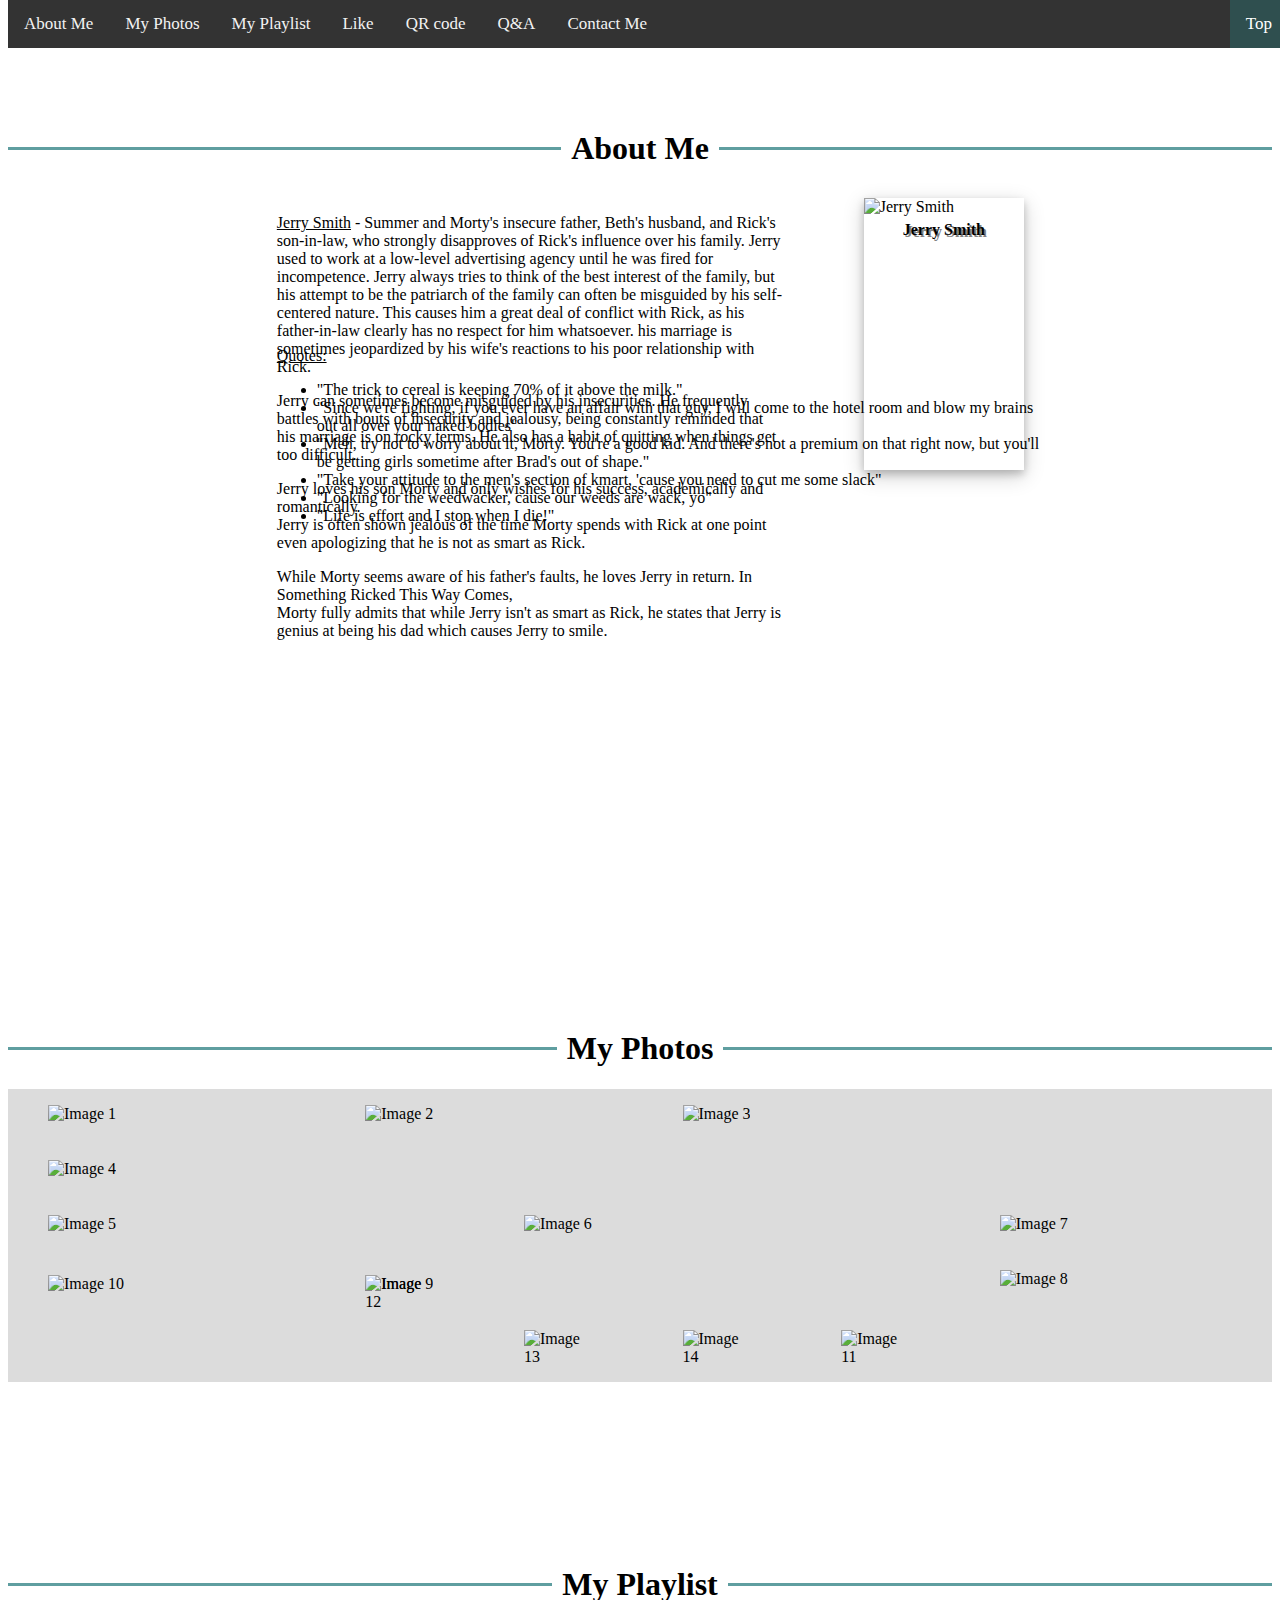
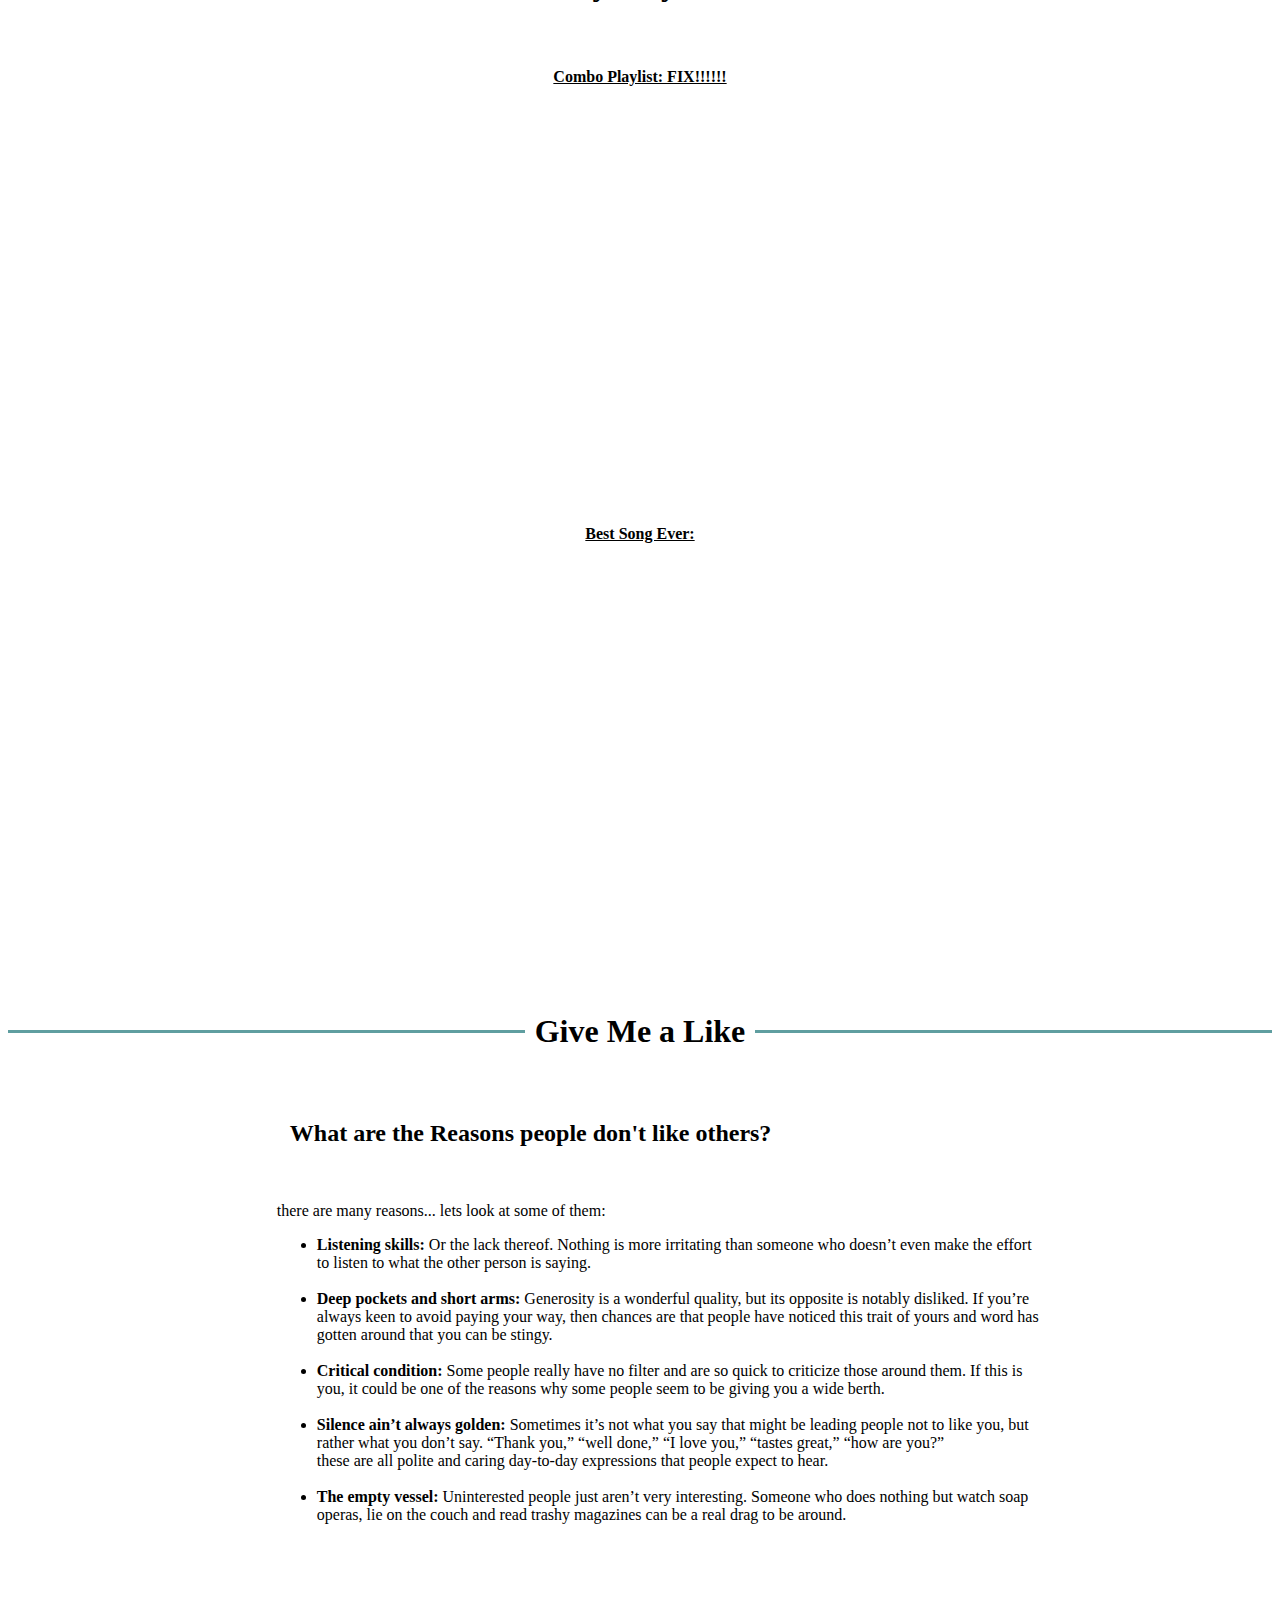
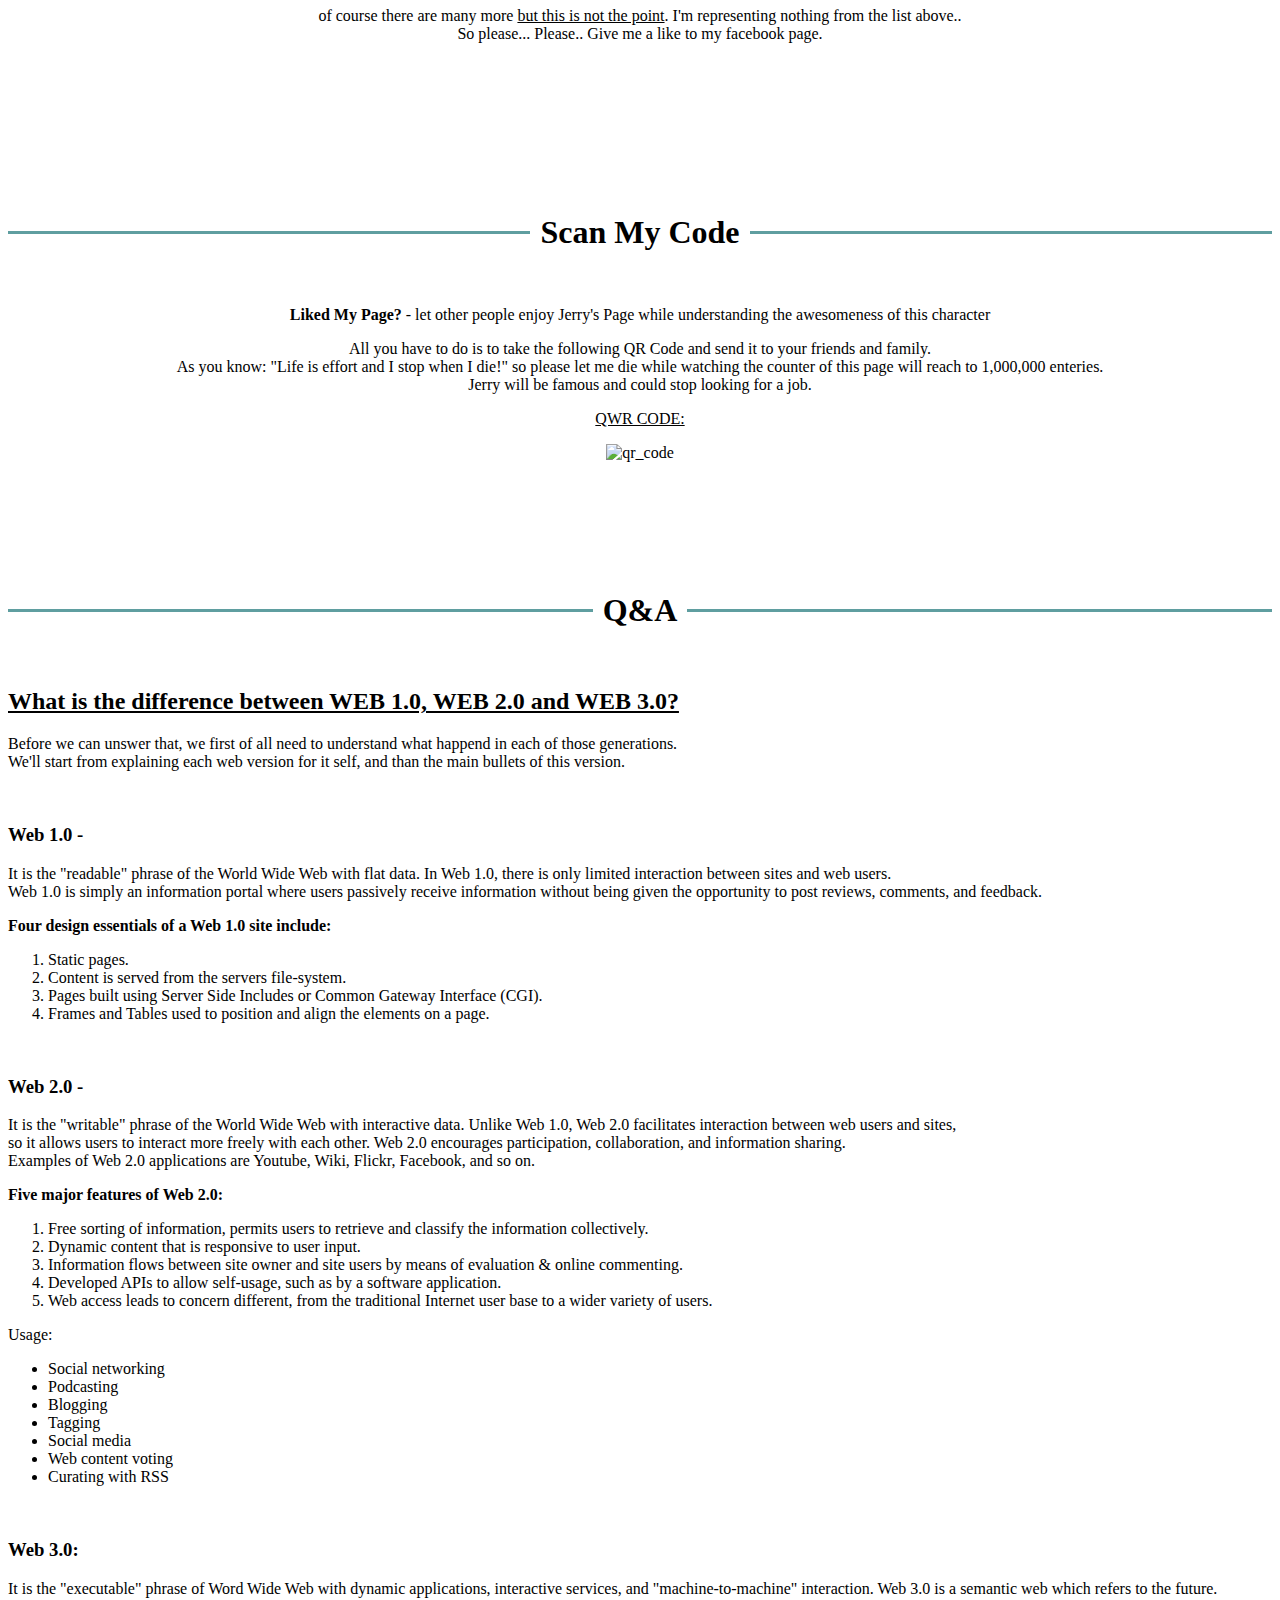
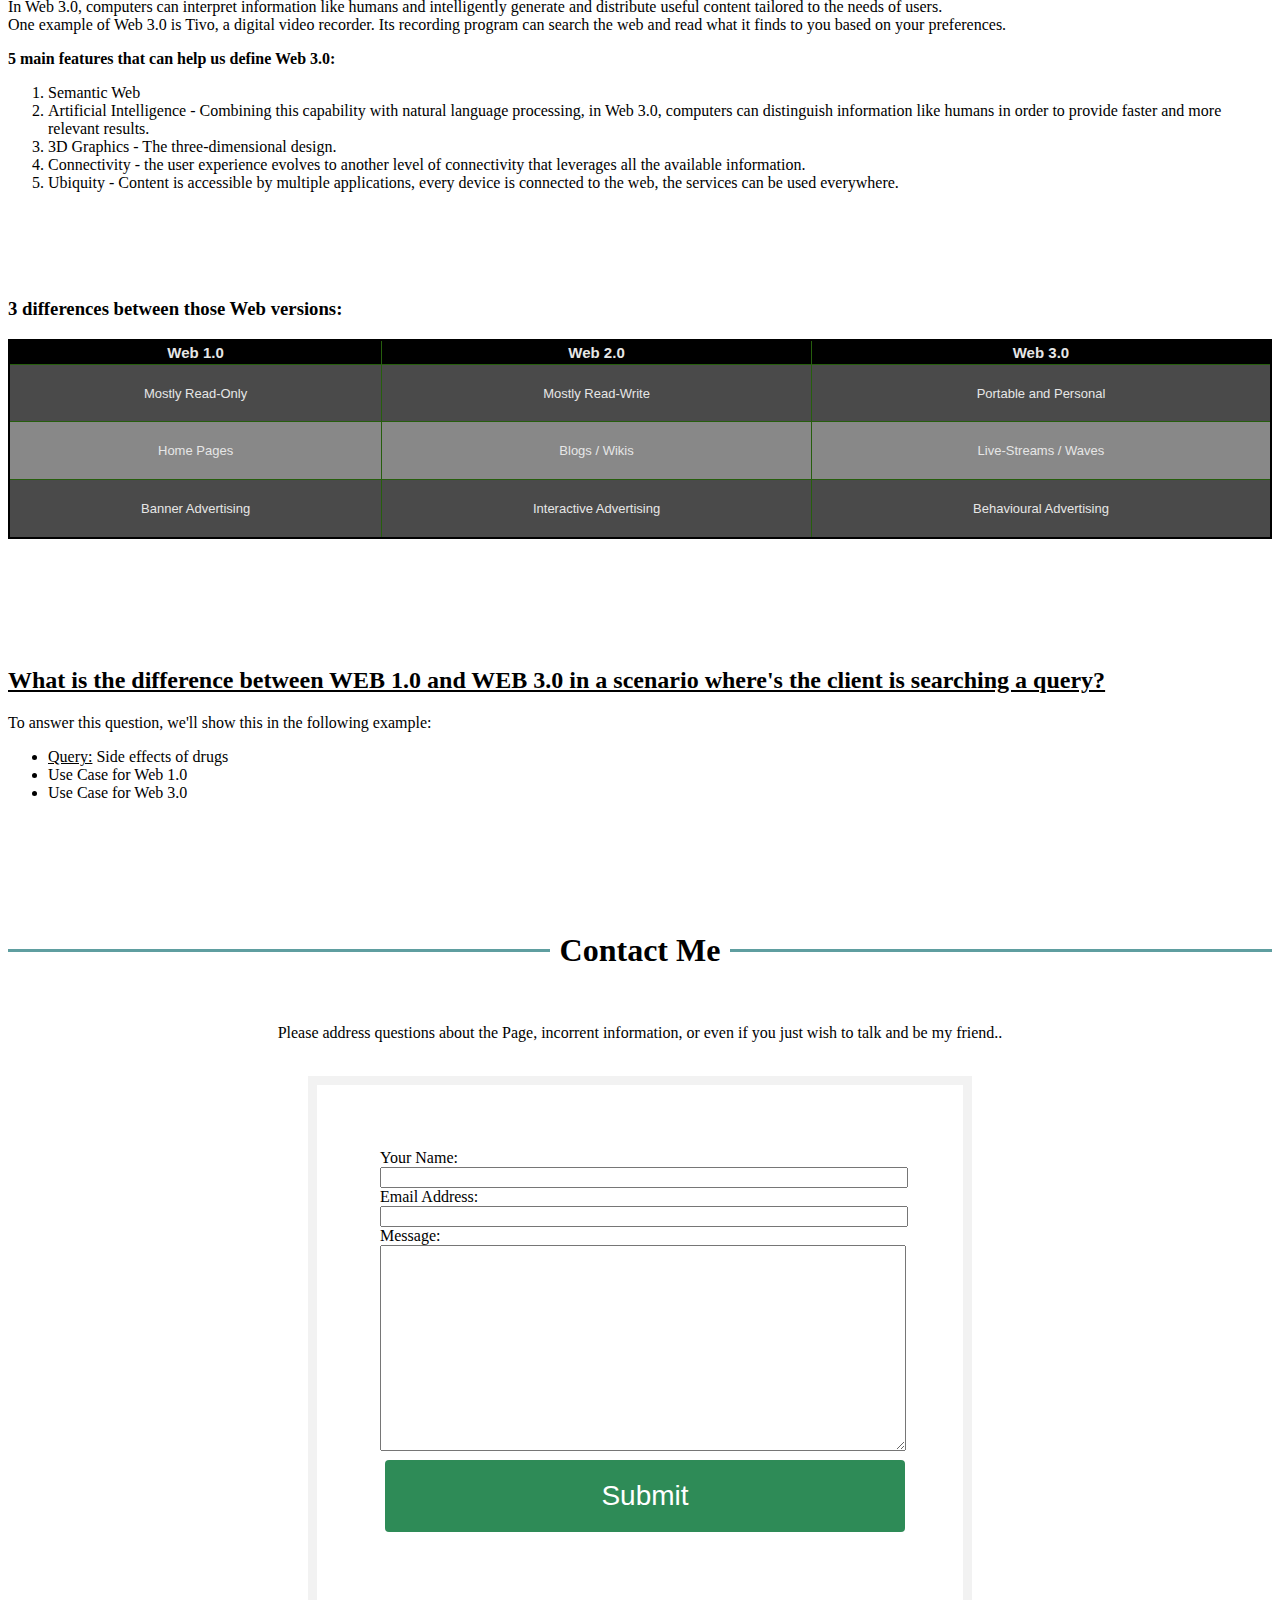
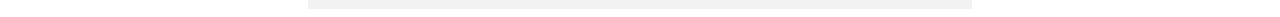
==== index.html @ 9900d8b2 "Added: Like Section QR-CODE Section" ====
<!DOCTYPE html>
<html>

<head>
    <link rel="stylesheet" type="text/css" href="style.css"/>
    <meta name="viewport" content="width=device-width, initial-scale=1.0">
    <meta charset="UTF-8">
    <title>assignment 01 - Internet Programming Environments</title>
</head>

<body>
<section id="top"></section>
<div id="navbar" class="navbar">
    <a href="#about">About Me</a>
    <a href="#photos">My Photos</a>
    <a href="#playlist">My Playlist</a>
    <a href="#like">Like</a>
    <a href="#qrcoder">QR code</a>
    <a href="#spa">Q&A</a>
    <a href="#contact">Contact Me</a>
    <a class="active_top" href="#top" style="float:right">Top</a>
</div>
</div>

<section id="about" class="section">
    <h4 class="gap_header"></h4>
    <h1>About Me</h1>
    <div class="grid-container">
        <div class="aboutMe_item0">
            <img src="https://vignette.wikia.nocookie.net/rickandmorty/images/f/f1/Jerry_Smith.png"
                 alt="Jerry Smith" width="160.125" height="235.5">
            <div class="photo_container"><b>Jerry Smith</b></div>
        </div>
        <div class="aboutMe_item1">
            <p>
                <u>Jerry Smith</u> - Summer and Morty's insecure father, Beth's husband, and Rick's son-in-law,
                who strongly disapproves of Rick's influence over his family.
                Jerry used to work at a low-level advertising agency until he was fired for incompetence.
                Jerry always tries to think of the best interest of the family, but his attempt to be the
                patriarch
                of the family can often be misguided by his self-centered nature. This causes him a great deal
                of
                conflict with Rick, as his father-in-law clearly has no respect for him whatsoever.
                his marriage is sometimes jeopardized by his wife's reactions to his poor relationship with
                Rick.
            </p>
            <p>
                Jerry can sometimes become misguided by his insecurities. He frequently battles with bouts of
                insecurity and jealousy, being constantly reminded that his marriage is on rocky terms.
                He also has a habit of quitting when things get too difficult.
            </p>
            <p>
                Jerry loves his son Morty and only wishes for his success, academically and romantically. <br/>
                Jerry is often shown jealous of the time Morty spends with Rick at one point even
                apologizing that he is not as smart as Rick.
            </p>
            <p>
                While Morty seems aware of his father's faults, he loves Jerry in return.
                In Something Ricked This Way Comes, <br/> Morty fully admits that while Jerry isn't as smart as
                Rick,
                he states that Jerry is genius at being his dad which causes Jerry to smile.
            </p>
        </div>
        <div class="aboutMe_item3">
            <U>Quotes:</U>
            <ul>
                <li>"The trick to cereal is keeping 70% of it above the milk."</li>
                <li>"Since we're fighting, if you ever have an affair with that guy, I will
                    come to the hotel room and blow my brains out all over your naked bodies"
                </li>
                <li>"Meh, try not to worry about it, Morty. You're a good kid. And there's not
                    a premium on that right now, but you'll be getting girls sometime after
                    Brad's out of shape."
                </li>
                <li>"Take your attitude to the men's section of kmart, 'cause you need to cut me some slack"</li>
                <li>"Looking for the weedwacker, cause our weeds are wack, yo"</li>
                <li>"Life is effort and I stop when I die!"</li>
            </ul>
        </div>
    </div>
</section>

<section id="photos" class="section">
    <div id="photosHead">
        <h4 class="gap_header"></h4>
    </div>
    <h1>My Photos</h1>
    <div class="gallery">
        <figure class="gallery__item gallery__item--1">
            <img src="https://vignette.wikia.nocookie.net/rickandmorty/images/5/57/Vlcsnap-2015-01-31-05h22m48s32.png"
                 class="gallery__img" alt="Image 1">
        </figure>
        <figure class="gallery__item gallery__item--2">
            <img src="https://vignette.wikia.nocookie.net/rickandmorty/images/0/0f/S1e1_dumb_kid.png"
                 class="gallery__img" alt="Image 2">
        </figure>
        <figure class="gallery__item gallery__item--3">
            <img src="https://vignette.wikia.nocookie.net/rickandmorty/images/1/15/S1e1_man_of_the_house.png"
                 class="gallery__img" alt="Image 3">
        </figure>
        <figure class="gallery__item gallery__item--4">
            <img src="https://vignette.wikia.nocookie.net/rickandmorty/images/7/79/S1e3_jerry_despondent.png"
                 class="gallery__img" alt="Image 4">
        </figure>
        <figure class="gallery__item gallery__item--5">
            <img src="https://vignette.wikia.nocookie.net/rickandmorty/images/8/8d/S1e4_hungryforapples.png"
                 class="gallery__img" alt="Image 5">
        </figure>
        <figure class="gallery__item gallery__item--6">
            <img src="https://vignette.wikia.nocookie.net/rickandmorty/images/c/cf/S1e5_smug_jerry.png"
                 class="gallery__img" alt="Image 6">
        </figure>
        <figure class="gallery__item gallery__item--7">
            <img src="https://vignette.wikia.nocookie.net/rickandmorty/images/b/bb/S1e5_beth_and_jerry_at_dinner.png"
                 class="gallery__img" alt="Image 7">
        </figure>
        <figure class="gallery__item gallery__item--8">
            <img src="https://vignette.wikia.nocookie.net/rickandmorty/images/9/96/S1e5_beth_teaching_golf.png"
                 class="gallery__img" alt="Image 8">
        </figure>
        <figure class="gallery__item gallery__item--9">
            <img src="https://vignette.wikia.nocookie.net/rickandmorty/images/4/45/S1e6_beth_and_jerry_at_square_1.png"
                 class="gallery__img" alt="Image 9">
        </figure>
        <figure class="gallery__item gallery__item--10">
            <img src="https://vignette.wikia.nocookie.net/rickandmorty/images/9/93/S1e8_wide_eyed_fam.png"
                 class="gallery__img" alt="Image 10">
        </figure>
        <figure class="gallery__item gallery__item--11">
            <img src="https://vignette.wikia.nocookie.net/rickandmorty/images/3/32/Images_(1).jpg"
                 class="gallery__img" alt="Image 11">
        </figure>
        <figure class="gallery__item gallery__item--12">
            <img src="https://vignette.wikia.nocookie.net/rickandmorty/images/e/eb/Vlcsnap-2015-01-31-05h23m16s143.png"
                 class="gallery__img" alt="Image 12">
        </figure>
        <figure class="gallery__item gallery__item--13">
            <img src="https://i.imgur.com/RlUWwil.jpg" class="gallery__img" alt="Image 13">
        </figure>
        <figure class="gallery__item gallery__item--14">
            <img src="https://encrypted-tbn0.gstatic.com/images?q=tbn:ANd9GcTKt68DRcsIXdBTHzxWzt8MpFU1Uvi5GIZtebN9FrfL9tjoXbbm-g"
                 class="gallery__img" alt="Image 14">
        </figure>
    </div>
    <br/><br/><br/>
</section>

<section id="playlist" class="section">
    <h4 class="gap_header"></h4>
    <h1>My Playlist</h1>
    <h4><u>Combo Playlist: FIX!!!!!!</u></h4>
    <p align="center">
        <iframe id="combo_playlist" width="560" height="315"
                src="https://www.youtube.com/embed/4Js-XbNj6Tk" frameborder="0"
                allow="accelerometer; autoplay; encrypted-media; gyroscope; picture-in-picture"
                allowfullscreen></iframe>
    </p>
    <br/>
    <h4><u>Best Song Ever:</u></h4>
    <p align="center">
        <iframe id="human_music" width="560" height="315"
                src="https://www.youtube.com/embed/OB2ekdVqPnk" frameborder="0"
                allow="accelerometer; autoplay; encrypted-media; gyroscope; picture-in-picture"
                allowfullscreen></iframe>
    </p>
</section>

<section id="like" class="section">
    <h4 class="gap_header"></h4>
    <h1>Give Me a Like</h1>
    <br/>
    <div class="grid-container">
        <div class="like_header">
            <h2>What are the Reasons people don't like others?</h2>
        </div>
        <div class="like_paragraph">
            there are many reasons... lets look at some of them:
            <ul>
                <li><b>Listening skills:</b> Or the lack thereof. Nothing is more irritating than someone who doesn’t
                    even
                    make the
                    effort to listen to what the other person is saying.
                </li>
                <br/>
                <li>
                    <b>Deep pockets and short arms:</b> Generosity is a wonderful quality, but its opposite is notably
                    disliked. If you’re always keen to avoid paying your way, then chances are that people have noticed
                    this
                    trait of yours and word has gotten around that you can be stingy.
                </li>
                <br/>
                <li>
                    <b>Critical condition:</b> Some people really have no filter and are so quick to criticize those
                    around
                    them. If this is you, it could be one of the reasons why some people seem to be giving you a wide
                    berth.
                </li>
                <br/>
                <li>
                    <b>Silence ain’t always golden:</b> Sometimes it’s not what you say that might be leading people not to
                    like you, but rather what you don’t say. “Thank you,” “well done,” “I love you,” “tastes great,”
                    “how are you?”<br/>
                    these are all polite and caring day-to-day expressions that people expect to hear.
                </li>
                <br/>
                <li>
                    <b>The empty vessel:</b> Uninterested people just aren’t very interesting. Someone who does nothing
                    but
                    watch soap operas, lie on the couch and read trashy magazines can be a real drag to be around.
                </li>
                <br/>
            </ul>
        </div>
    </div>
    <br/>
    <center>
            <p>
                of course there are many more <u>but this is not the point</u>.
                I'm representing nothing from the list above..<br/>
                So please... Please.. Give me a like to my facebook page.
            </p>
        <iframe class="facebook_like"
                src="https://www.facebook.com/plugins/like.php?href=https%3A%2F%2Fwww.facebook.com%2FTheRealJerrySmith%2F&width=200&layout=button_count&action=like&size=small&show_faces=true&share=false&height=21&appId"
                width="200" height="21" style="border:none;overflow:hidden" scrolling="no" frameborder="0"
                allowTransparency="true" allow="encrypted-media">
        </iframe>
    </center>
</section>

<section id="qrcoder" class="section">
    <h4 class="gap_header"></h4>
    <h1>Scan My Code</h1>
    <br/>
    <div class="qr_code_info">
        <center>
            <p>
                <b>Liked My Page?</b> - let other people enjoy Jerry's Page while understanding the awesomeness of
                this character
            </p>
            <p>
                All you have to do is to take the following QR Code and send it to your friends and family.<br/>
                As you know: "Life is effort and I stop when I die!" so please let me die while watching the counter
                of this page
                will reach to 1,000,000 enteries.<br/>
                Jerry will be famous and could stop looking for a job.
            </p>
            <p><u>QWR CODE:</u></p>
            <figure class="gallery__item gallery__item--14">
                <img src="page_qrcode.png"
                     class="qr_code" alt="qr_code">
            </figure>
        </center>
</section>

<section id="spa" class="section">
    <h4 class="gap_header"></h4>
    <h1>Q&A</h1>
    <br/>
    <div class="QA_one">
        <h2><u>What is the difference between WEB 1.0, WEB 2.0 and WEB 3.0?</u></h2>
        <p>
            Before we can unswer that, we first of all need to understand what happend in each of those
            generations.<br/>
            We'll start from explaining each web version for it self, and than the main bullets of this version.
        </p>
        <br/>
        <h3>Web 1.0 - </h3>
        <p>
            It is the "readable" phrase of the World Wide Web with flat data. In Web 1.0, there is only limited
            interaction between sites and web users.<br/>
            Web 1.0 is simply an information portal where users passively receive information without being
            given the opportunity to post reviews, comments, and feedback.
        </p>
        <p>
            <b>Four design essentials of a Web 1.0 site include:</b><br/>
        <ol>
            <li>Static pages.</li>
            <li>Content is served from the servers file-system.</li>
            <li>Pages built using Server Side Includes or Common Gateway Interface (CGI).</li>
            <li>Frames and Tables used to position and align the elements on a page.</li>
        </ol>
        </p>
        <br/>
        <h3>Web 2.0 - </h3>
        <p>
            It is the "writable" phrase of the World Wide Web with interactive data. Unlike Web 1.0, Web 2.0
            facilitates interaction between web users and sites, <br/>
            so it allows users to interact more freely with each other. Web 2.0 encourages participation,
            collaboration, and information sharing.<br/>
            Examples of Web 2.0 applications are Youtube, Wiki, Flickr, Facebook, and so on.
        </p>
        <p>
            <b>Five major features of Web 2.0: </b><br/>
        <ol>
            <li>Free sorting of information, permits users to retrieve and classify the information
                collectively.
            </li>
            <li>Dynamic content that is responsive to user input.</li>
            <li>Information flows between site owner and site users by means of evaluation & online
                commenting.
            </li>
            <li>Developed APIs to allow self-usage, such as by a software application.</li>
            <li>Web access leads to concern different, from the traditional Internet user base to a wider
                variety of users.
            </li>
        </ol>
        </p>
        </p>
        <p>Usage:<br/>
        <ul>
            <li>Social networking</li>
            <li>Podcasting</li>
            <li>Blogging</li>
            <li>Tagging</li>
            <li>Social media</li>
            <li>Web content voting</li>
            <li>Curating with RSS</li>
        </ul>
        </p>
        <br/>
        <h3>Web 3.0: </h3>
        <p>
            It is the "executable" phrase of Word Wide Web with dynamic applications, interactive services, and
            "machine-to-machine" interaction. Web 3.0 is a semantic web which refers to the future.<br/>
            In Web 3.0, computers can interpret information like humans and intelligently generate and distribute
            useful
            content tailored to the needs of users.<br/>
            One example of Web 3.0 is Tivo, a digital video recorder. Its recording program can search the web and
            read what it finds to you based on your preferences.
        <p>
            <b>5 main features that can help us define Web 3.0: </b><br/>
        <ol>
            <li>Semantic Web</li>
            <li>Artificial Intelligence - Combining this capability with natural language processing, in
                Web 3.0, computers can distinguish information like humans in order to provide faster
                and more relevant results.
            </li>
            <li>3D Graphics - The three-dimensional design.</li>
            <li>Connectivity - the user experience evolves to another level of connectivity that
                leverages all the available information.
            </li>
            <li>Ubiquity - Content is accessible by multiple applications, every device is connected to
                the web, the services can be used everywhere.
            </li>
        </ol>
        </p>
        <br/><br/><br/><br/>
    </div>
    <h3>3 differences between those Web versions:</h3>
    <center>
        <table class="web_table">
            <thead>
            <tr>
                <th>Web 1.0</th>
                <th>Web 2.0</th>
                <th>Web 3.0</th>
            </tr>
            </thead>
            <tbody>
            <tr>
                <td>Mostly Read-Only</td>
                <td>Mostly Read-Write</td>
                <td>Portable and Personal</td>
            </tr>
            <tr>
                <td>Home Pages</td>
                <td>Blogs / Wikis</td>
                <td>Live-Streams / Waves</td>
            </tr>
            <tr>
                <td>Banner Advertising</td>
                <td>Interactive Advertising</td>
                <td>Behavioural Advertising</td>
            </tr>
            </tbody>
        </table>
    </center>
    <br/><br/><br/><br/><br/><br/>
    <div class="QA_two">
        <h2><u>What is the difference between WEB 1.0 and WEB 3.0 in a scenario where's the client is searching a
            query?</u></h2>

        <p>To answer this question, we'll show this in the following example:<br/>
        <ul>
            <li><u>Query:</u> Side effects of drugs</li>
            <li>Use Case for Web 1.0</li>
            <li>Use Case for Web 3.0</li>
        </ul>
        </p>

    </div>
</section>

<section id="contact" class="section">
    <h4 class="gap_header"></h4>
    <h1>Contact Me</h1>
    <br/>
    <center>
        <p>Please address questions about the Page, incorrent information, or even if you just wish to talk and be
            my friend..</p>
    </center>
    <br/>
    <div class="container">
        <div class="form-container">
            <form method="post" id="reused_form">
                <label for="name">Your Name:</label>
                <input id="name" type="text" name="Name" required maxlength="50">
                <label for="email">Email Address:</label>
                <input id="email" type="email" name="Email" required maxlength="50">
                <label for="message">Message:</label>
                <textarea id="message" name="Message" rows="10" maxlength="6000" required></textarea>
                <button class="button" type="submit"><span>Submit</span></button>
            </form>
            <div id="success_message" style="display:none">
                <h3>Submitted the form successfully!</h3>
                <p> We will get back to you soon. </p>
            </div>
            <div id="error_message" style="width:100%; height:100%; display:none; ">
                <h3>Error</h3> Sorry there was an error sending your form.
            </div>
        </div>
    </div>
</section>


<script type="text/javascript">
    $(function () {
        $("#nav a").click(function (e) {
            e.preventDefault();
            $('html,body').scrollTo(this.hash, this.hash);
        });
    });
</script>
<script type="text/javascript">
    $(document).scroll(function () {
        $('#menu').toggle($(this).scrollTop() > 1000)
    });​
</script>
</body>


<script>
    window.onscroll = function () {
        myFunction()
    };

    var navbar = document.getElementById("navbar");
    var sticky = navbar.offsetTop;

    function myFunction() {
        if (window.pageYOffset >= sticky) {
            navbar.classList.add("sticky");
        } else {
            navbar.classList.remove("sticky");
        }
    }
</script>

</html>
---- style.css ----
.navbar {
    background-color: #333;
    overflow: hidden;
    position: fixed; /* Set the navbar to fixed position */
    top: 0; /* Position the navbar at the top of the page */
    width: 100%; /* Full width */
}

.navbar a {
    float: left;
    color: #f2f2f2;
    text-align: center;
    padding: 14px 16px;
    text-decoration: none;
    font-size: 17px;
}

.navbar a:hover {
    background-color: #ddd;
    color: black;
}

#navbar a.active_top {
    background-color: #2F4F4F;
    color: white;
}

/* #navbar a.active {
  background-color: #32CD32;
  color: white;
} */

/* The sticky class is added to the navbar with JS when it reaches its scroll position */
.sticky {
    position: fixed;
    top: 0;
    width: 100%;
}

/* Add some top padding to the page content to prevent sudden quick movement (as the navigation bar gets a new position at the top of the page (position:fixed and top:0) */
.sticky + .content {
    padding-top: 60px;
}

h4 {
    margin-top: 65px;
    display: flex;
    width: 100%;
    justify-content: center;
    align-items: center;
    text-align: center;
}

h1 {
    margin-top: 65px;
    display: flex;
    width: 100%;
    justify-content: center;
    align-items: center;
    text-align: center;
    background-image: url("https://pngimage.net/wp-content/uploads/2018/06/rick-and-morty-portal-png-4.png");
    background-size: cover;
}

h1:before,
h1:after {
    content: '';
    border-top: 3px solid;
    border-color: cadetblue;
    margin: 0 10px 0 0;
    flex: 1 0 10px;
}

h1:after {
    margin: 0 0 0 10px;
}

#gap_header {
    height: 10px;
}

/* ABOUT ME */
.grid-container {
    display: grid;
    justify-items: center;
    grid-template-columns: 20% 20% 20% 20% 20%;
    grid-template-rows: 20% 20% 20% 20% 20%;
    grid-gap: 10px;
    padding: 10px;
}

div.aboutMe_item0 {
    width: 160px;
    height: 272px;
    background-image: url("https://ak1.picdn.net/shutterstock/videos/12296111/thumb/1.jpg?i10c=img.resize(height:160)");
    box-shadow: 0 4px 8px 0 rgba(0, 0, 0, 0.2), 0 6px 20px 0 rgba(0, 0, 0, 0.19);
    margin-bottom: 10px;
}

div.photo_container {
    text-align: center;
    padding: 5px 10px;
    text-shadow: 2px 2px gray;
}

.aboutMe_item0 {
    grid-column-start: 4;
    grid-row-start: 1;
    margin-left: 50px;
    /* grid-row-end:2; */
}

.aboutMe_item1 {
    /* font-size: 14; */
    grid-column-start: 2;
    grid-column-end: 4;
}

.aboutMe_item3 {
    grid-column-start: 2;
    grid-column-end: 5;
}

/* MY PHOTOS */

.gallery {
    display: grid;
    background-color: #DCDCDC;
    grid-template-columns: repeat(8, 1fr);
    grid-template-rows: repeat(8, 4);
    grid-gap: 5px;
}

.gallery__img {
    width: 100%;
    height: 100%;
    object-fit: cover;
}

.gallery__item--1 {
    grid-column-start: 1;
    grid-column-end: 3;
    grid-row-start: 1;
    grid-row-end: 3;
}

.gallery__item--2 {
    grid-column-start: 3;
    grid-column-end: 5;
    grid-row-start: 1;
    grid-row-end: 3;
}

.gallery__item--3 {
    grid-column-start: 5;
    grid-column-end: 9;
    grid-row-start: 1;
    grid-row-end: 6;
}

.gallery__item--4 {
    grid-column-start: 1;
    grid-column-end: 5;
    grid-row-start: 3;
    grid-row-end: 6;
}

.gallery__item--5 {
    grid-column-start: 1;
    grid-column-end: 4;
    grid-row-start: 6;
    grid-row-end: 9;
}

.gallery__item--6 {
    grid-column-start: 4;
    grid-column-end: 7;
    grid-row-start: 6;
    grid-row-end: 10;
}

.gallery__item--7 {
    grid-column-start: 7;
    grid-column-end: 9;
    grid-row-start: 6;
    grid-row-end: 8;
}

.gallery__item--8 {
    grid-column-start: 7;
    grid-column-end: 9;
    grid-row-start: 8;
    grid-row-end: 11;
}

.gallery__item--9 {
    grid-column-start: 3;
    grid-column-end: 4;
    grid-row-start: 9;
    grid-row-end: 10;
}

.gallery__item--10 {
    grid-column-start: 1;
    grid-column-end: 3;
    grid-row-start: 9;
    grid-row-end: 11;
}

.gallery__item--11 {
    grid-column-start: 6;
    grid-column-end: 7;
    grid-row-start: 10;
    grid-row-end: 11;
}

.gallery__item--12 {
    grid-column-start: 3;
    grid-column-end: 4;
    grid-row-start: 9;
    grid-row-end: 11;
}

.gallery__item--13 {
    grid-column-start: 4;
    grid-column-end: 5;
    grid-row-start: 10;
    grid-row-end: 11;
}

.gallery__item--14 {
    grid-column-start: 5;
    grid-column-end: 6;
    grid-row-start: 10;
    grid-row-end: 11;
}

/* LIKE */

div.like_header{
    grid-column-start: 2;
    grid-column-end: 4;
}

div.like_paragraph{
    grid-column-start: 2;
    grid-column-end: 5;
    grid-row-start: 2;
}

iframe.facebook_like{
    margin-left: 110px;
}

/* QR CODE */


/* Q&A */

table.web_table {
    font-family: "Arial Black", Gadget, sans-serif;
    border: 2px solid #000000;
    background-color: #4A4A4A;
    width: 100%;
    height: 200px;
    text-align: center;
    border-collapse: collapse;
}

table.web_table td, table.web_table th {
    border: 1px solid #265E0D;
    padding: 3px 2px;
}

table.web_table tbody td {
    font-size: 13px;
    color: #E6E6E6;
}

table.web_table tr:nth-child(even) {
    background: #888888;
}

table.web_table thead {
    background: #000000;
    border-bottom: 1px solid #000000;
}

table.web_table thead th {
    font-size: 15px;
    font-weight: bold;
    color: #E6E6E6;
    text-align: center;
    border-left: 1px solid #163708;
}

table.web_table thead th:first-child {
    border-left: none;
}

/* CONTACT ME */
.form-container {
    padding: 5%;
    background: #ffffff;
    border: 9px solid #f2f2f2;
    max-width: 520px;
    margin: auto;
}

input, textarea {
    width: 100%;
}

.button {
    display: inline-block;
    border-radius: 4px;
    background-color: #2E8B57;
    border: none;
    color: #FFFFFF;
    text-align: center;
    font-size: 28px;
    padding: 20px;
    width: 100%;
    transition: all 0.5s;
    cursor: pointer;
    margin: 5px;
}

.button span {
    cursor: pointer;
    display: inline-block;
    position: relative;
    transition: 0.5s;
}

.button span:after {
    content: '\00bb';
    position: absolute;
    opacity: 0;
    top: 0;
    right: -20px;
    transition: 0.5s;
}

.button:hover span {
    padding-right: 25px;
}

.button:hover span:after {
    opacity: 1;
    right: 0;
}

textarea {
    height: 200px;
}
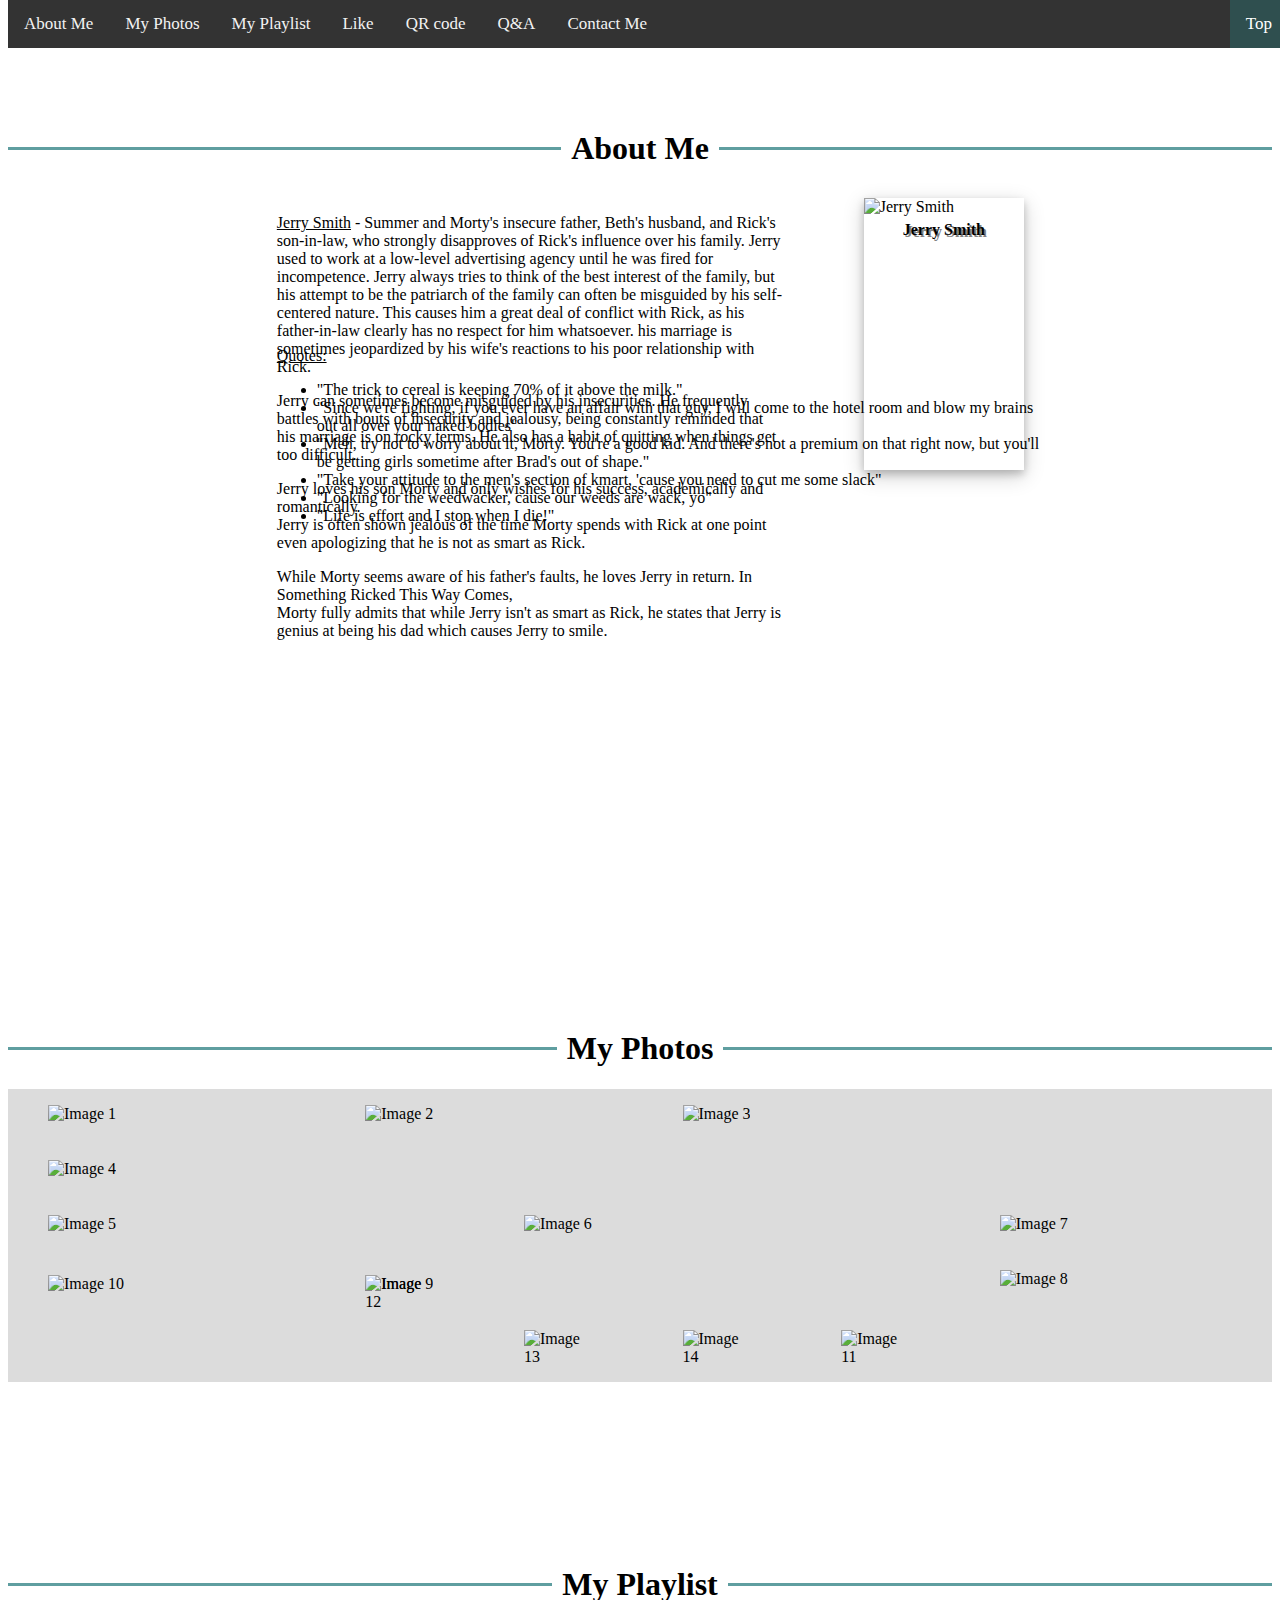
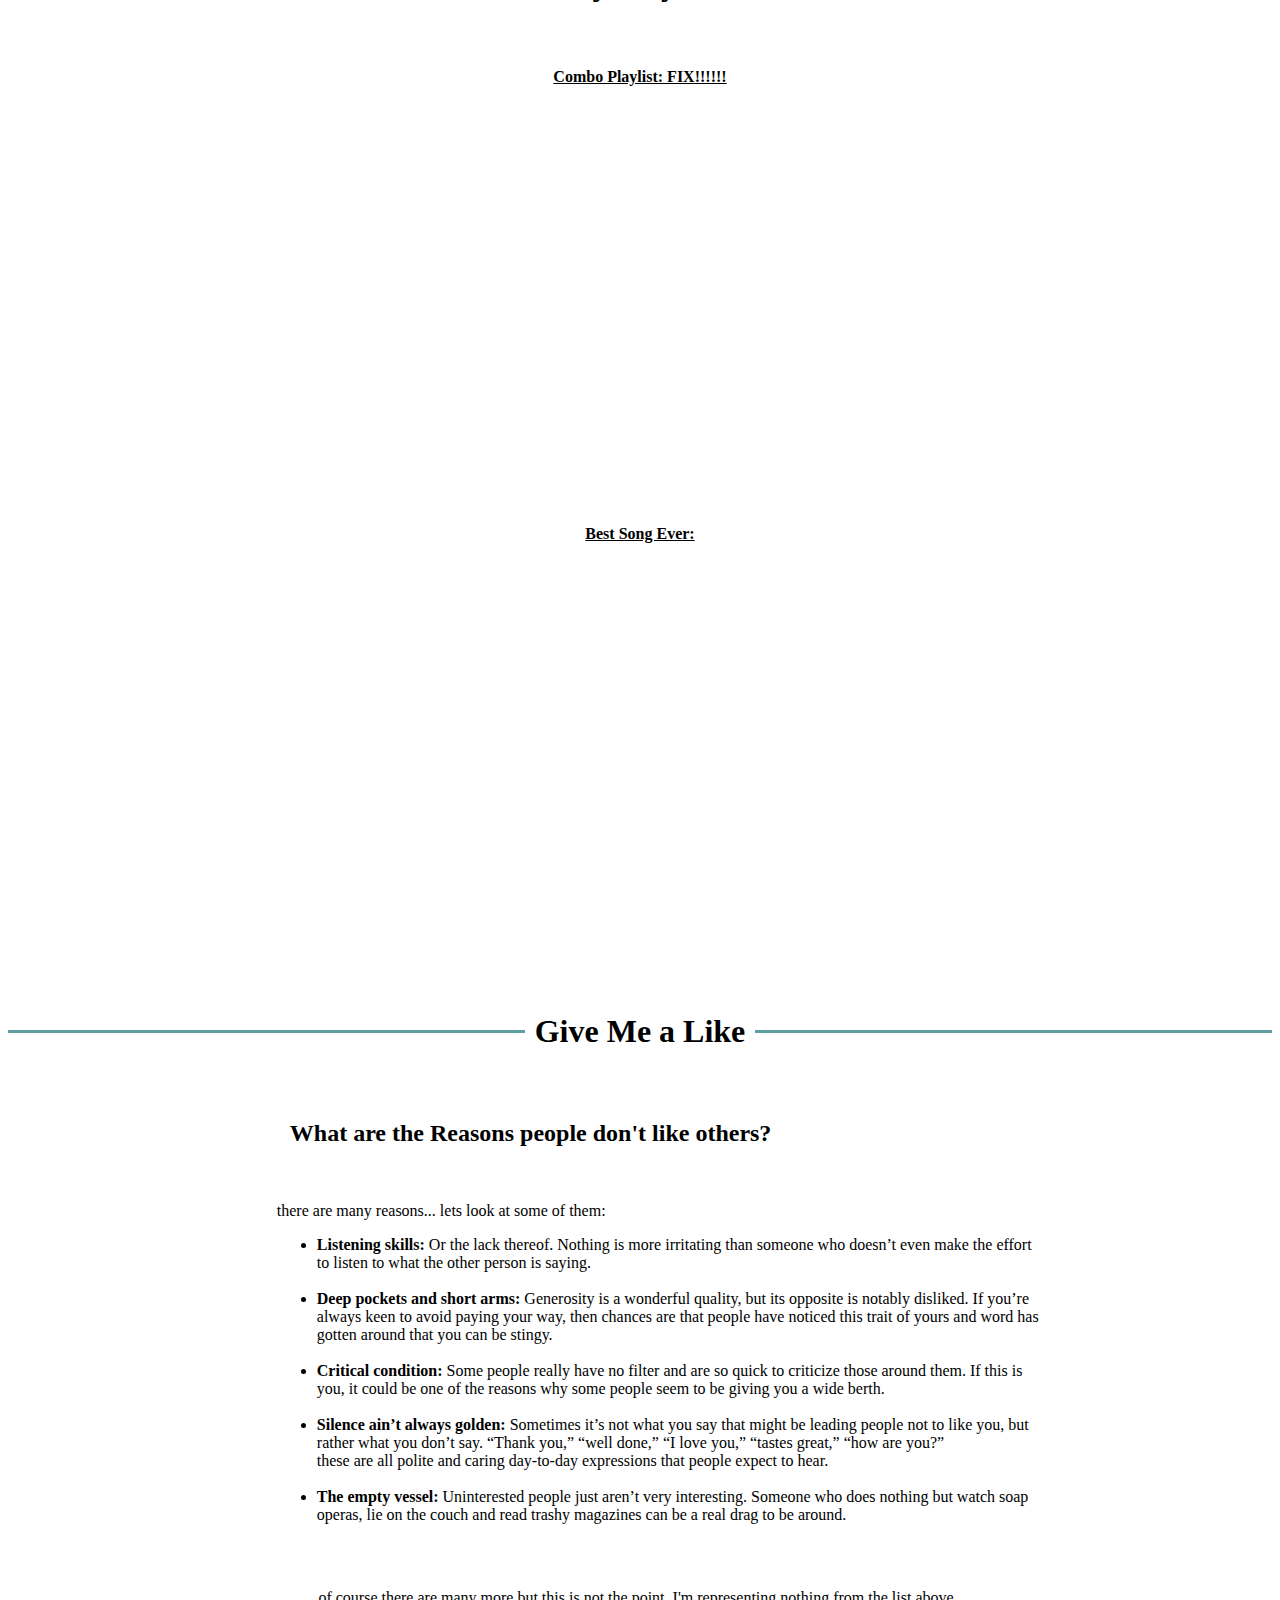
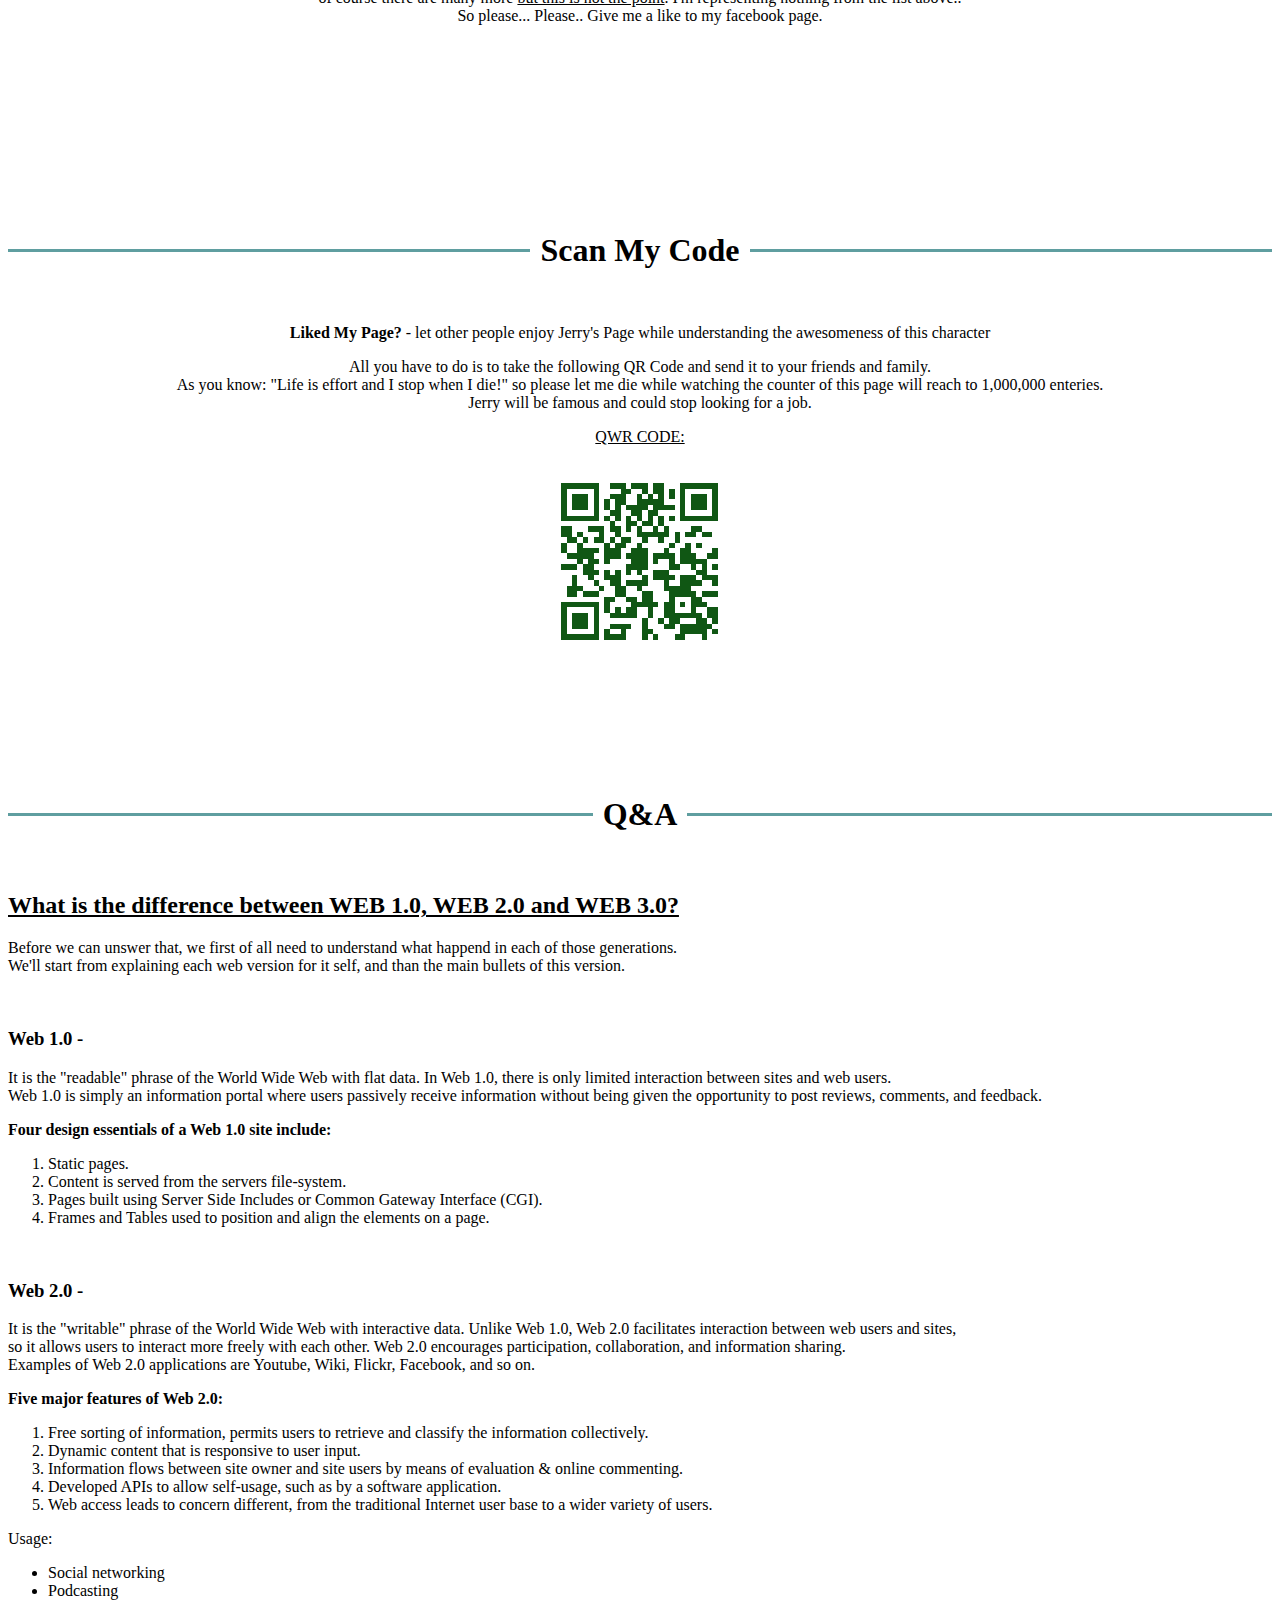
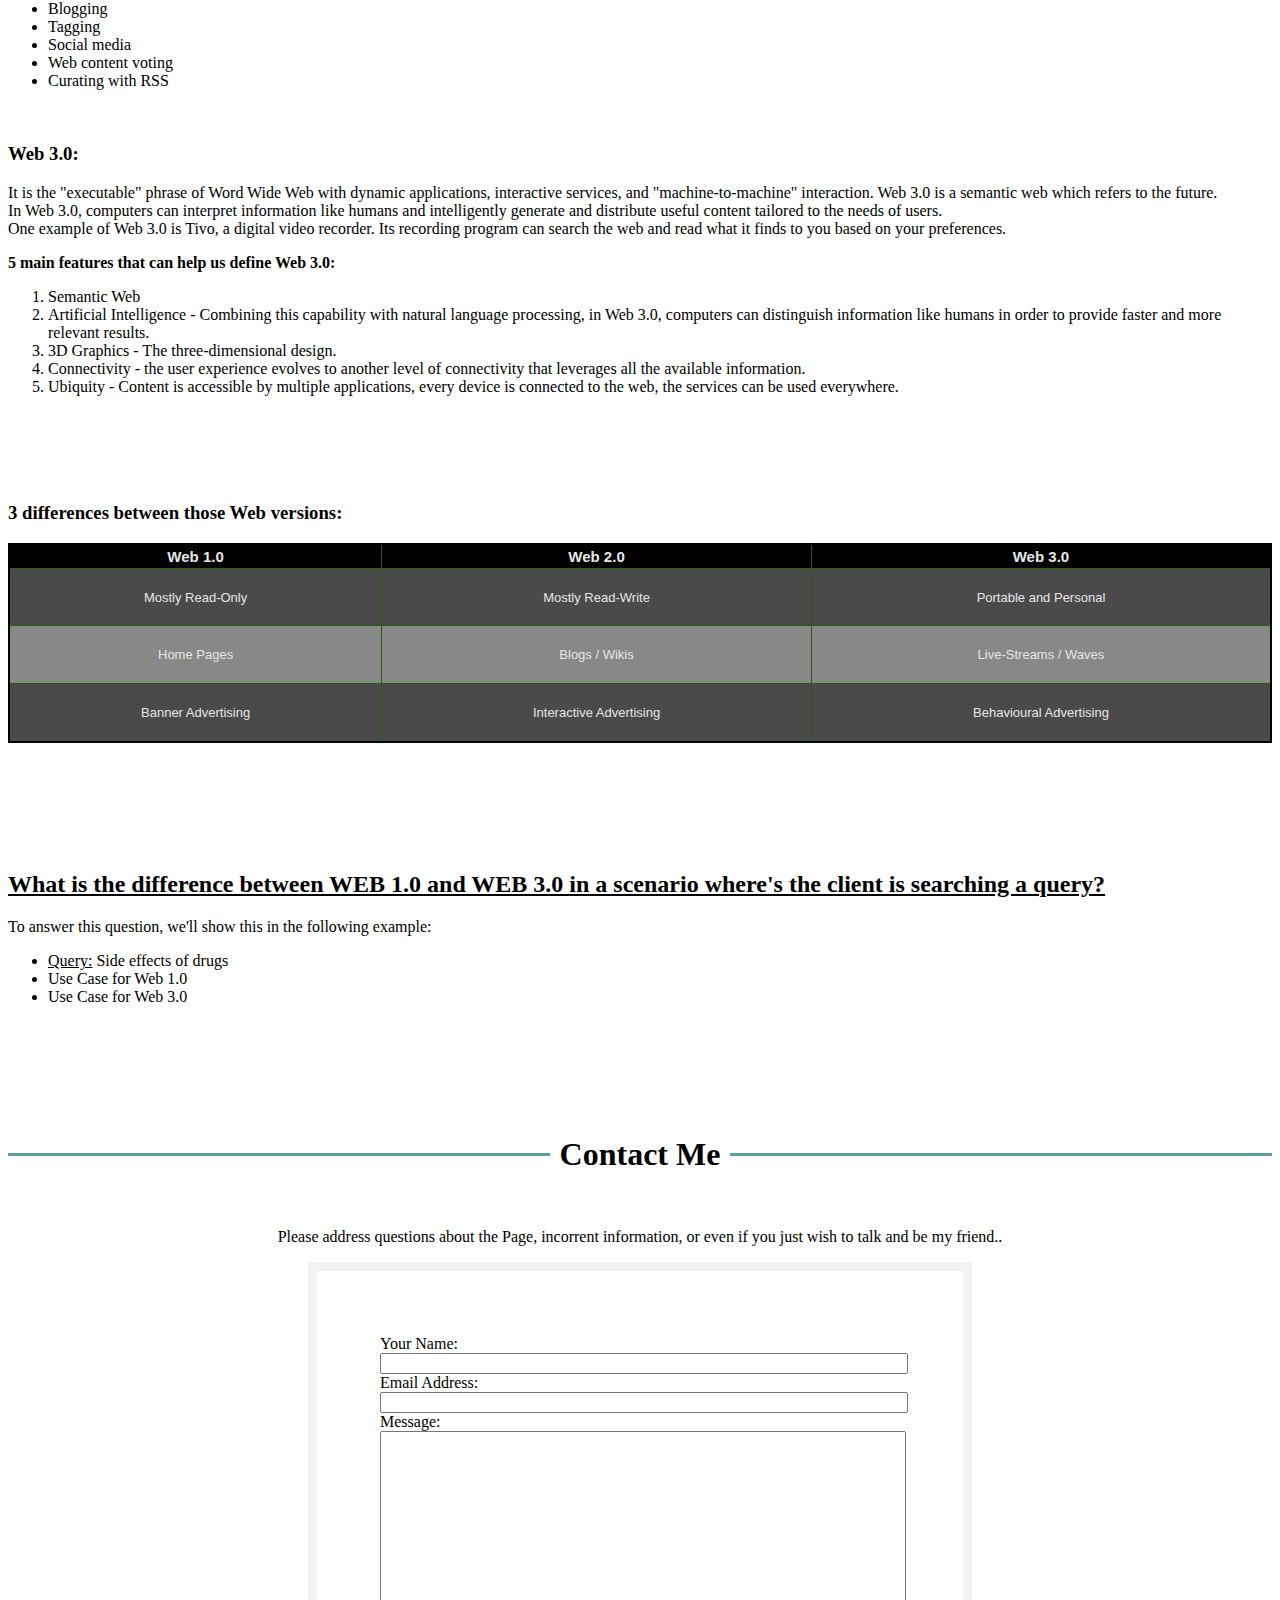
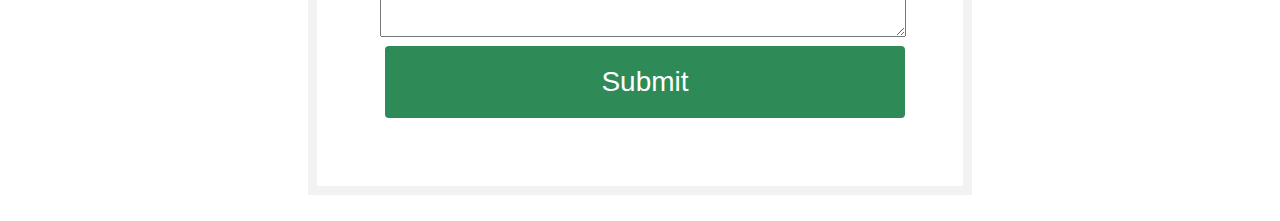
==== commit 6aed1c46: "email form added with php scripts" ====
--- a/index.html
+++ b/index.html
@@ -197,7 +197,8 @@
                 </li>
                 <br/>
                 <li>
-                    <b>Silence ain’t always golden:</b> Sometimes it’s not what you say that might be leading people not to
+                    <b>Silence ain’t always golden:</b> Sometimes it’s not what you say that might be leading people not
+                    to
                     like you, but rather what you don’t say. “Thank you,” “well done,” “I love you,” “tastes great,”
                     “how are you?”<br/>
                     these are all polite and caring day-to-day expressions that people expect to hear.
@@ -212,18 +213,20 @@
             </ul>
         </div>
     </div>
-    <br/>
     <center>
-            <p>
-                of course there are many more <u>but this is not the point</u>.
-                I'm representing nothing from the list above..<br/>
-                So please... Please.. Give me a like to my facebook page.
-            </p>
+        <p>
+            of course there are many more <u>but this is not the point</u>.
+            I'm representing nothing from the list above..<br/>
+            So please... Please.. Give me a like to my facebook page.
+        </p>
         <iframe class="facebook_like"
                 src="https://www.facebook.com/plugins/like.php?href=https%3A%2F%2Fwww.facebook.com%2FTheRealJerrySmith%2F&width=200&layout=button_count&action=like&size=small&show_faces=true&share=false&height=21&appId"
                 width="200" height="21" style="border:none;overflow:hidden" scrolling="no" frameborder="0"
                 allowTransparency="true" allow="encrypted-media">
         </iframe>
+        <br/>
+        <br/>
+        <br/>
     </center>
 </section>
 
@@ -399,29 +402,42 @@
         <p>Please address questions about the Page, incorrent information, or even if you just wish to talk and be
             my friend..</p>
     </center>
-    <br/>
-    <div class="container">
-        <div class="form-container">
-            <form method="post" id="reused_form">
-                <label for="name">Your Name:</label>
-                <input id="name" type="text" name="Name" required maxlength="50">
-                <label for="email">Email Address:</label>
-                <input id="email" type="email" name="Email" required maxlength="50">
-                <label for="message">Message:</label>
-                <textarea id="message" name="Message" rows="10" maxlength="6000" required></textarea>
-                <button class="button" type="submit"><span>Submit</span></button>
-            </form>
-            <div id="success_message" style="display:none">
-                <h3>Submitted the form successfully!</h3>
-                <p> We will get back to you soon. </p>
-            </div>
-            <div id="error_message" style="width:100%; height:100%; display:none; ">
-                <h3>Error</h3> Sorry there was an error sending your form.
-            </div>
-        </div>
-    </div>
-</section>
-
+    <div w3-include-html="html-email-contact-form/formpage.html"></div>
+    <br/>
+</section>
+
+<script>
+    function includeHTML() {
+        var z, i, elmnt, file, xhttp;
+        /*loop through a collection of all HTML elements:*/
+        z = document.getElementsByTagName("*");
+        for (i = 0; i < z.length; i++) {
+            elmnt = z[i];
+            /*search for elements with a certain atrribute:*/
+            file = elmnt.getAttribute("w3-include-html");
+            if (file) {
+                /*make an HTTP request using the attribute value as the file name:*/
+                xhttp = new XMLHttpRequest();
+                xhttp.onreadystatechange = function () {
+                    if (this.readyState == 4) {
+                        if (this.status == 200) {
+                            elmnt.innerHTML = this.responseText;
+                        }
+                        if (this.status == 404) {
+                            elmnt.innerHTML = "Page not found.";
+                        }
+                        /*remove the attribute, and call this function once more:*/
+                        elmnt.removeAttribute("w3-include-html");
+                        includeHTML();
+                    }
+                }
+                xhttp.open("GET", file, true);
+                xhttp.send();
+                return;
+            }
+        }
+    };
+</script>
 
 <script type="text/javascript">
     $(function () {
@@ -438,7 +454,6 @@
 </script>
 </body>
 
-
 <script>
     window.onscroll = function () {
         myFunction()
@@ -456,4 +471,8 @@
     }
 </script>
 
+<script>
+    includeHTML();
+</script>
+
 </html>--- a/style.css
+++ b/style.css
@@ -29,7 +29,9 @@
   background-color: #32CD32;
   color: white;
 } */
-
+html{
+    scroll-behavior: smooth;
+}
 /* The sticky class is added to the navbar with JS when it reaches its scroll position */
 .sticky {
     position: fixed;
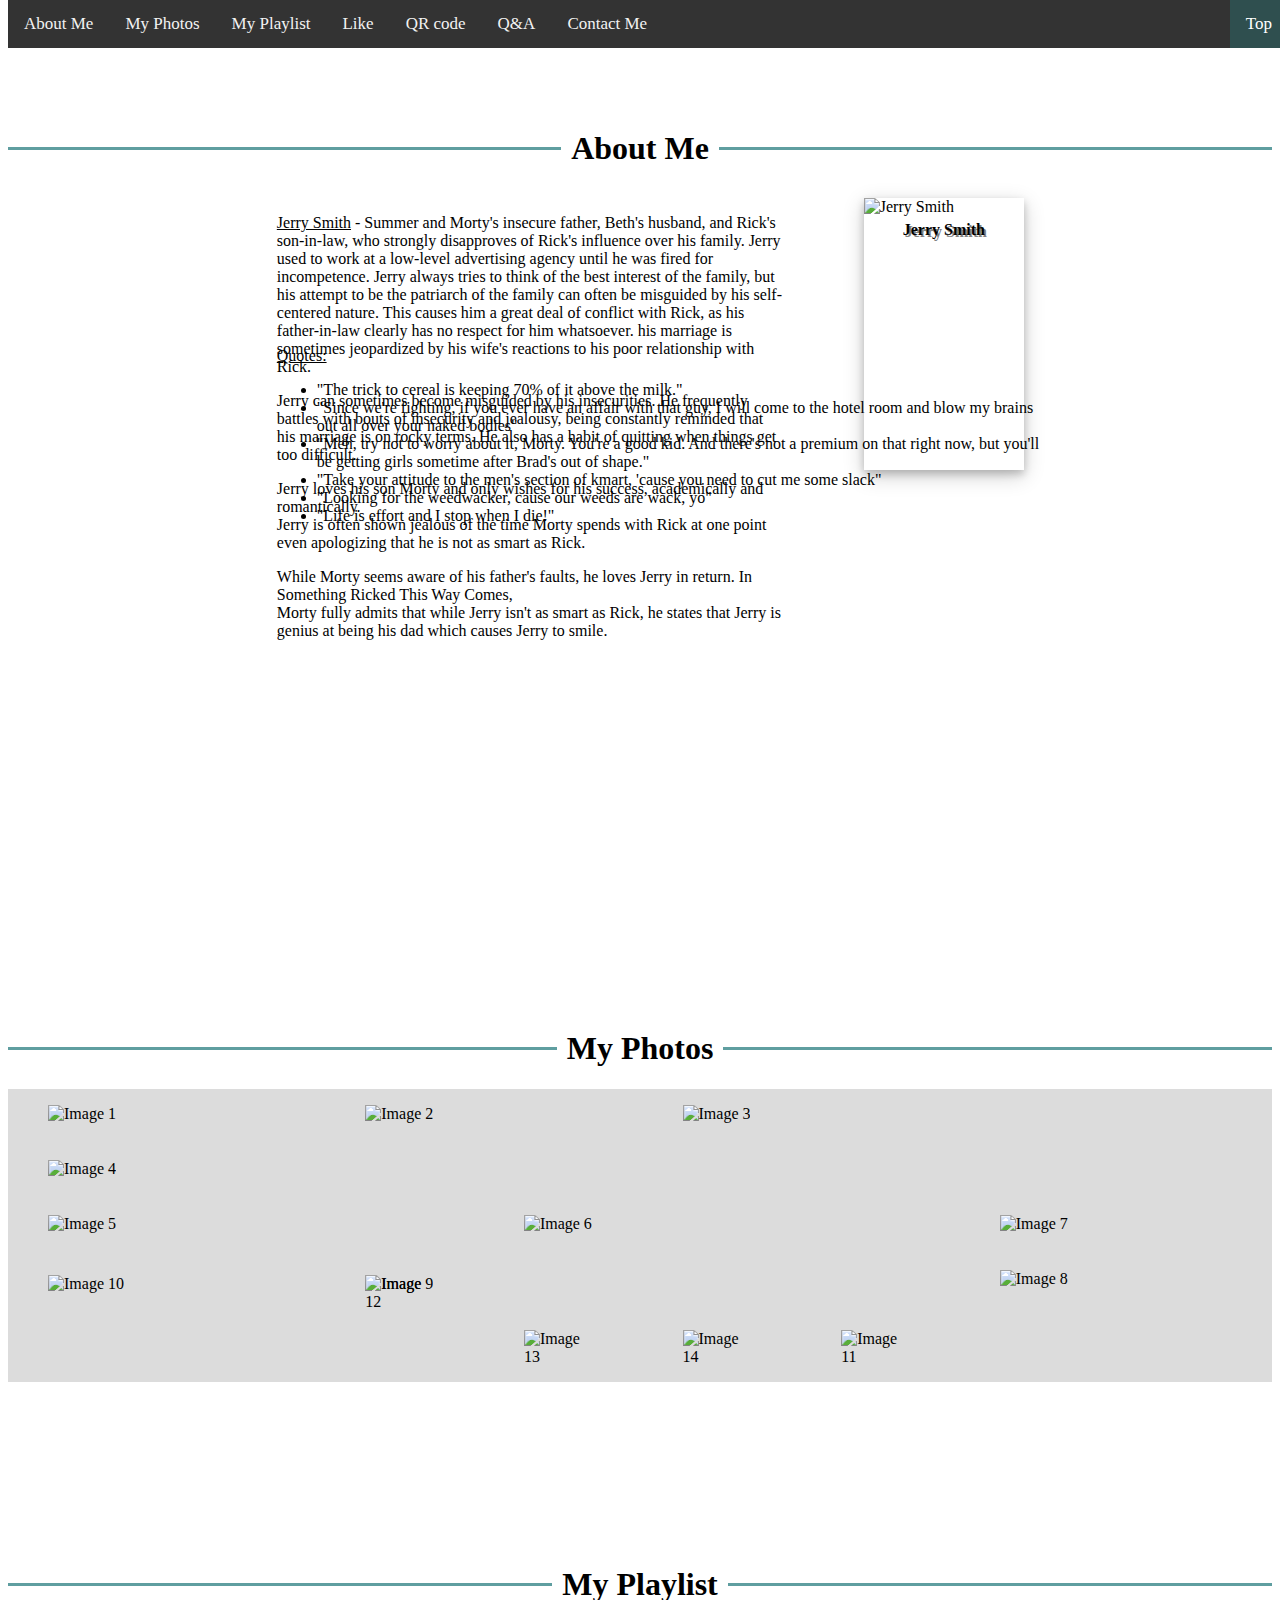
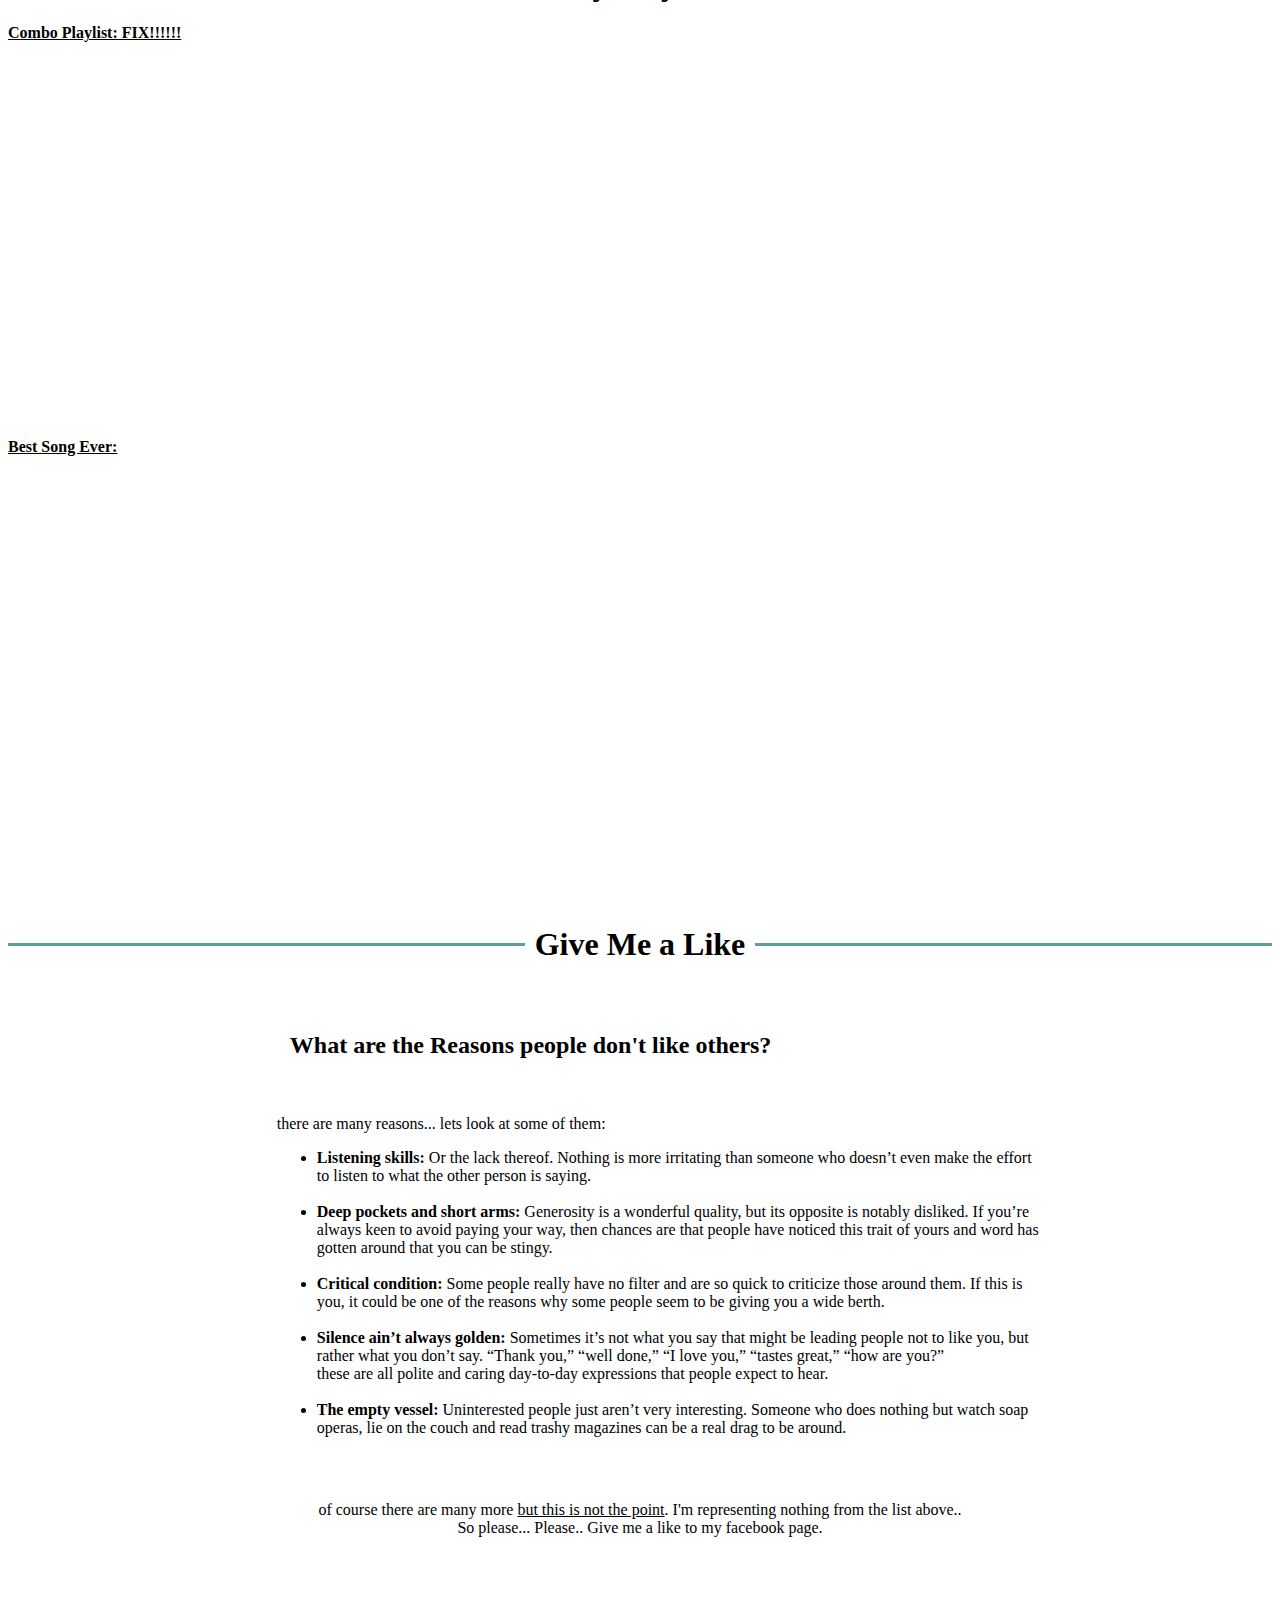
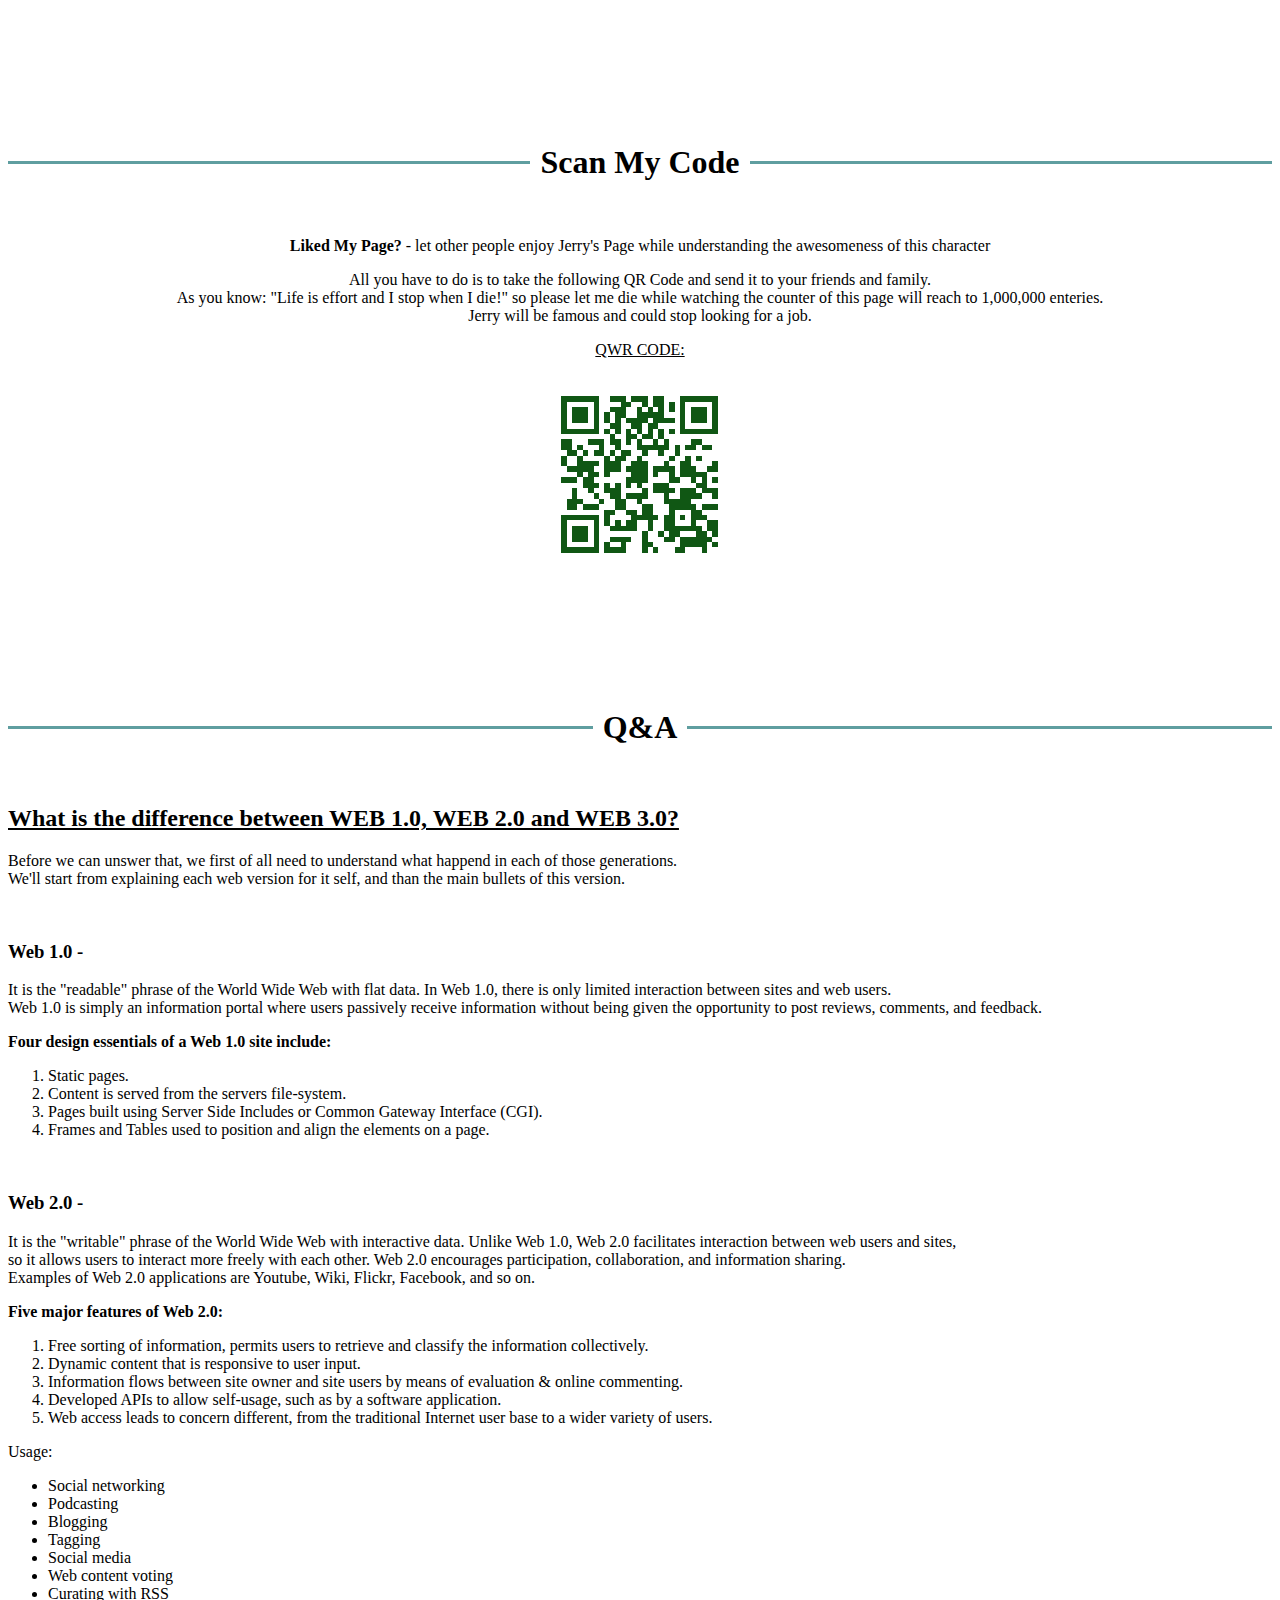
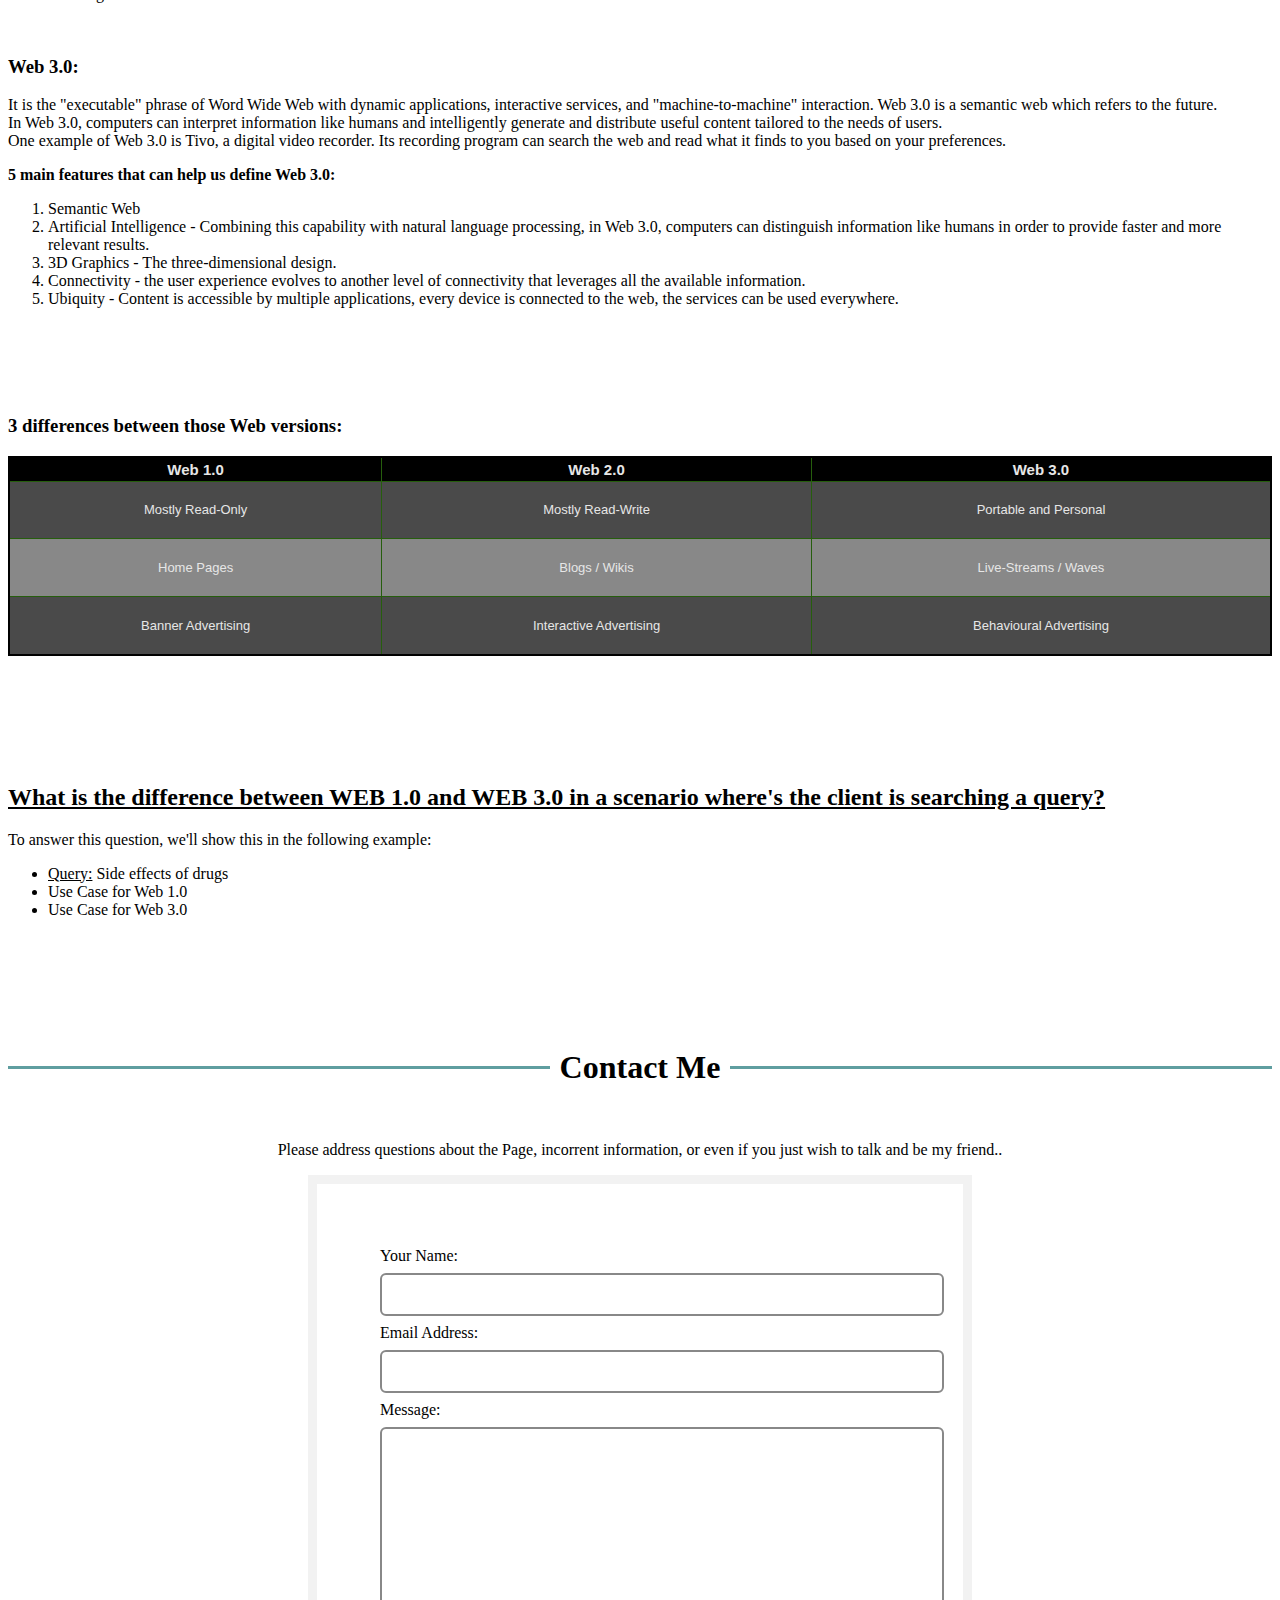
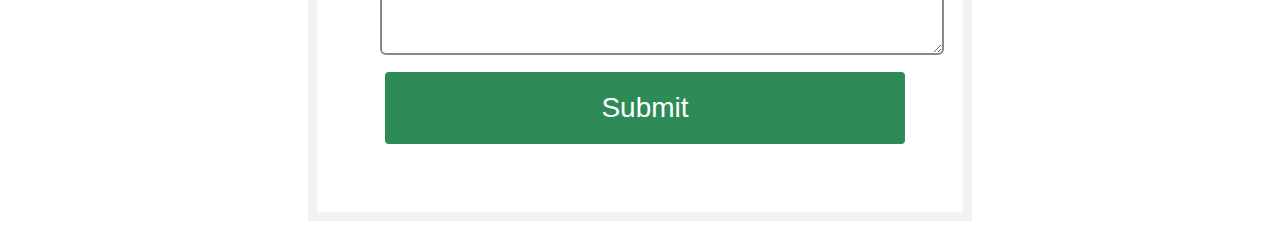
==== commit a4862864: "email form added and styled" ====
--- a/index.html
+++ b/index.html
@@ -400,44 +400,24 @@
     <br/>
     <center>
         <p>Please address questions about the Page, incorrent information, or even if you just wish to talk and be
-            my friend..</p>
+            my friend..
+        </p>
     </center>
-    <div w3-include-html="html-email-contact-form/formpage.html"></div>
-    <br/>
-</section>
-
-<script>
-    function includeHTML() {
-        var z, i, elmnt, file, xhttp;
-        /*loop through a collection of all HTML elements:*/
-        z = document.getElementsByTagName("*");
-        for (i = 0; i < z.length; i++) {
-            elmnt = z[i];
-            /*search for elements with a certain atrribute:*/
-            file = elmnt.getAttribute("w3-include-html");
-            if (file) {
-                /*make an HTTP request using the attribute value as the file name:*/
-                xhttp = new XMLHttpRequest();
-                xhttp.onreadystatechange = function () {
-                    if (this.readyState == 4) {
-                        if (this.status == 200) {
-                            elmnt.innerHTML = this.responseText;
-                        }
-                        if (this.status == 404) {
-                            elmnt.innerHTML = "Page not found.";
-                        }
-                        /*remove the attribute, and call this function once more:*/
-                        elmnt.removeAttribute("w3-include-html");
-                        includeHTML();
-                    }
-                }
-                xhttp.open("GET", file, true);
-                xhttp.send();
-                return;
-            }
-        }
-    };
-</script>
+    <div class="form-container">
+        <form action="mailto:assignment0_internetprogrammingenvironments@alpha-web.net" method="post" enctype="text/plain">
+            <label for="name">Your Name:</label>
+            <input id="name" type="text" name="Name" required maxlength="50">
+            <label for="email">Email Address:</label>
+            <input id="email" type="email" name="Email" required maxlength="50">
+            <label for="message">Message:</label>
+            <textarea id="message" name="Message" rows="10" maxlength="6000" required></textarea>
+            <button class="button" type="submit" value="send"><span>Submit</span></button>
+        </form>
+    </div>
+
+
+    <br/>
+</section>
 
 <script type="text/javascript">
     $(function () {
@@ -471,8 +451,4 @@
     }
 </script>
 
-<script>
-    includeHTML();
-</script>
-
 </html>--- a/style.css
+++ b/style.css
@@ -44,7 +44,7 @@
     padding-top: 60px;
 }
 
-h4 {
+h4.gap_header {
     margin-top: 65px;
     display: flex;
     width: 100%;
@@ -52,6 +52,7 @@
     align-items: center;
     text-align: center;
 }
+
 
 h1 {
     margin-top: 65px;
@@ -309,8 +310,27 @@
     margin: auto;
 }
 
-input, textarea {
-    width: 100%;
+/*}*/
+
+p.form-par
+{
+    text-align: center;
+}
+
+input, textarea
+{
+    width: 100%;
+    padding: 12px 20px;
+    margin: 8px 0;
+    border: 2px solid #888888;
+    border-radius: 6px;
+}
+input:focus, textarea:focus {
+    border: 3px solid #555;
+}
+textarea
+{
+    height: 200px;
 }
 
 .button {
@@ -358,3 +378,5 @@
 }
 
 
+
+
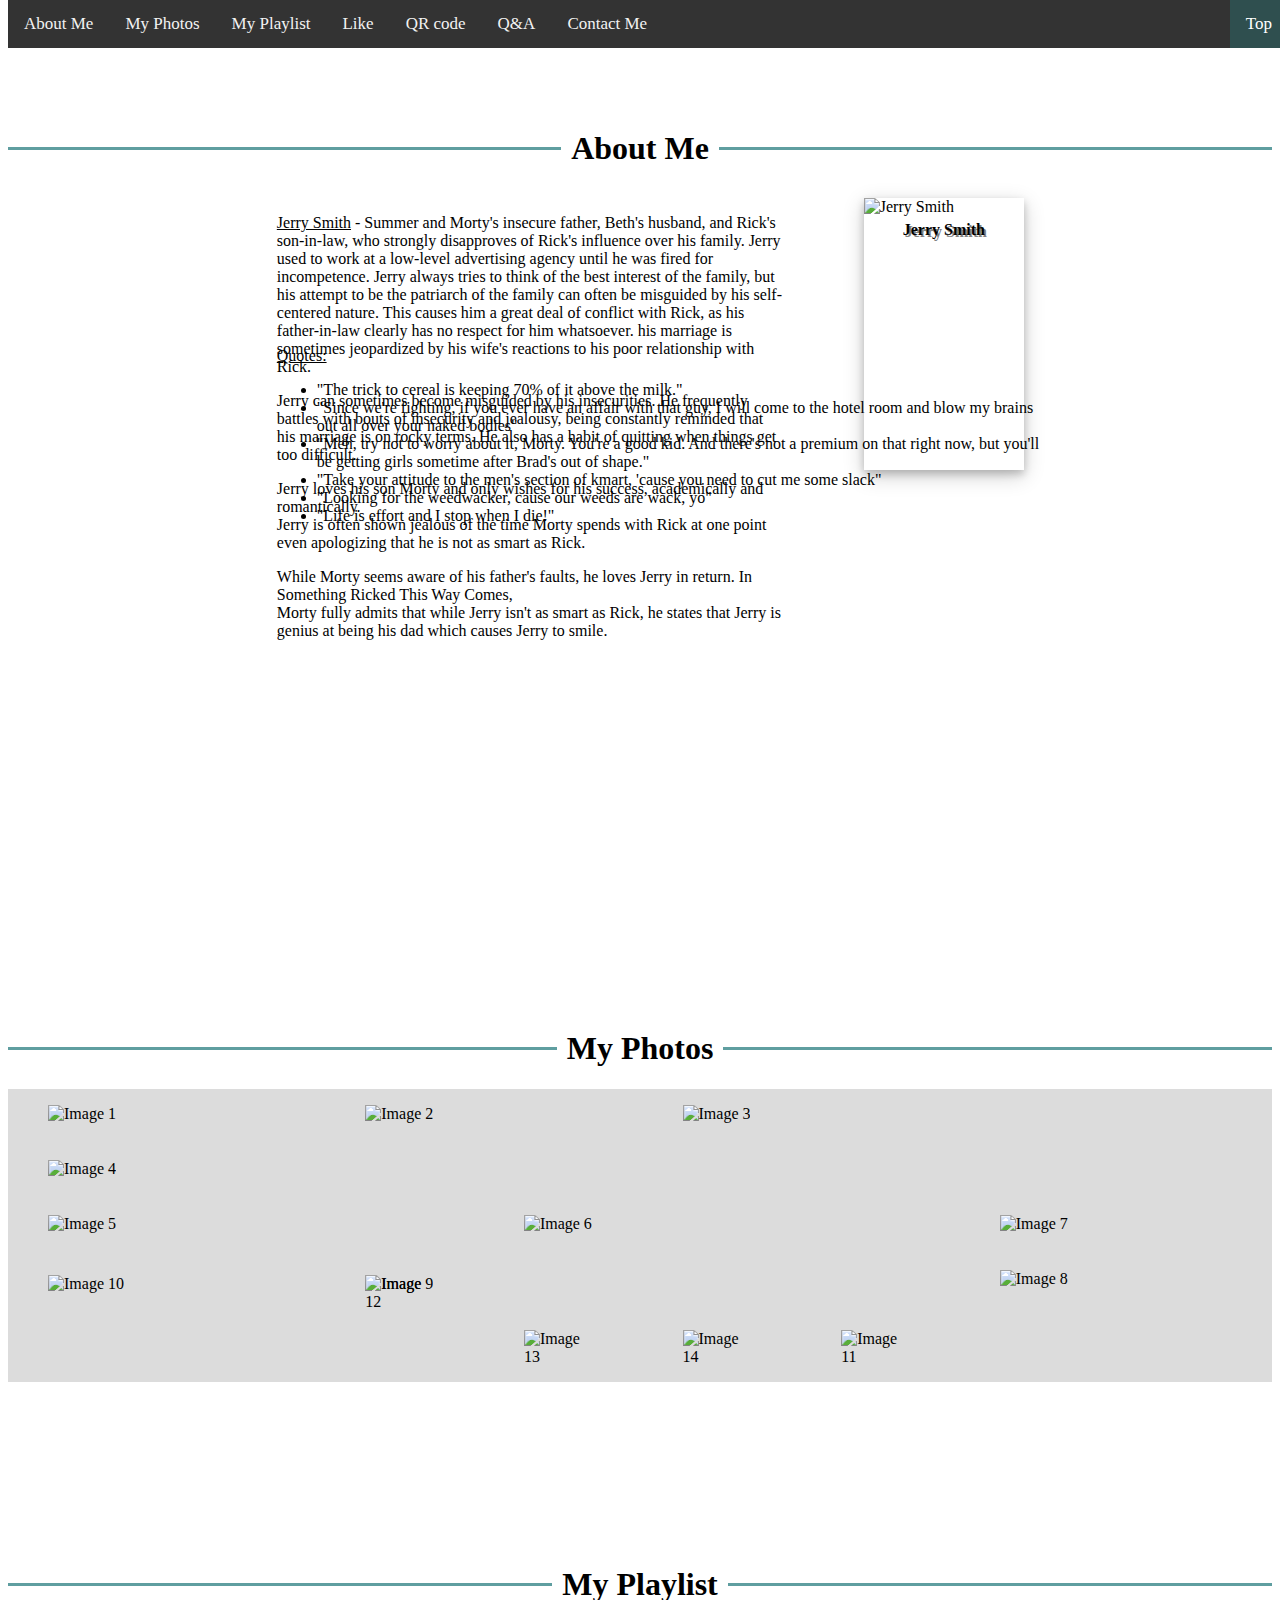
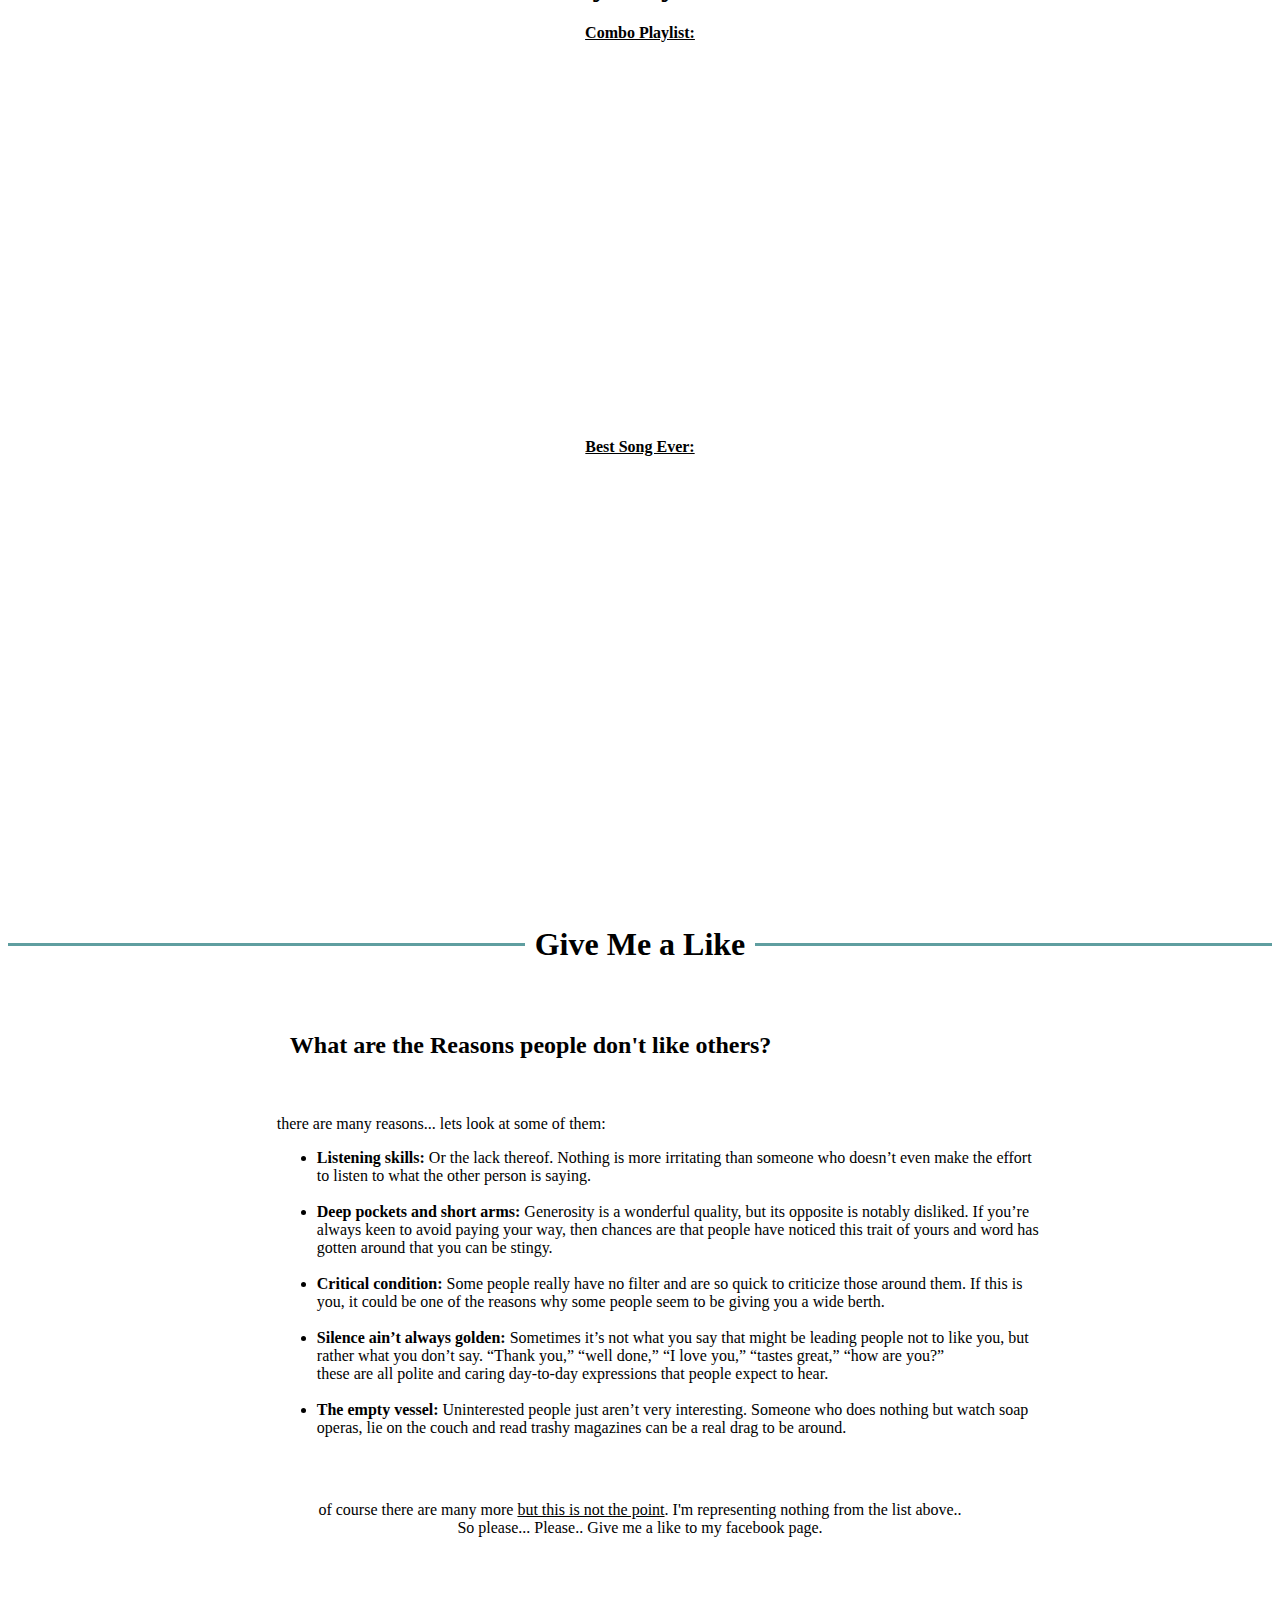
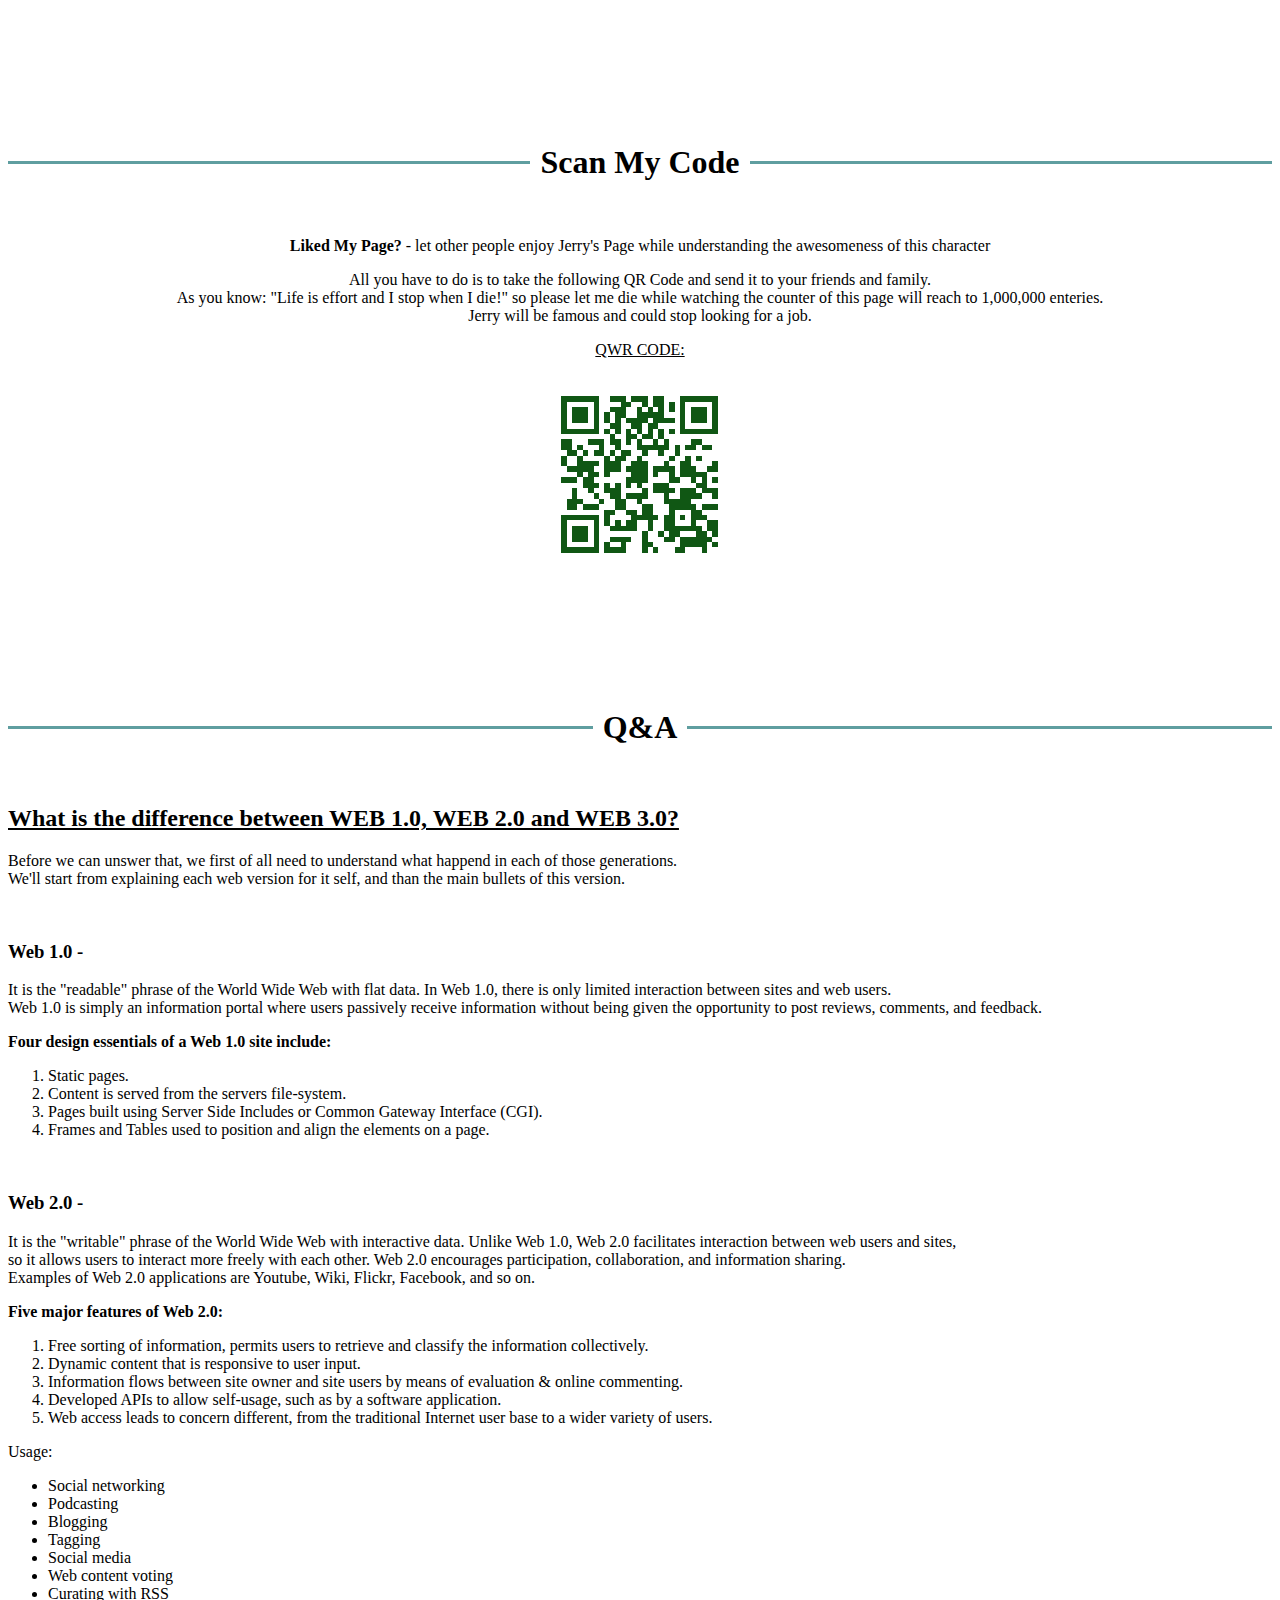
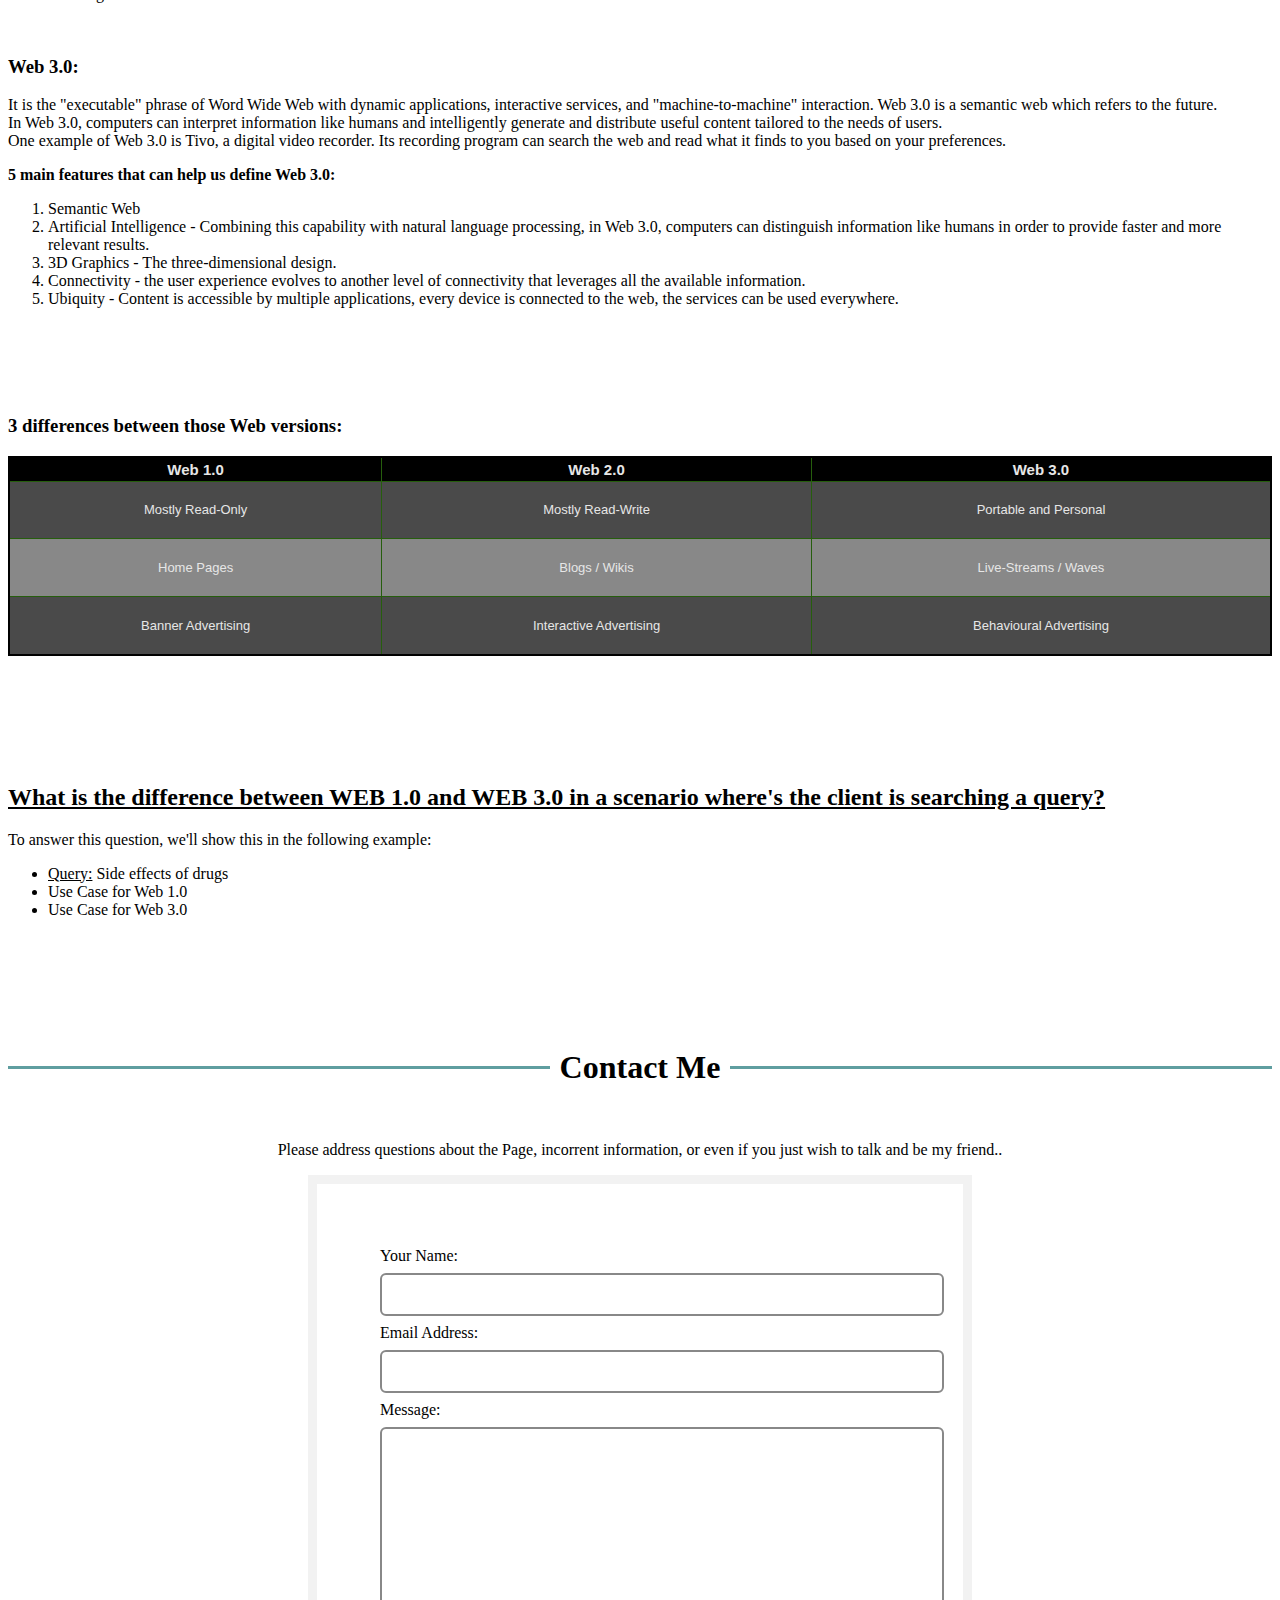
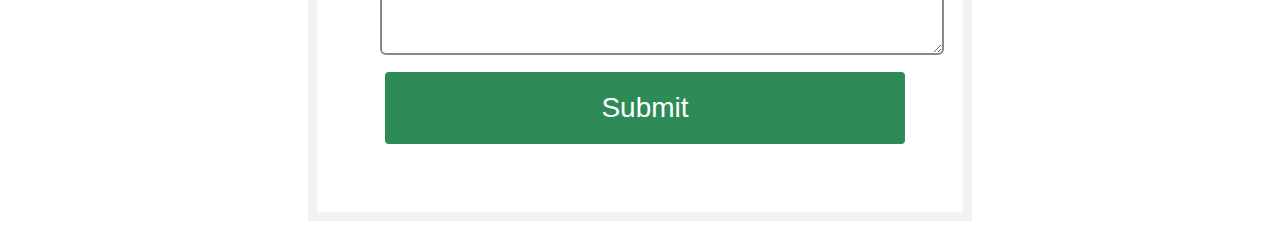
==== commit a251389f: "all ready. waiting for answer to question 2" ====
--- a/index.html
+++ b/index.html
@@ -148,15 +148,14 @@
 <section id="playlist" class="section">
     <h4 class="gap_header"></h4>
     <h1>My Playlist</h1>
-    <h4><u>Combo Playlist: FIX!!!!!!</u></h4>
+    <h4 align="center"><u>Combo Playlist:</u></h4>
     <p align="center">
-        <iframe id="combo_playlist" width="560" height="315"
-                src="https://www.youtube.com/embed/4Js-XbNj6Tk" frameborder="0"
+        <iframe id=combo_playlist" width="560" height="315" src="https://www.youtube.com/embed/watch?v=Ye09Th7KZn4&list=PLE4BF2BCCE453DD91" frameborder="0"
                 allow="accelerometer; autoplay; encrypted-media; gyroscope; picture-in-picture"
                 allowfullscreen></iframe>
     </p>
     <br/>
-    <h4><u>Best Song Ever:</u></h4>
+    <h4 align="center"><u>Best Song Ever:</u></h4>
     <p align="center">
         <iframe id="human_music" width="560" height="315"
                 src="https://www.youtube.com/embed/OB2ekdVqPnk" frameborder="0"
--- a/style.css
+++ b/style.css
@@ -52,7 +52,6 @@
     align-items: center;
     text-align: center;
 }
-
 
 h1 {
     margin-top: 65px;
@@ -310,8 +309,6 @@
     margin: auto;
 }
 
-/*}*/
-
 p.form-par
 {
     text-align: center;
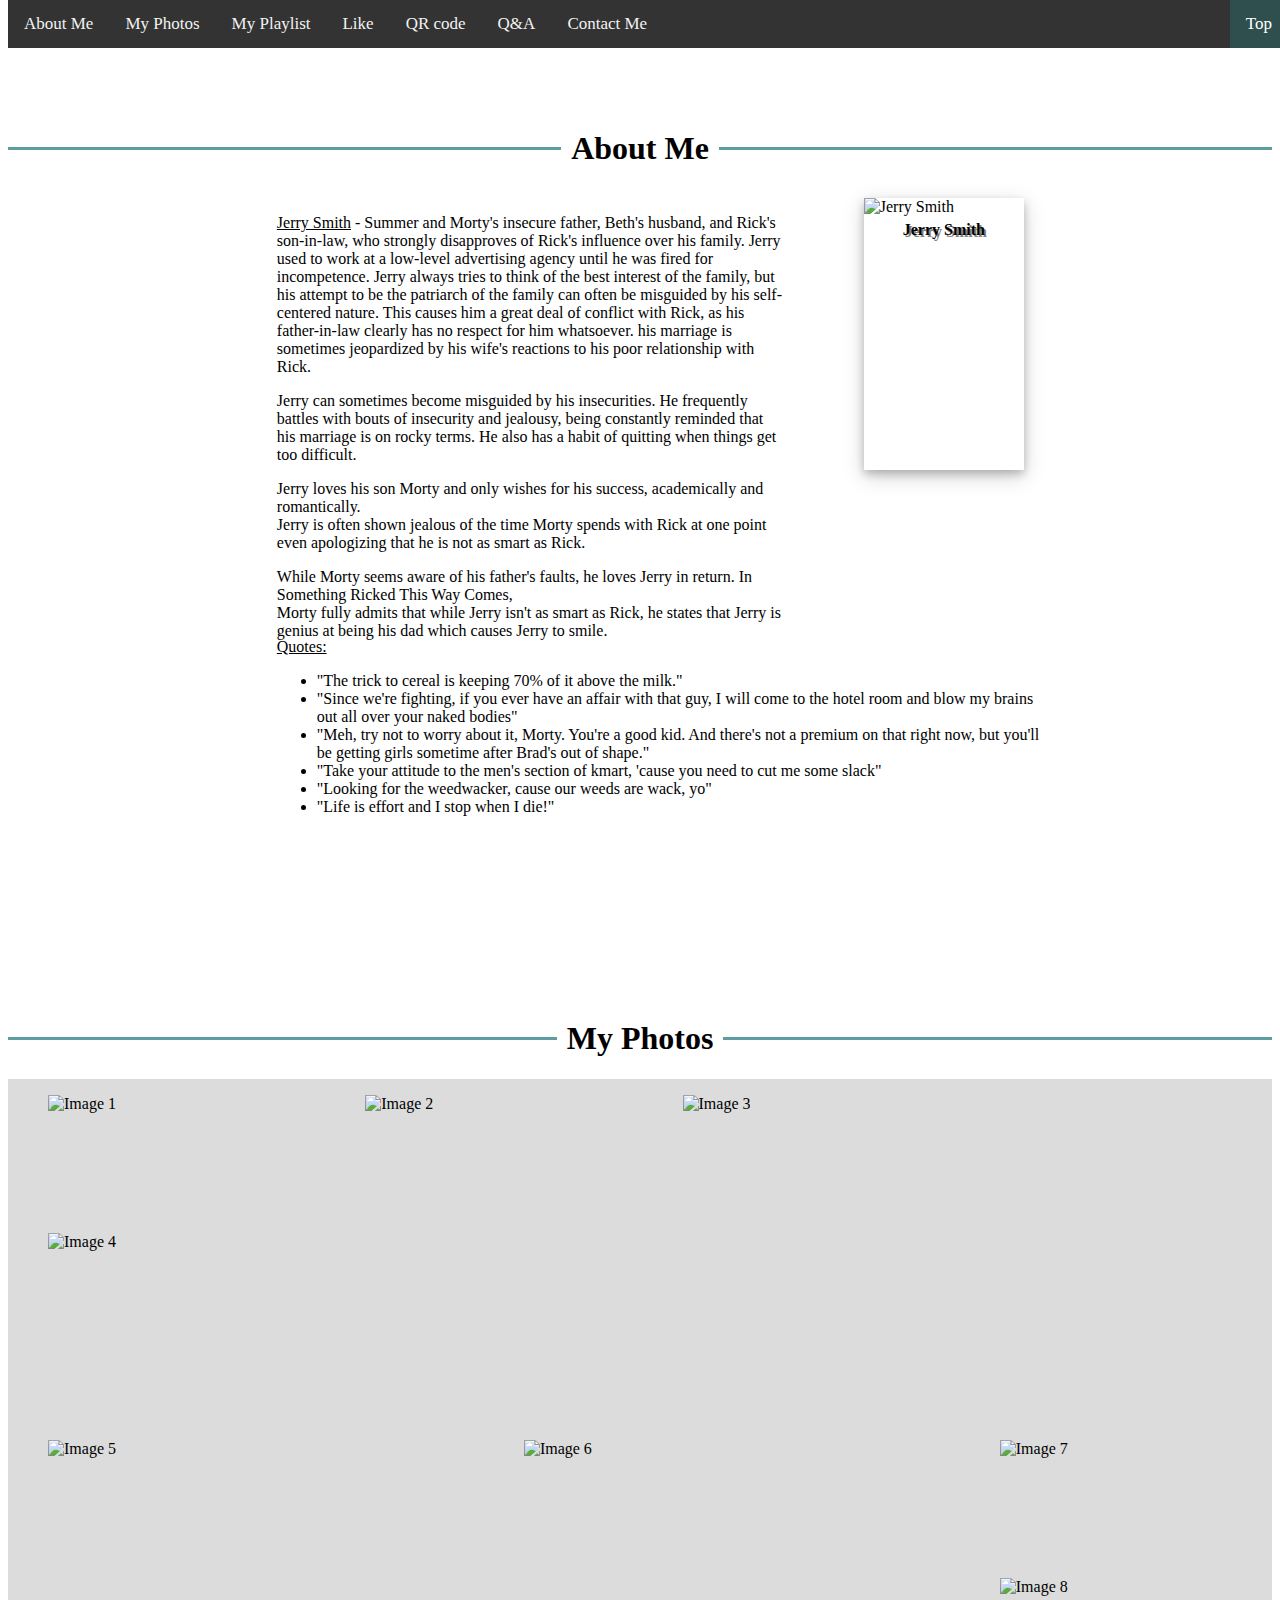
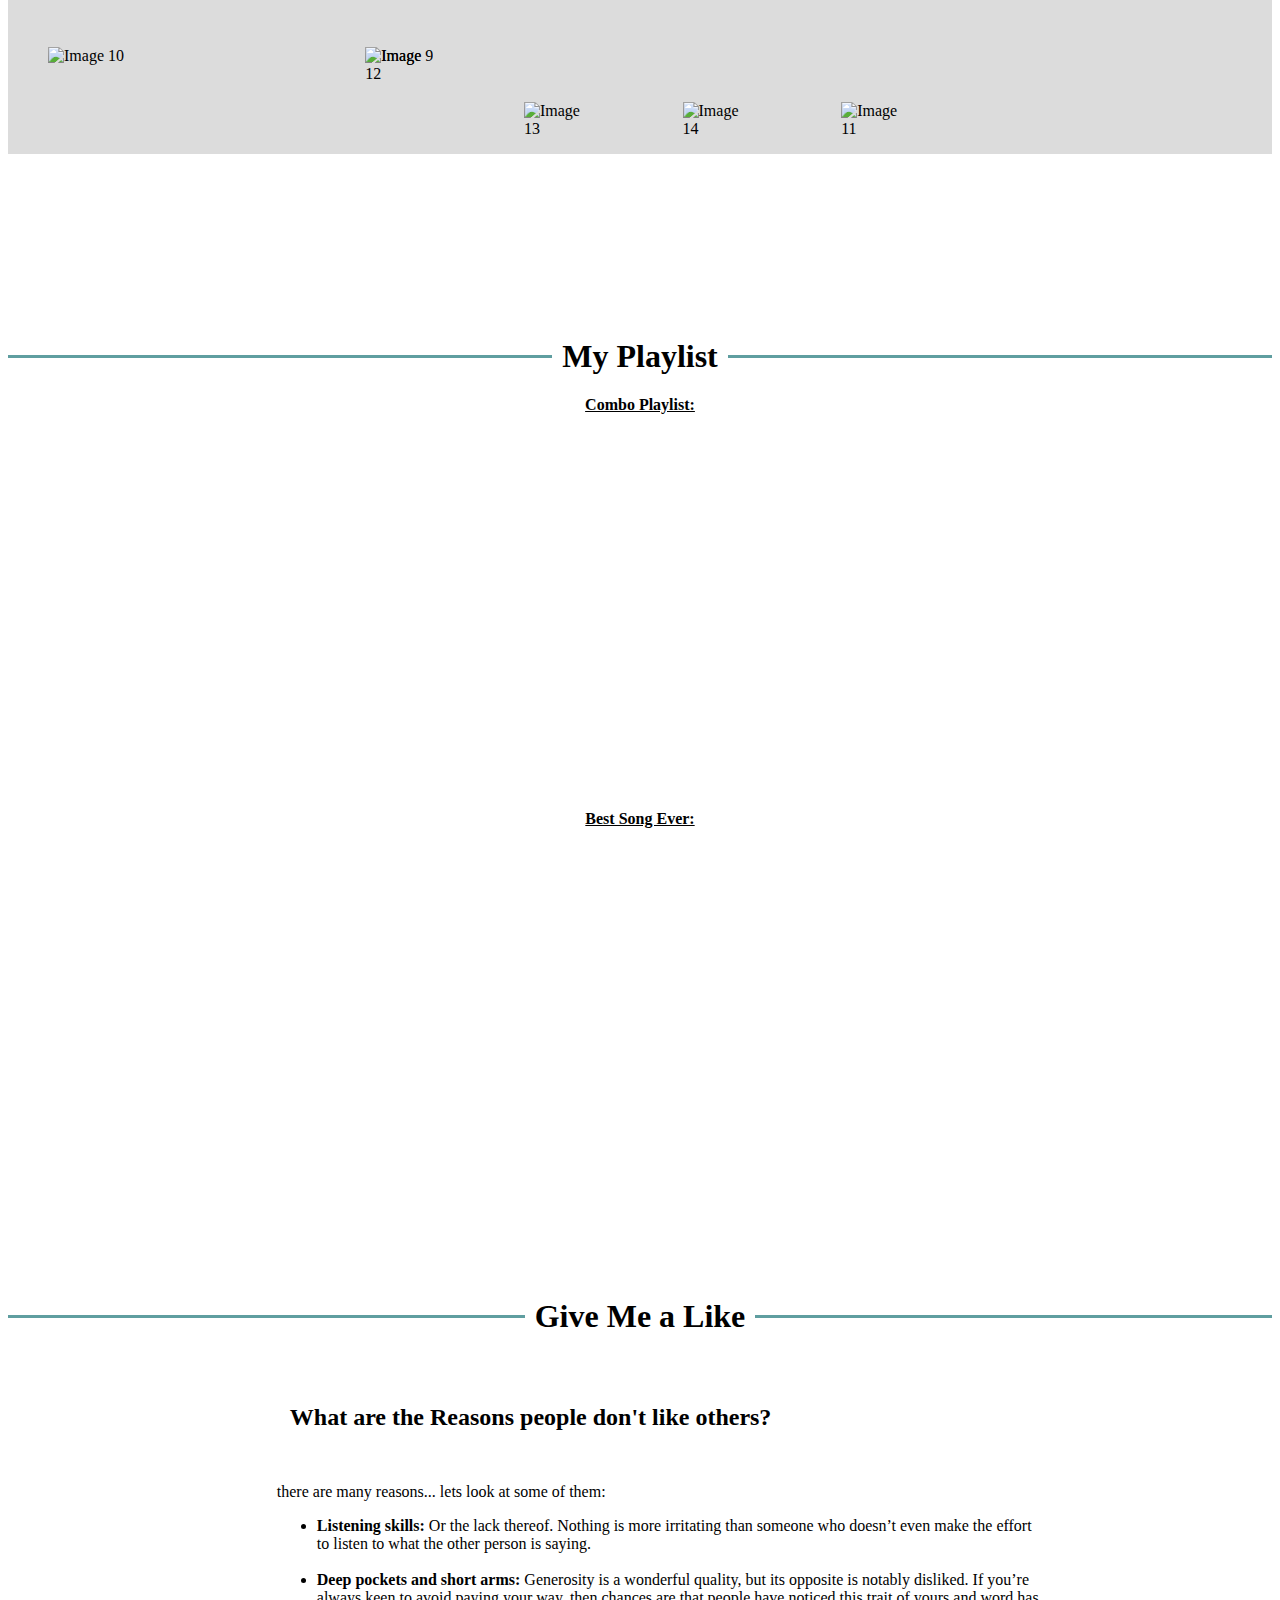
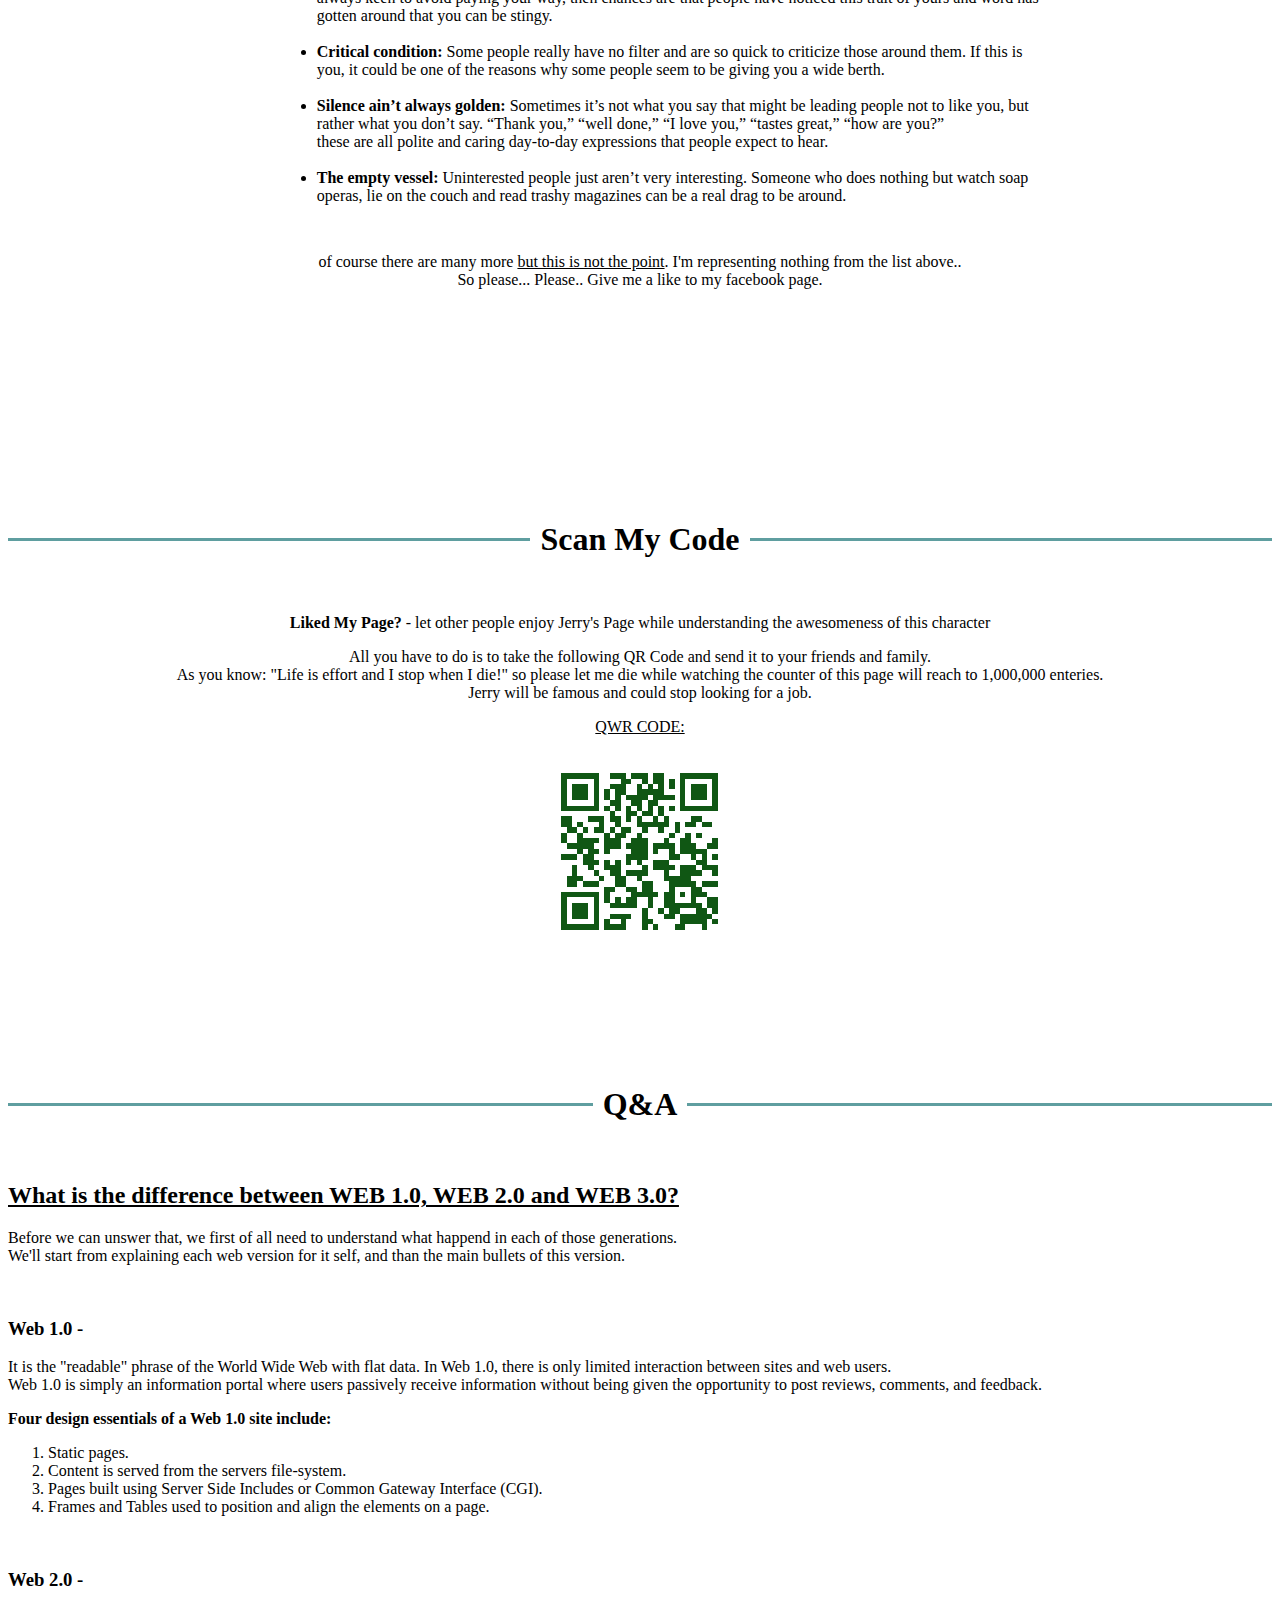
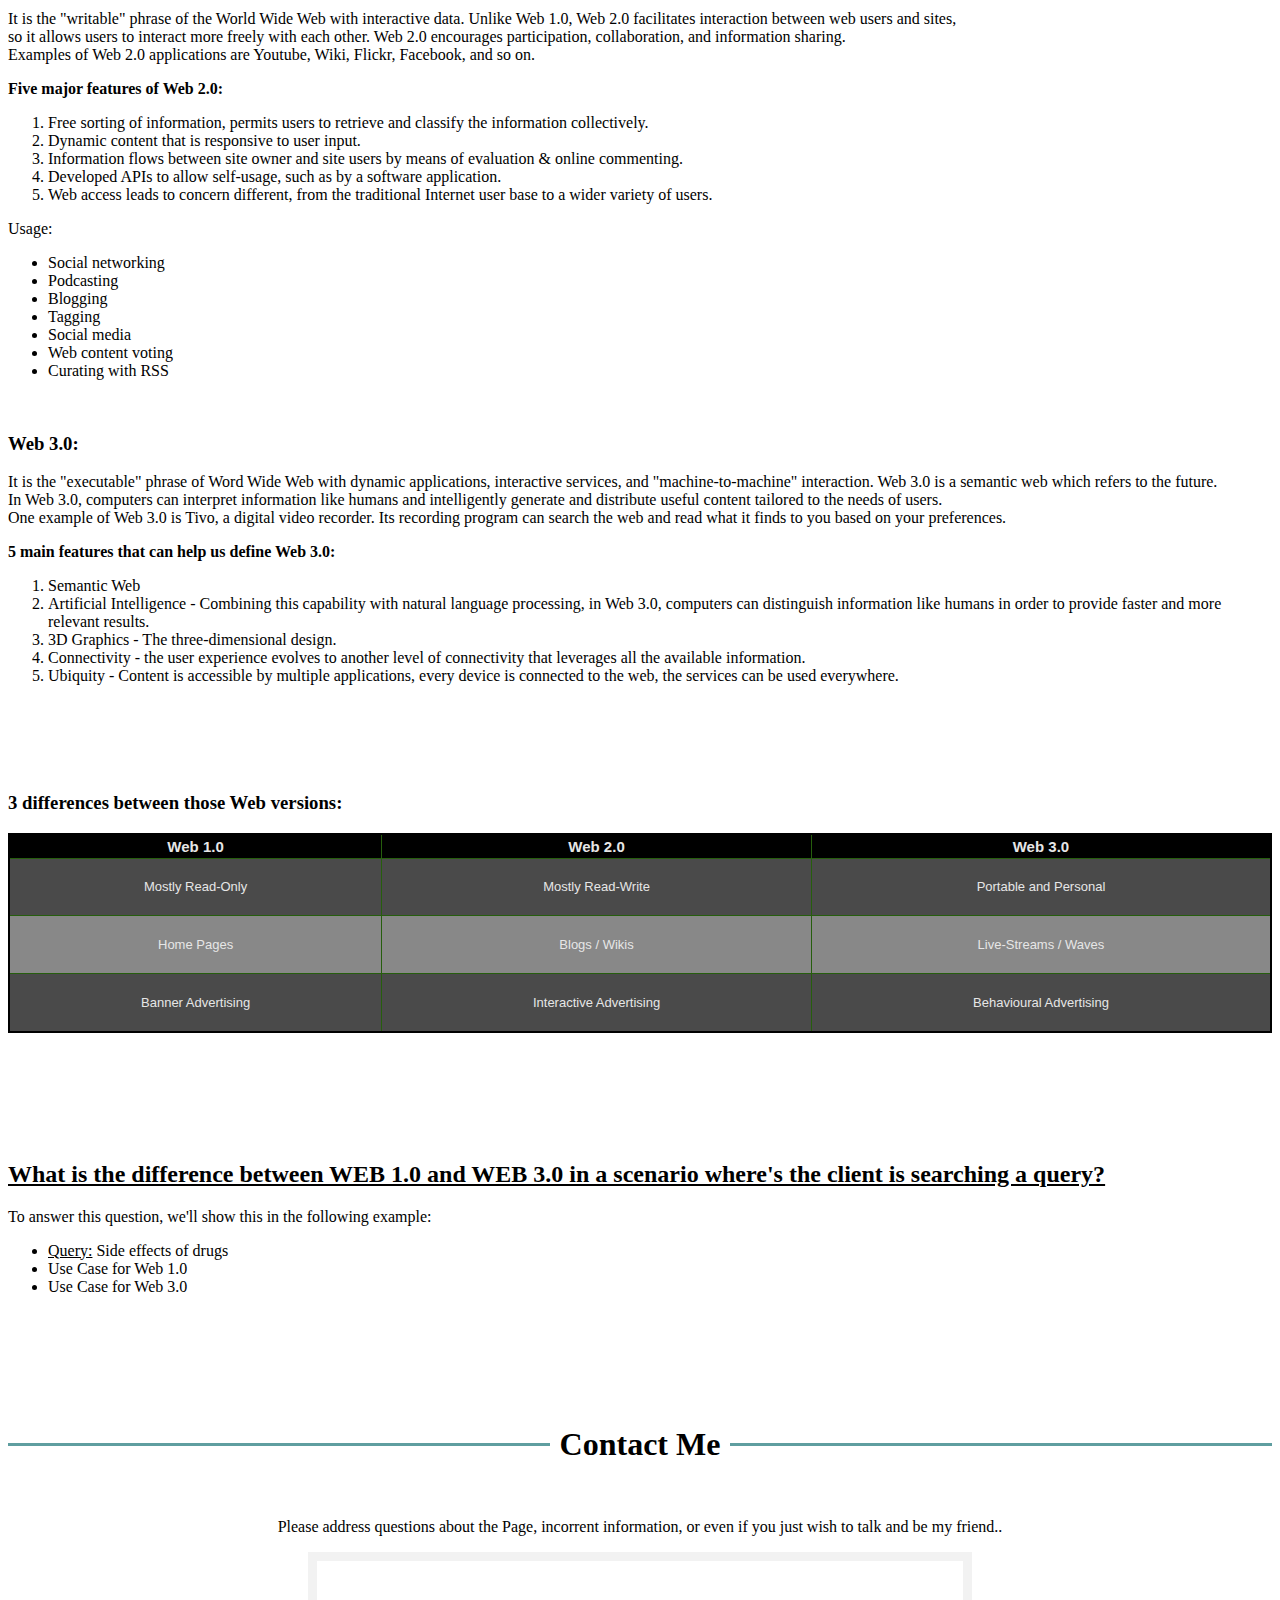
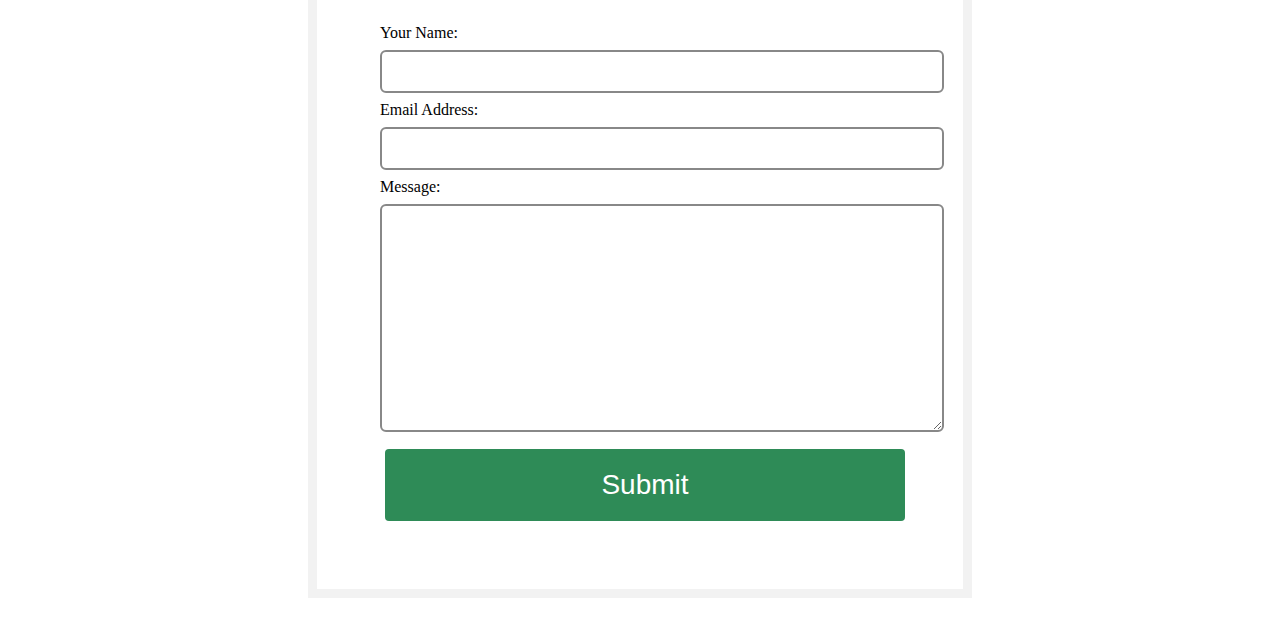
==== commit 8ab80942: "like button fix 01" ====
--- a/index.html
+++ b/index.html
@@ -150,7 +150,8 @@
     <h1>My Playlist</h1>
     <h4 align="center"><u>Combo Playlist:</u></h4>
     <p align="center">
-        <iframe id=combo_playlist" width="560" height="315" src="https://www.youtube.com/embed/watch?v=Ye09Th7KZn4&list=PLE4BF2BCCE453DD91" frameborder="0"
+        <iframe id=combo_playlist" width="560" height="315"
+                src="https://www.youtube.com/embed/watch?v=Ye09Th7KZn4&list=PLE4BF2BCCE453DD91" frameborder="0"
                 allow="accelerometer; autoplay; encrypted-media; gyroscope; picture-in-picture"
                 allowfullscreen></iframe>
     </p>
@@ -218,11 +219,16 @@
             I'm representing nothing from the list above..<br/>
             So please... Please.. Give me a like to my facebook page.
         </p>
-        <iframe class="facebook_like"
-                src="https://www.facebook.com/plugins/like.php?href=https%3A%2F%2Fwww.facebook.com%2FTheRealJerrySmith%2F&width=200&layout=button_count&action=like&size=small&show_faces=true&share=false&height=21&appId"
-                width="200" height="21" style="border:none;overflow:hidden" scrolling="no" frameborder="0"
-                allowTransparency="true" allow="encrypted-media">
-        </iframe>
+        <!--<u>Jerry's Facebook Page:</u>-->
+        <!--<iframe class="facebook_like"-->
+                <!--src="https://www.facebook.com/plugins/like.php?href=https%3A%2F%2Fwww.facebook.com%2FTheRealJerrySmith%2F&width=200&layout=button_count&action=like&size=small&show_faces=true&share=false&height=21&appId"-->
+                <!--width="200" height="21" style="border:none;overflow:hidden" scrolling="no" frameborder="0"-->
+                <!--allowTransparency="true" allow="encrypted-media">-->
+        <!--</iframe>-->
+        <!--<br />-->
+        <iframe src="https://www.facebook.com/plugins/like.php?href=https%3A%2F%2Filanpogr.github.io%2FWeb-1.0%2F&width=200&layout=button_count&action=like&size=small&show_faces=true&share=true&height=46&appId"
+                width="200" height="46" style="border:none;overflow:hidden;margin-left: 100px" scrolling="no" frameborder="0"
+                allowTransparency="true" allow="encrypted-media"></iframe>
         <br/>
         <br/>
         <br/>
@@ -403,7 +409,8 @@
         </p>
     </center>
     <div class="form-container">
-        <form action="mailto:assignment0_internetprogrammingenvironments@alpha-web.net" method="post" enctype="text/plain">
+        <form action="mailto:assignment0_internetprogrammingenvironments@alpha-web.net" method="post"
+              enctype="text/plain">
             <label for="name">Your Name:</label>
             <input id="name" type="text" name="Name" required maxlength="50">
             <label for="email">Email Address:</label>
--- a/style.css
+++ b/style.css
@@ -86,7 +86,7 @@
     display: grid;
     justify-items: center;
     grid-template-columns: 20% 20% 20% 20% 20%;
-    grid-template-rows: 20% 20% 20% 20% 20%;
+    grid-template-rows: 20% 20% 20%;
     grid-gap: 10px;
     padding: 10px;
 }
@@ -121,6 +121,7 @@
 .aboutMe_item3 {
     grid-column-start: 2;
     grid-column-end: 5;
+    grid-row-start: -1;
 }
 
 /* MY PHOTOS */
@@ -129,7 +130,7 @@
     display: grid;
     background-color: #DCDCDC;
     grid-template-columns: repeat(8, 1fr);
-    grid-template-rows: repeat(8, 4);
+    grid-template-rows: repeat(8, 5vw);
     grid-gap: 5px;
 }
 
@@ -375,5 +376,3 @@
 }
 
 
-
-
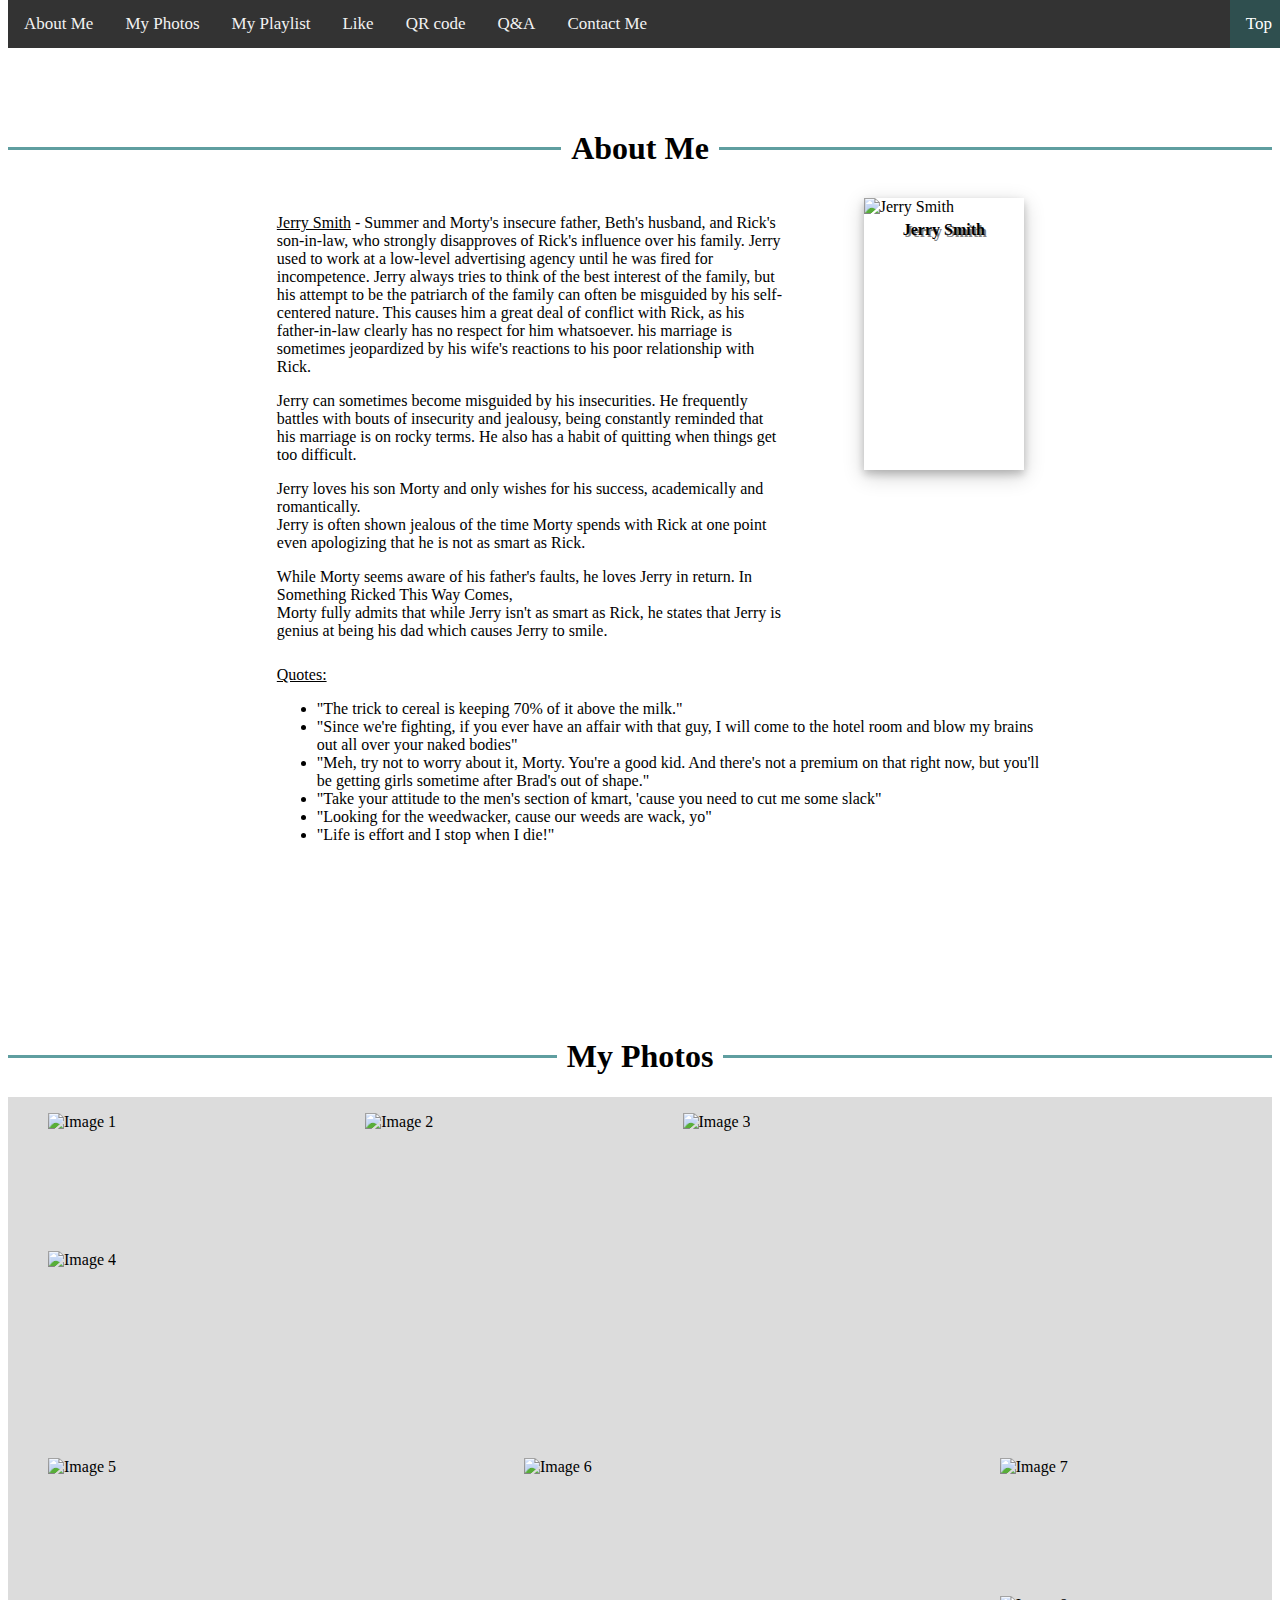
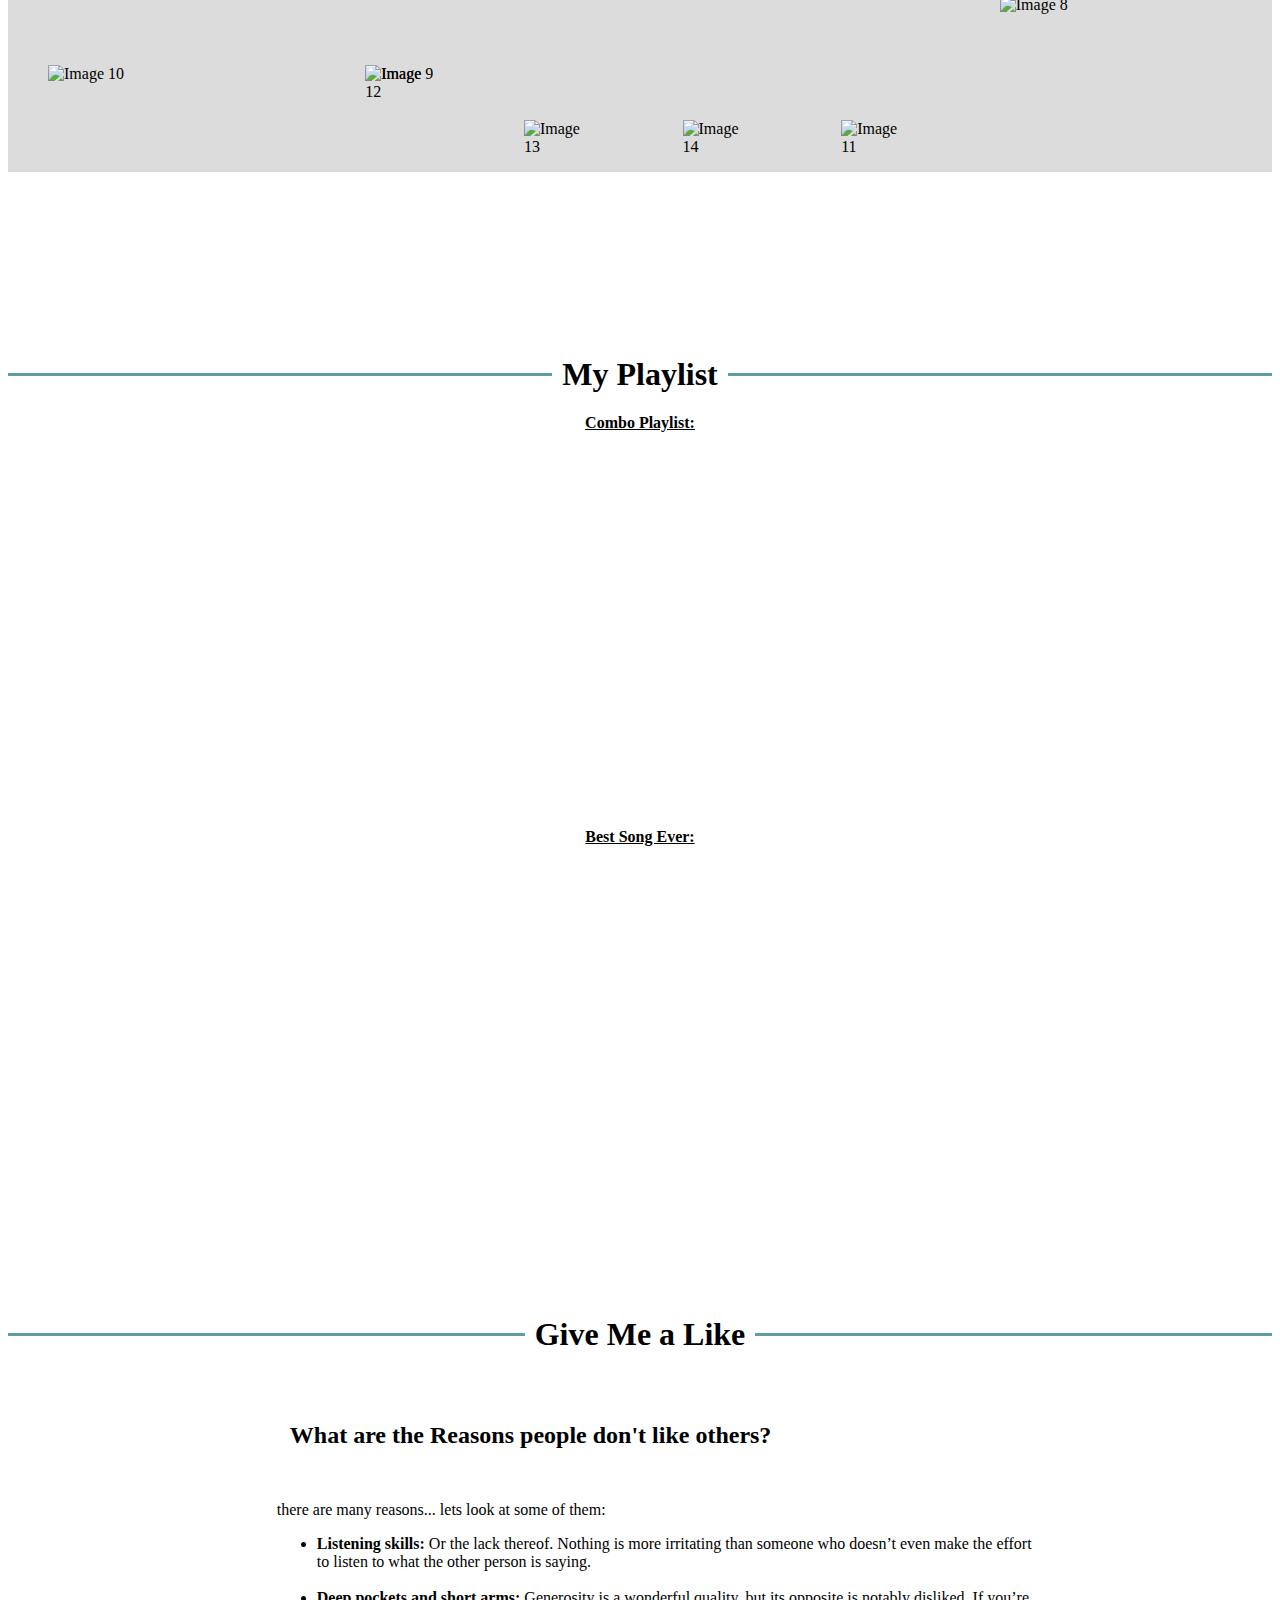
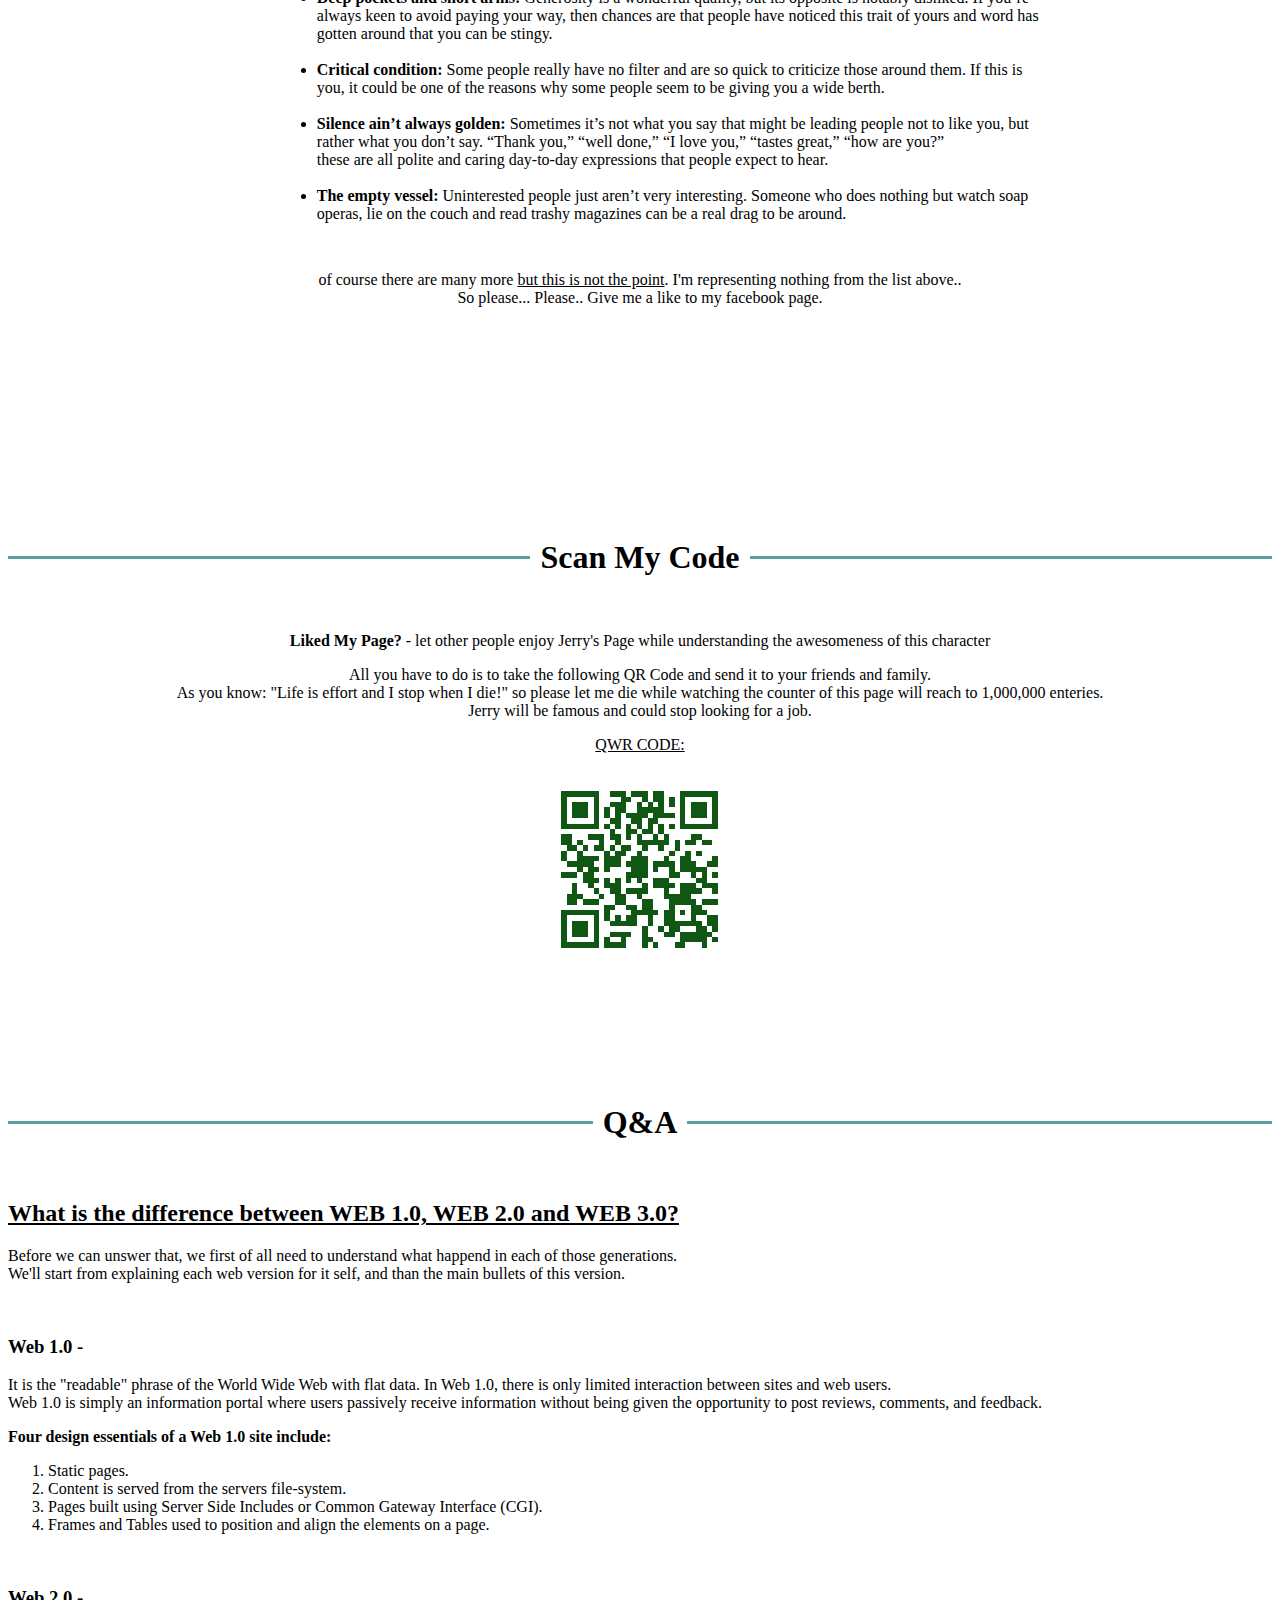
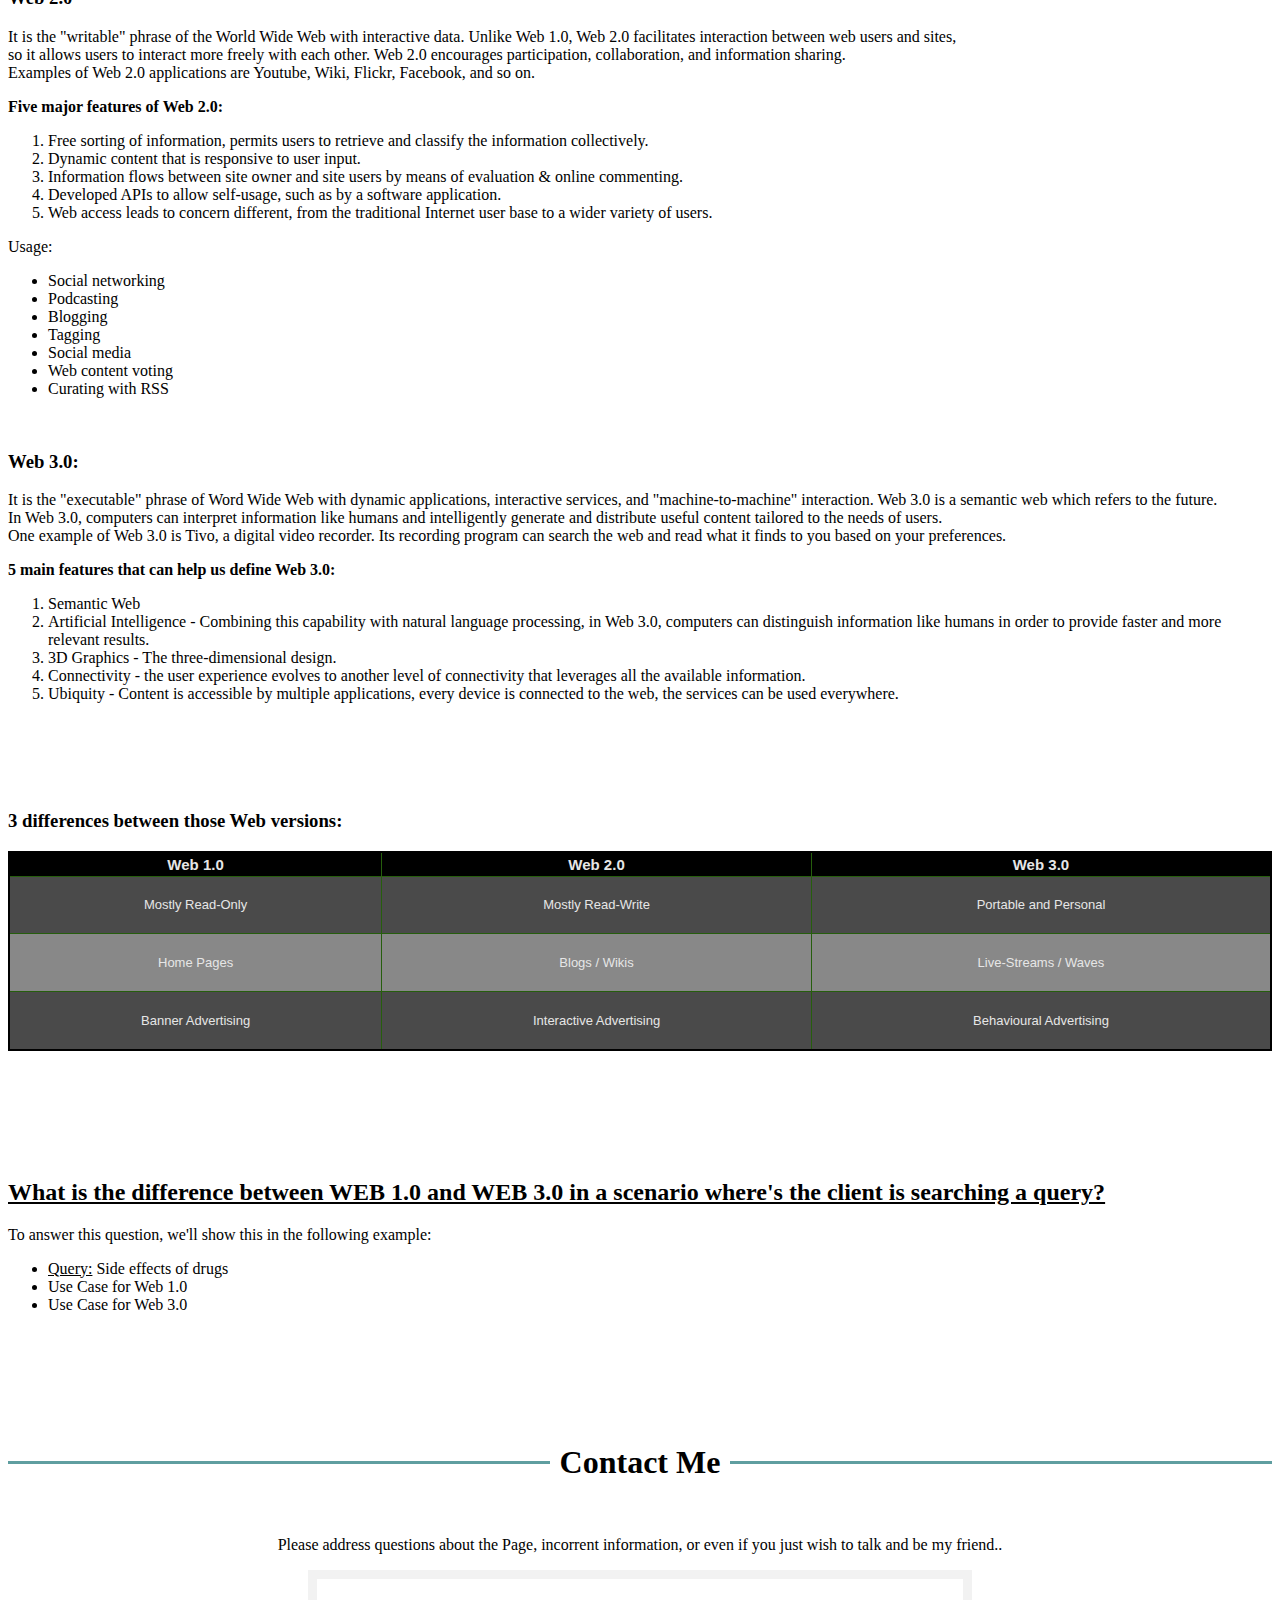
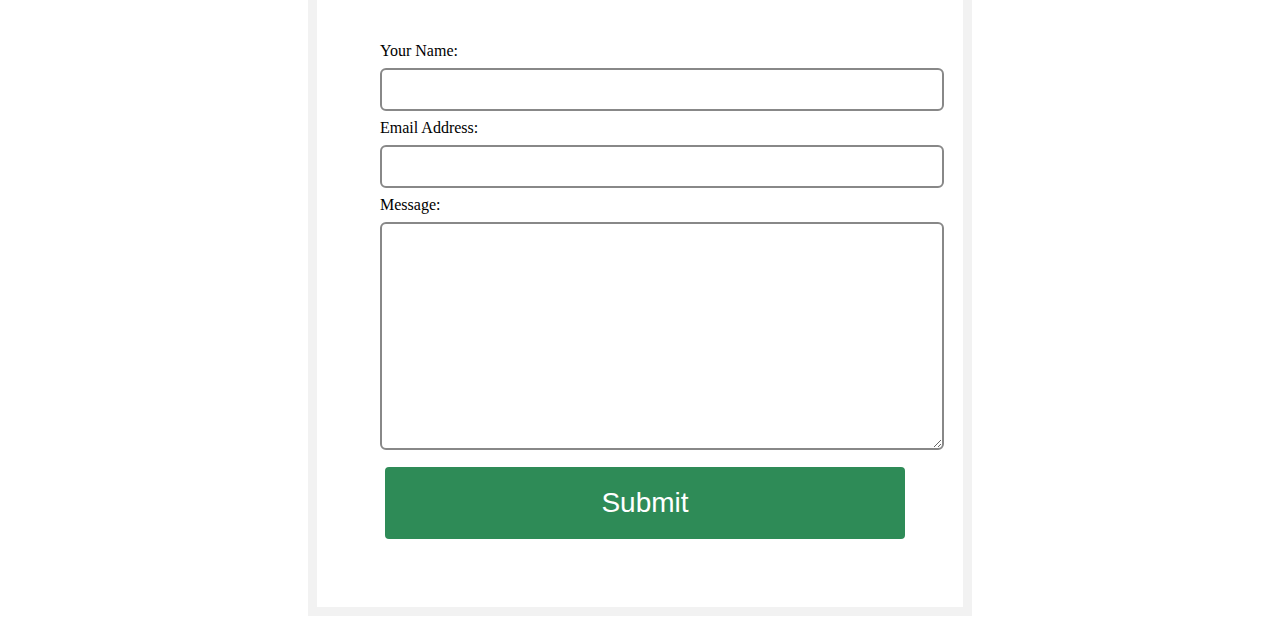
==== commit dee11513: "like button fix 02" ====
--- a/index.html
+++ b/index.html
@@ -62,6 +62,7 @@
             </p>
         </div>
         <div class="aboutMe_item3">
+            <br>
             <U>Quotes:</U>
             <ul>
                 <li>"The trick to cereal is keeping 70% of it above the milk."</li>
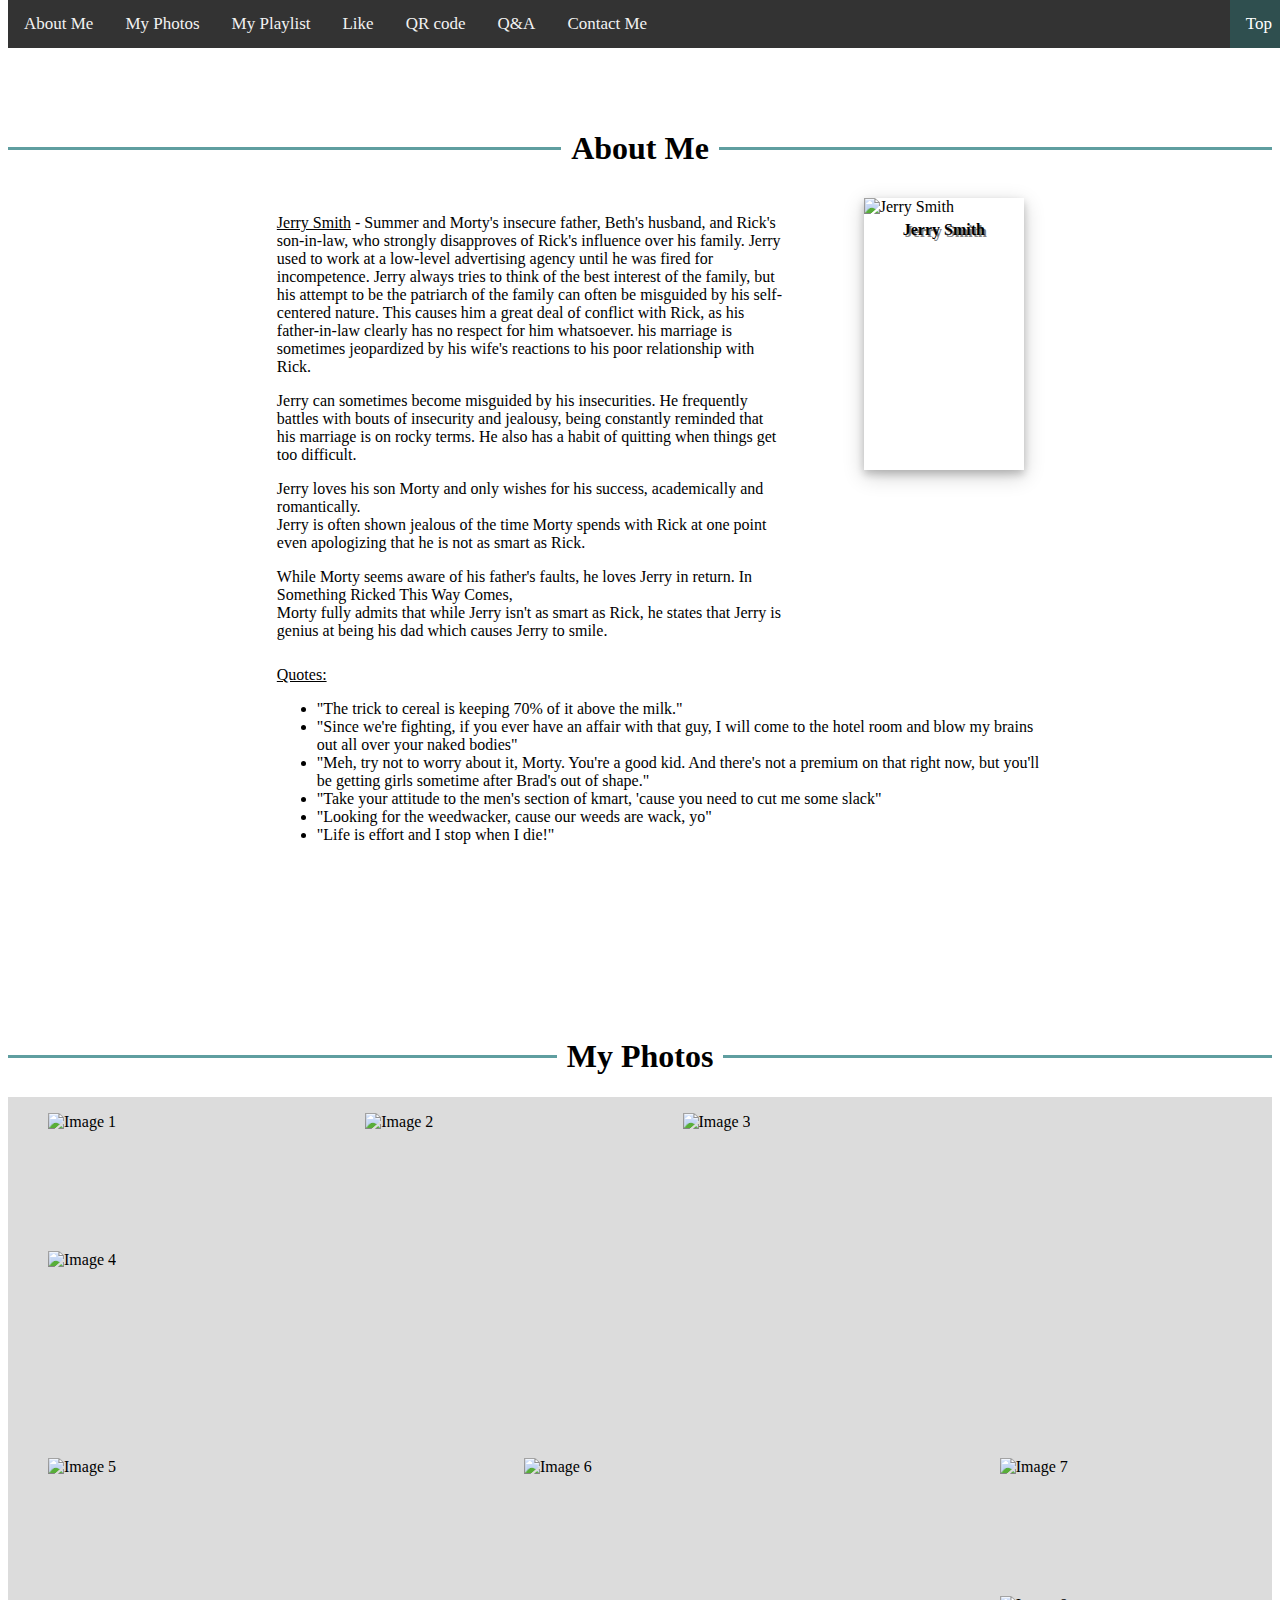
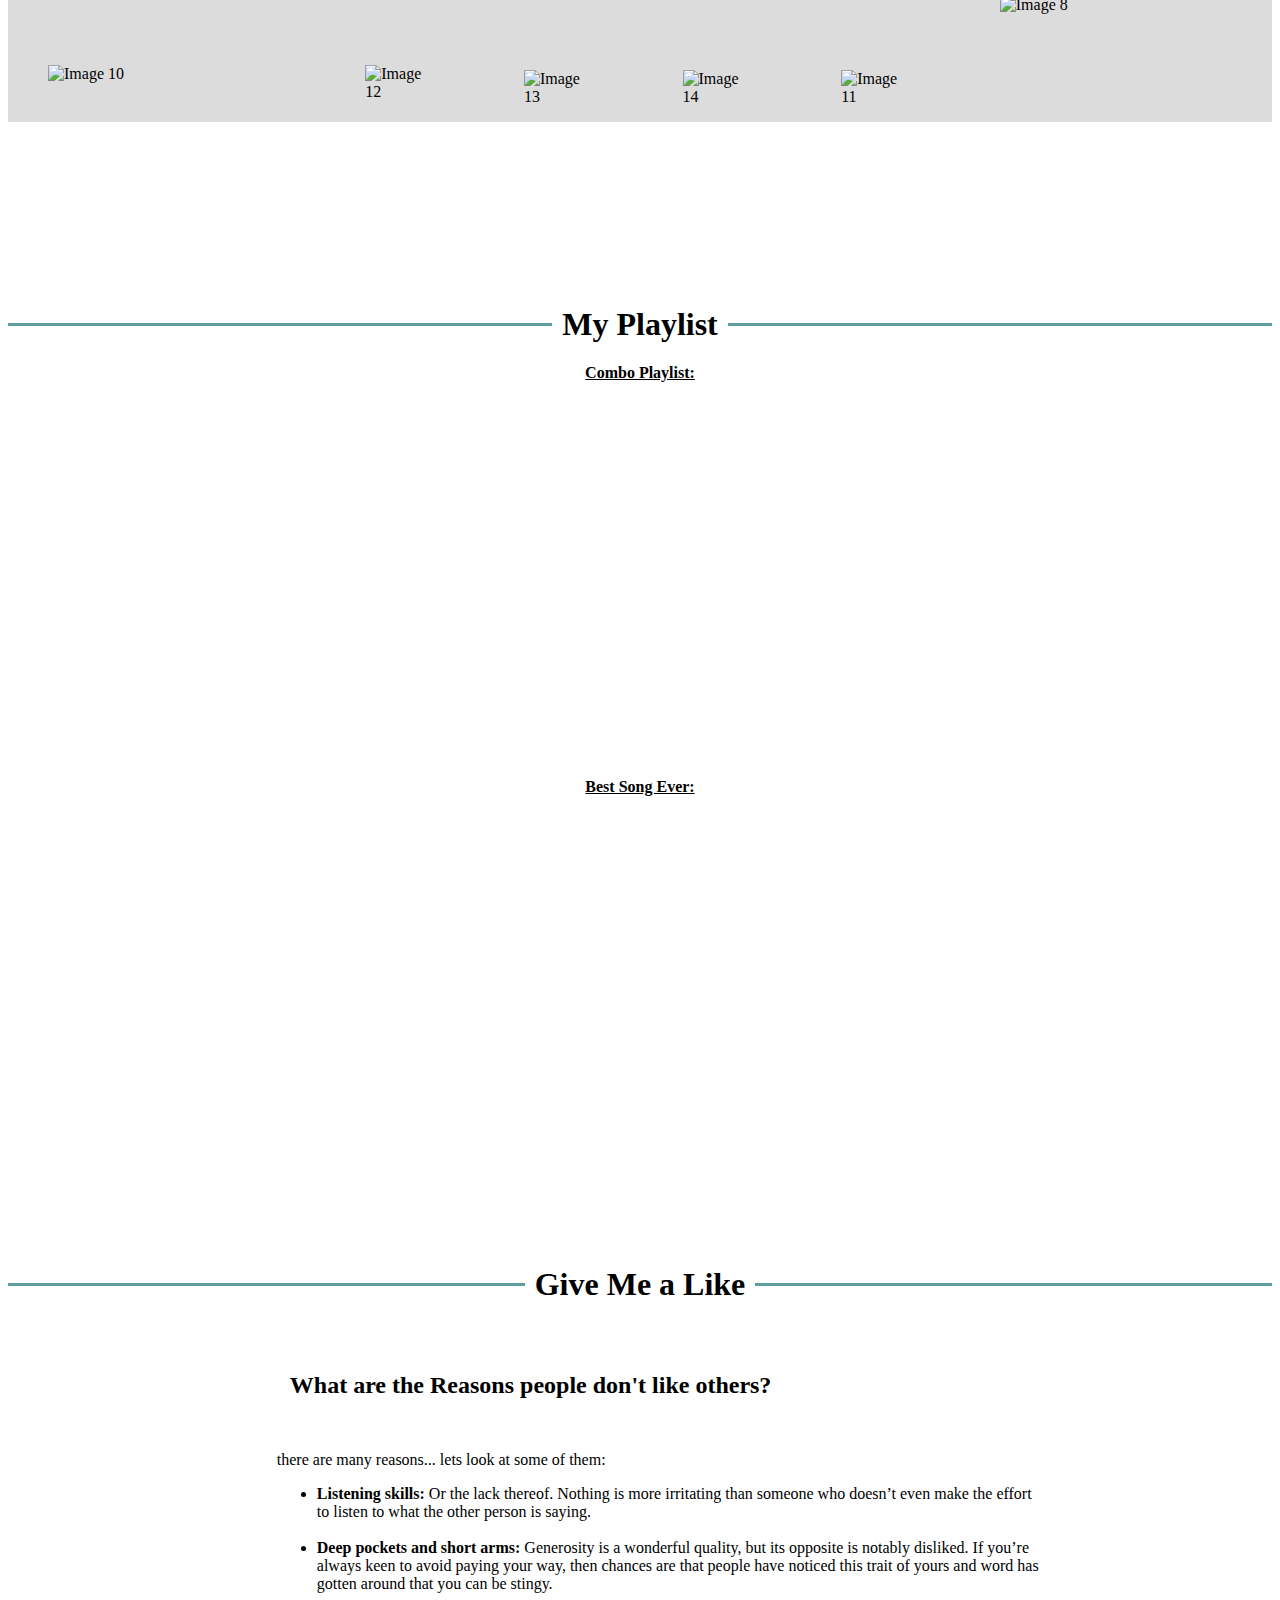
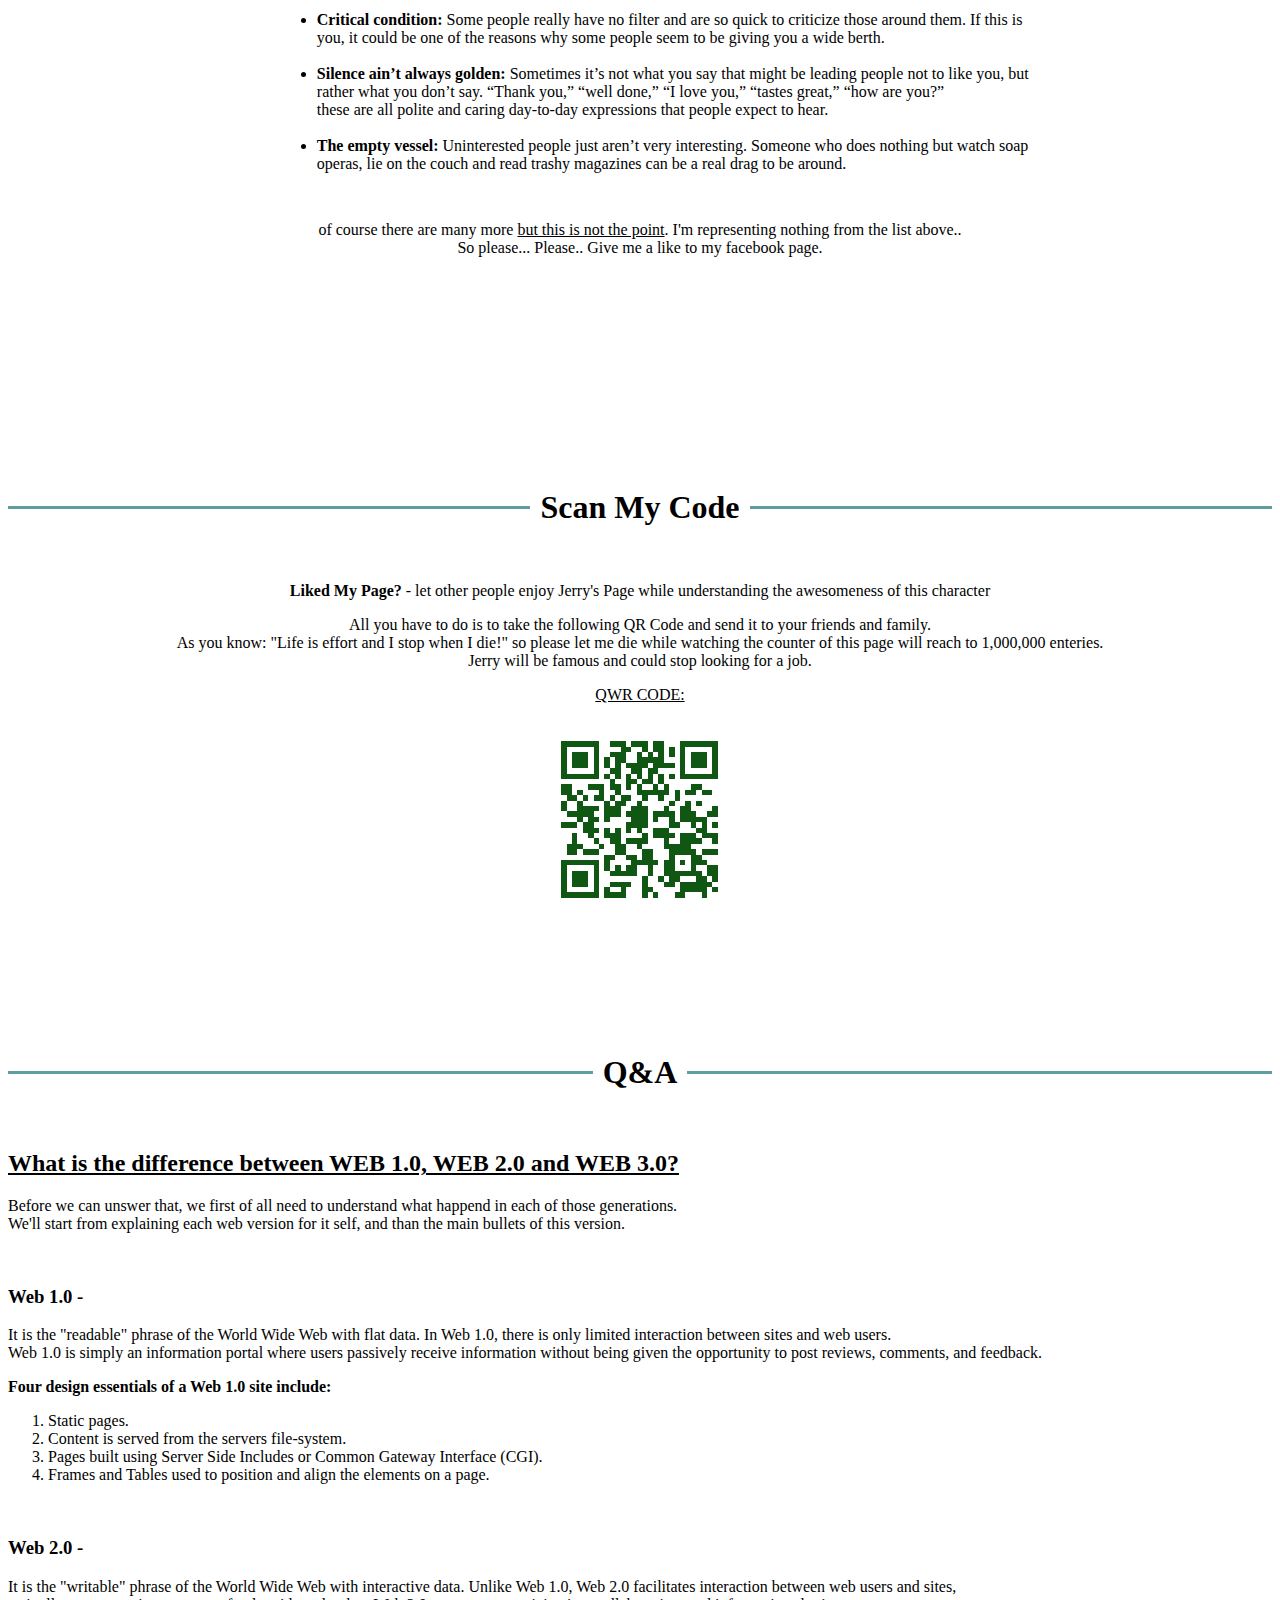
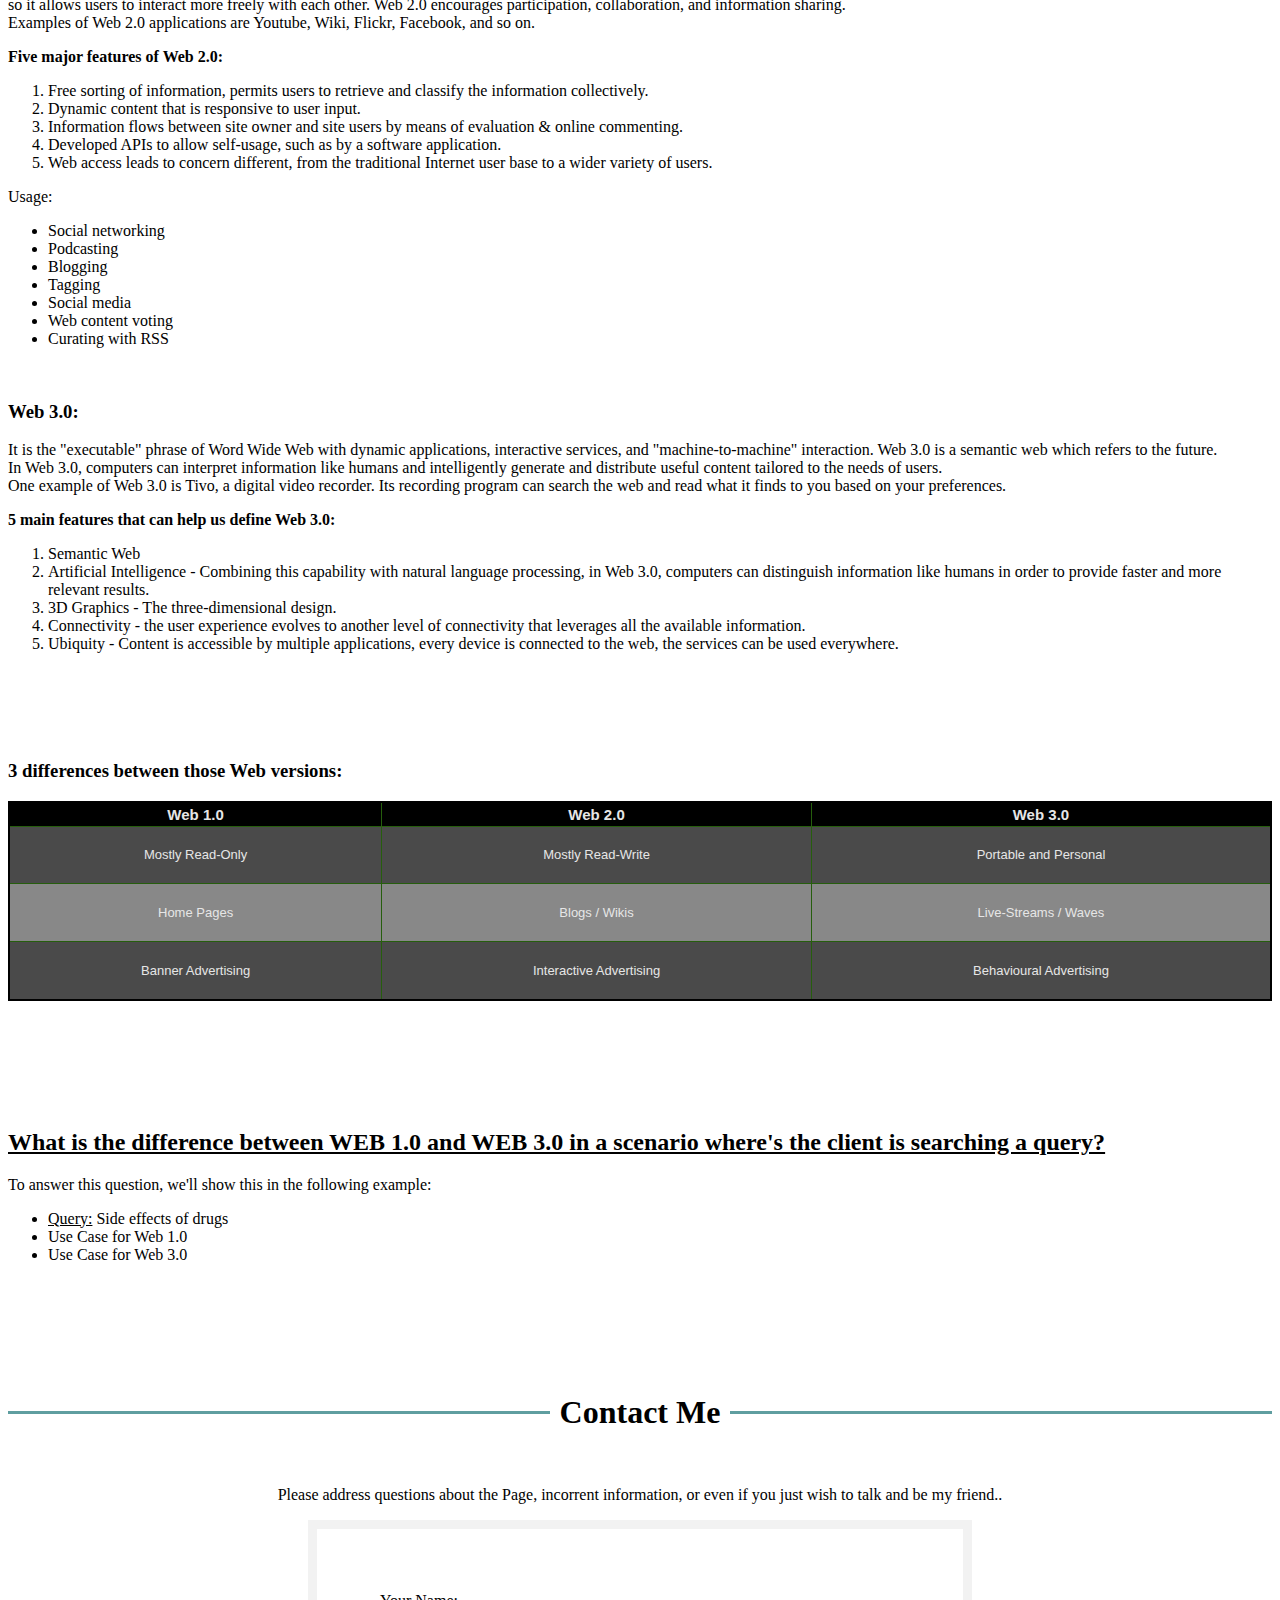
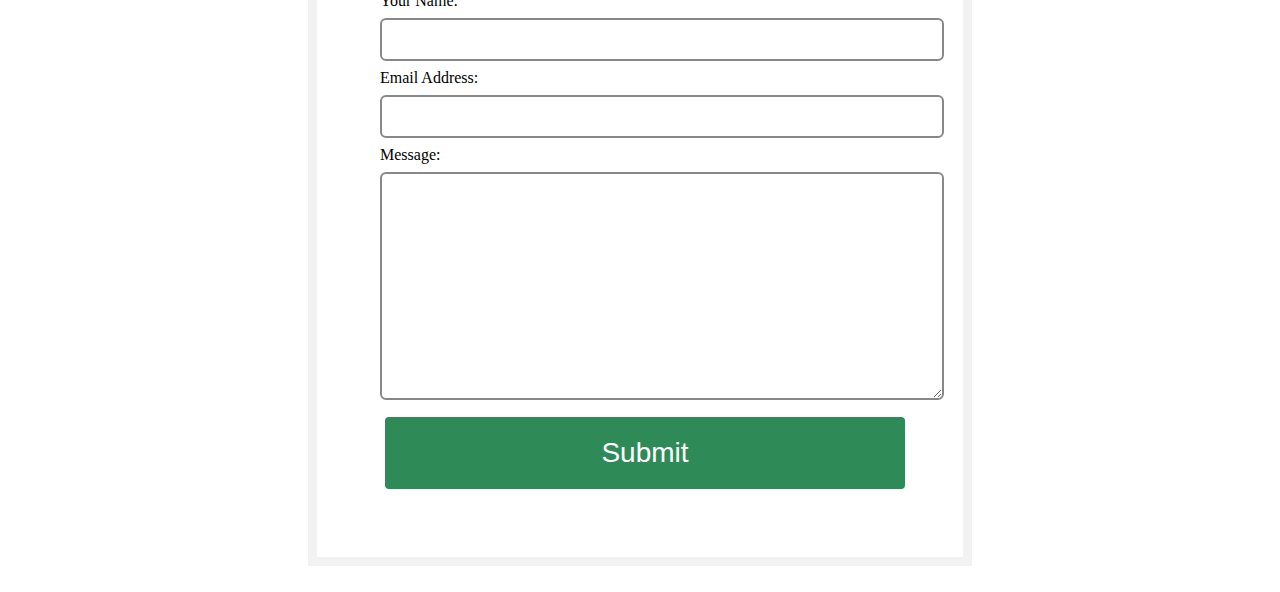
==== commit 5977a7f0: "pictures are local" ====
--- a/index.html
+++ b/index.html
@@ -88,58 +88,58 @@
     <h1>My Photos</h1>
     <div class="gallery">
         <figure class="gallery__item gallery__item--1">
-            <img src="https://vignette.wikia.nocookie.net/rickandmorty/images/5/57/Vlcsnap-2015-01-31-05h22m48s32.png"
+            <img src="pictures/Vlcsnap-2015-01-31-05h22m48s32.png"
                  class="gallery__img" alt="Image 1">
         </figure>
         <figure class="gallery__item gallery__item--2">
-            <img src="https://vignette.wikia.nocookie.net/rickandmorty/images/0/0f/S1e1_dumb_kid.png"
+            <img src="pictures/S1e1_dumb_kid.png"
                  class="gallery__img" alt="Image 2">
         </figure>
         <figure class="gallery__item gallery__item--3">
-            <img src="https://vignette.wikia.nocookie.net/rickandmorty/images/1/15/S1e1_man_of_the_house.png"
+            <img src="pictures/S1e1_man_of_the_house.png"
                  class="gallery__img" alt="Image 3">
         </figure>
         <figure class="gallery__item gallery__item--4">
-            <img src="https://vignette.wikia.nocookie.net/rickandmorty/images/7/79/S1e3_jerry_despondent.png"
+            <img src="pictures/S1e3_jerry_despondent.png"
                  class="gallery__img" alt="Image 4">
         </figure>
         <figure class="gallery__item gallery__item--5">
-            <img src="https://vignette.wikia.nocookie.net/rickandmorty/images/8/8d/S1e4_hungryforapples.png"
+            <img src="pictures/S1e4_hungryforapples.png"
                  class="gallery__img" alt="Image 5">
         </figure>
         <figure class="gallery__item gallery__item--6">
-            <img src="https://vignette.wikia.nocookie.net/rickandmorty/images/c/cf/S1e5_smug_jerry.png"
+            <img src="pictures/S1e5_smug_jerry.png"
                  class="gallery__img" alt="Image 6">
         </figure>
         <figure class="gallery__item gallery__item--7">
-            <img src="https://vignette.wikia.nocookie.net/rickandmorty/images/b/bb/S1e5_beth_and_jerry_at_dinner.png"
+            <img src="pictures/S1e5_beth_and_jerry_at_dinner.png"
                  class="gallery__img" alt="Image 7">
         </figure>
         <figure class="gallery__item gallery__item--8">
-            <img src="https://vignette.wikia.nocookie.net/rickandmorty/images/9/96/S1e5_beth_teaching_golf.png"
+            <img src="pictures/S1e5_beth_teaching_golf.png"
                  class="gallery__img" alt="Image 8">
         </figure>
-        <figure class="gallery__item gallery__item--9">
-            <img src="https://vignette.wikia.nocookie.net/rickandmorty/images/4/45/S1e6_beth_and_jerry_at_square_1.png"
-                 class="gallery__img" alt="Image 9">
-        </figure>
+        <!--<figure class="gallery__item gallery__item&#45;&#45;9">-->
+            <!--<img src="pictures/"-->
+                 <!--class="gallery__img" alt="Image 9">-->
+        <!--</figure>-->
         <figure class="gallery__item gallery__item--10">
-            <img src="https://vignette.wikia.nocookie.net/rickandmorty/images/9/93/S1e8_wide_eyed_fam.png"
+            <img src="pictures/S1e8_wide_eyed_fam.png"
                  class="gallery__img" alt="Image 10">
         </figure>
         <figure class="gallery__item gallery__item--11">
-            <img src="https://vignette.wikia.nocookie.net/rickandmorty/images/3/32/Images_(1).jpg"
+            <img src="pictures/Images_(1).jpg"
                  class="gallery__img" alt="Image 11">
         </figure>
         <figure class="gallery__item gallery__item--12">
-            <img src="https://vignette.wikia.nocookie.net/rickandmorty/images/e/eb/Vlcsnap-2015-01-31-05h23m16s143.png"
+            <img src="pictures/Vlcsnap-2015-01-31-05h23m16s143.png"
                  class="gallery__img" alt="Image 12">
         </figure>
         <figure class="gallery__item gallery__item--13">
-            <img src="https://i.imgur.com/RlUWwil.jpg" class="gallery__img" alt="Image 13">
+            <img src="pictures/RlUWwil.jpg" class="gallery__img" alt="Image 13">
         </figure>
         <figure class="gallery__item gallery__item--14">
-            <img src="https://encrypted-tbn0.gstatic.com/images?q=tbn:ANd9GcTKt68DRcsIXdBTHzxWzt8MpFU1Uvi5GIZtebN9FrfL9tjoXbbm-g"
+            <img src="pictures/images.jpg"
                  class="gallery__img" alt="Image 14">
         </figure>
     </div>
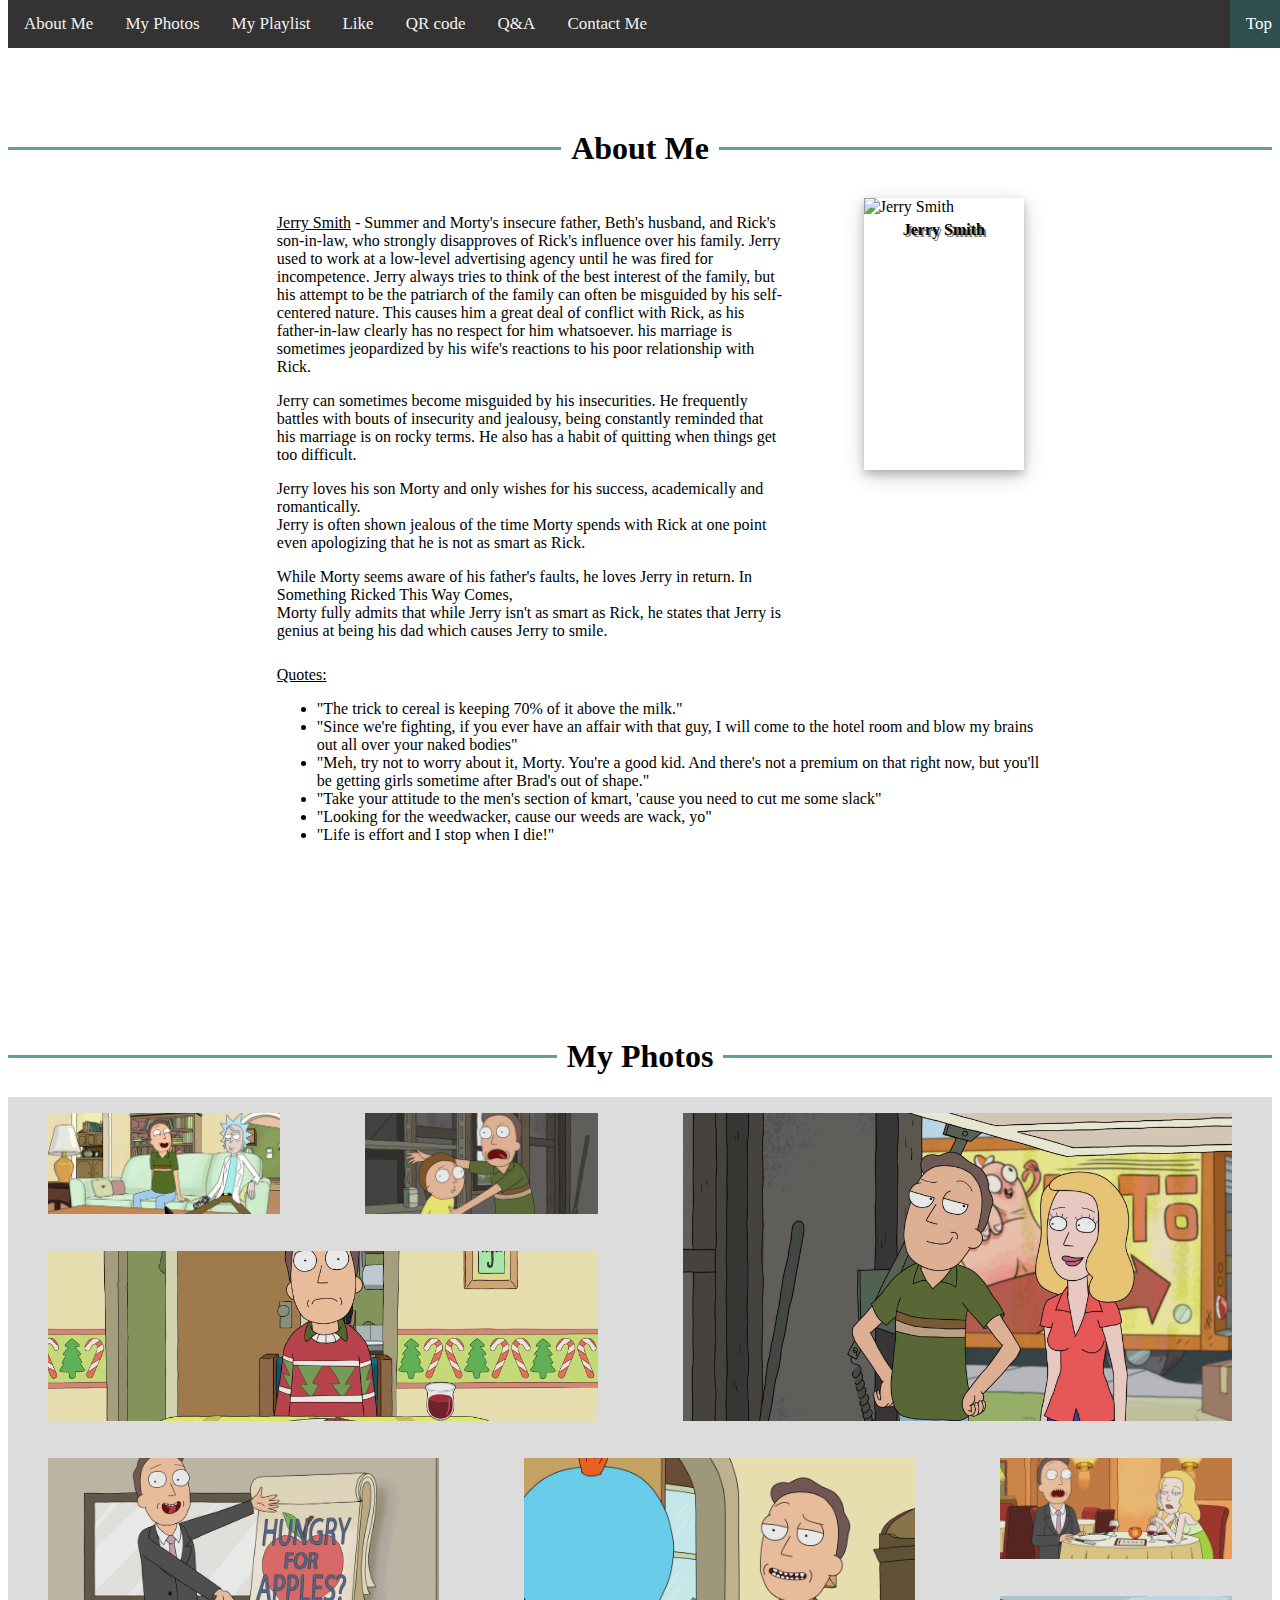
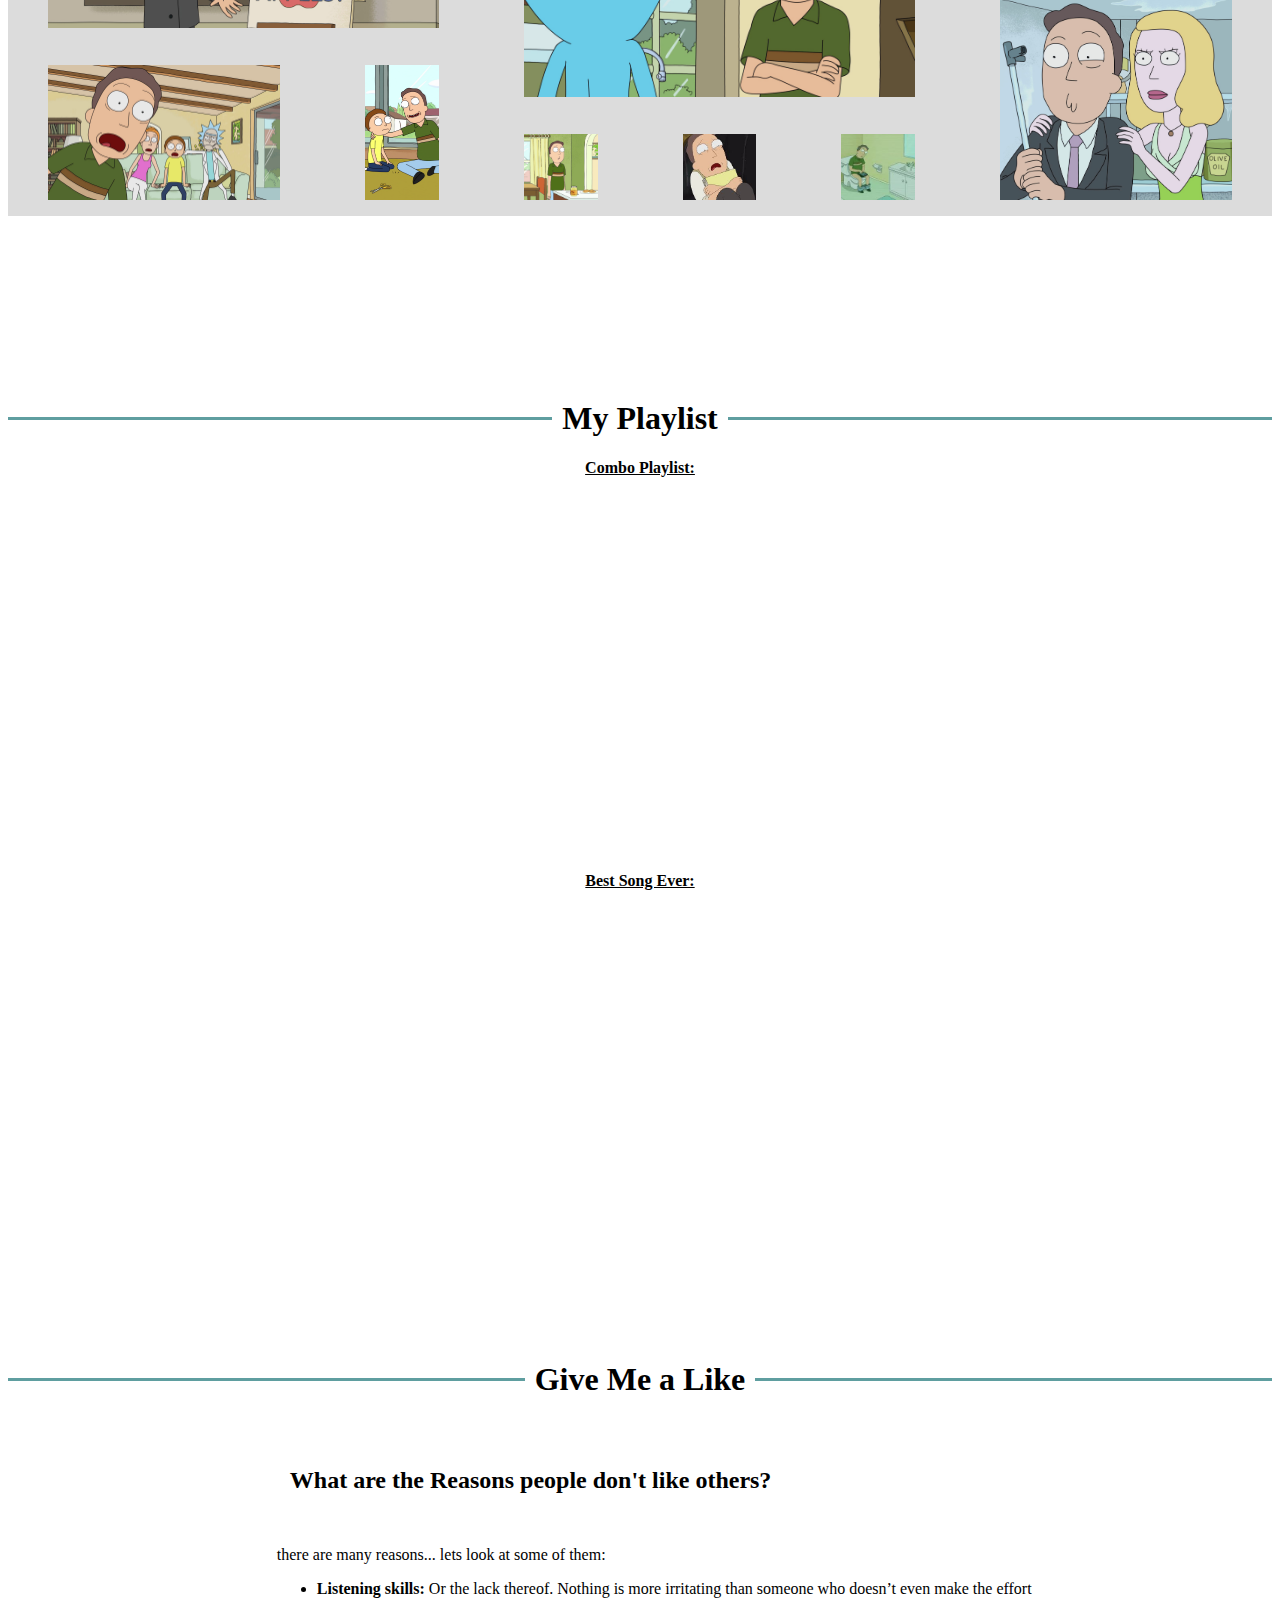
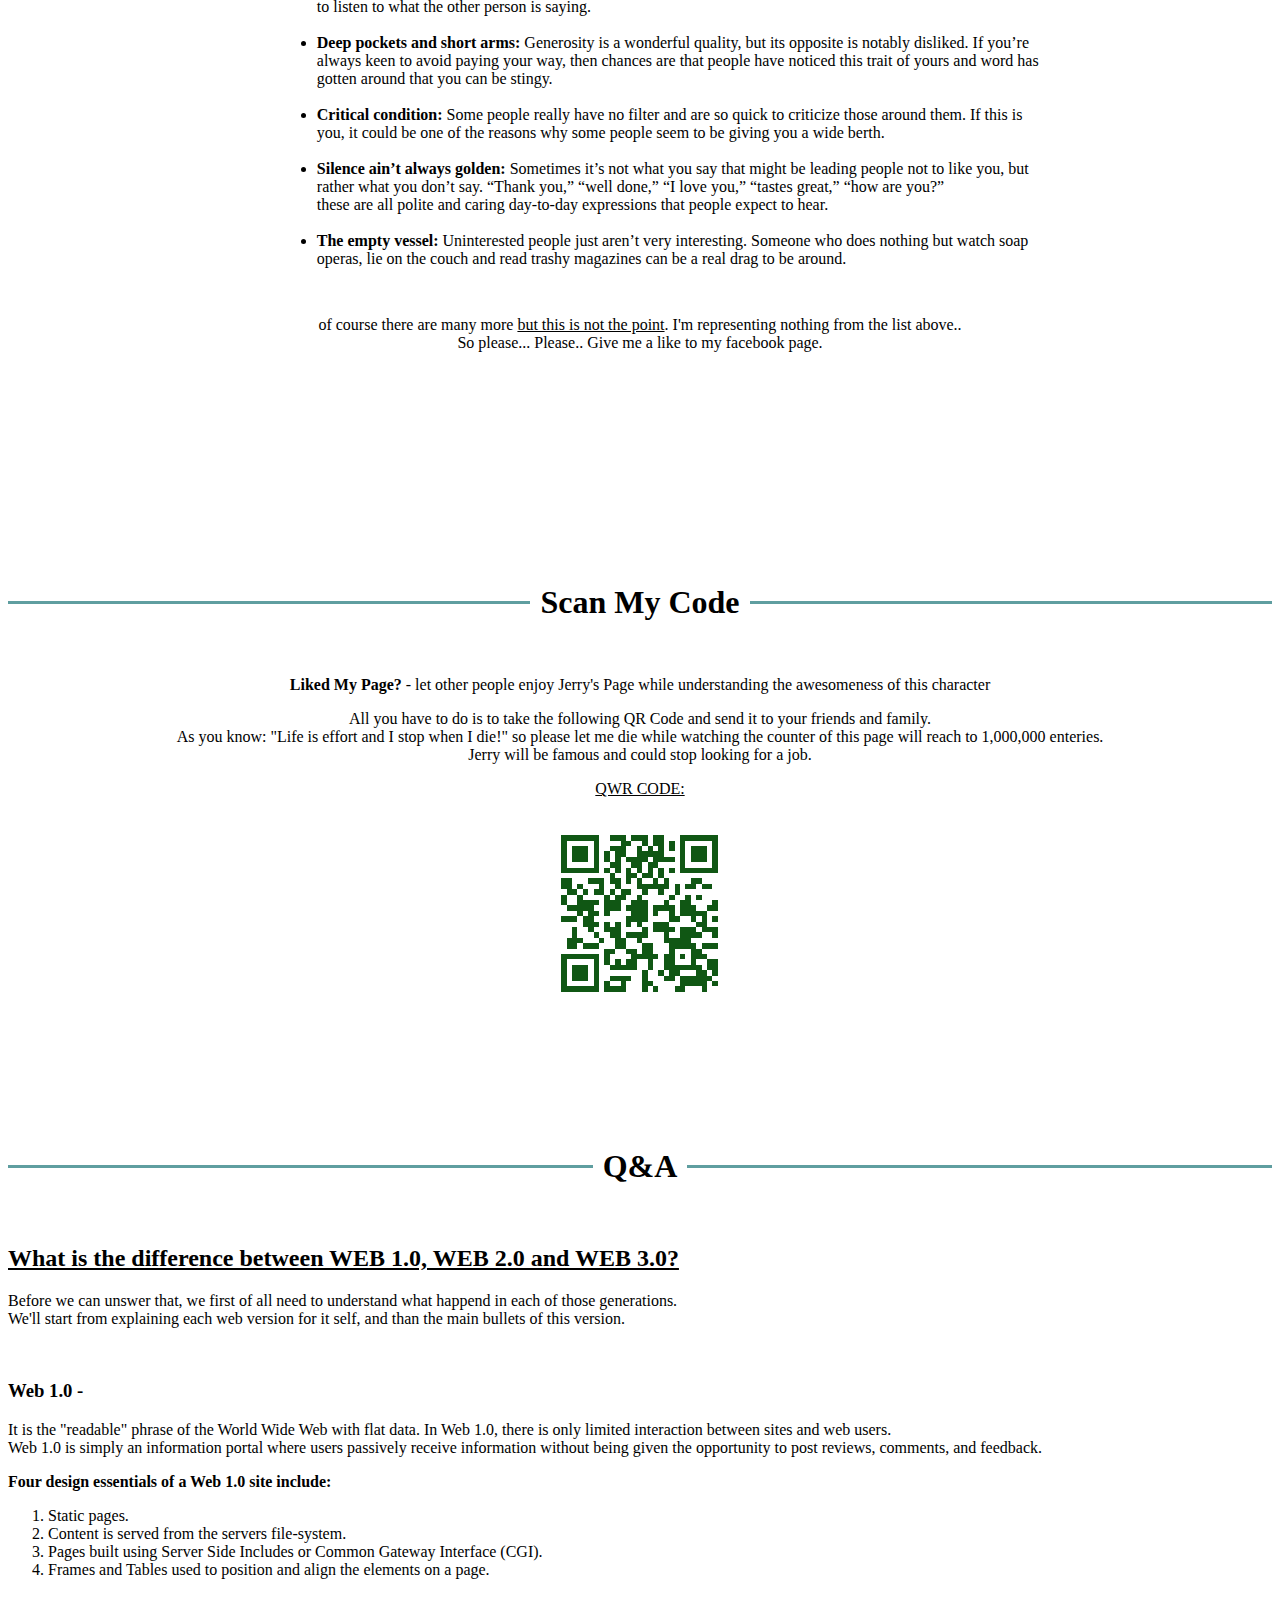
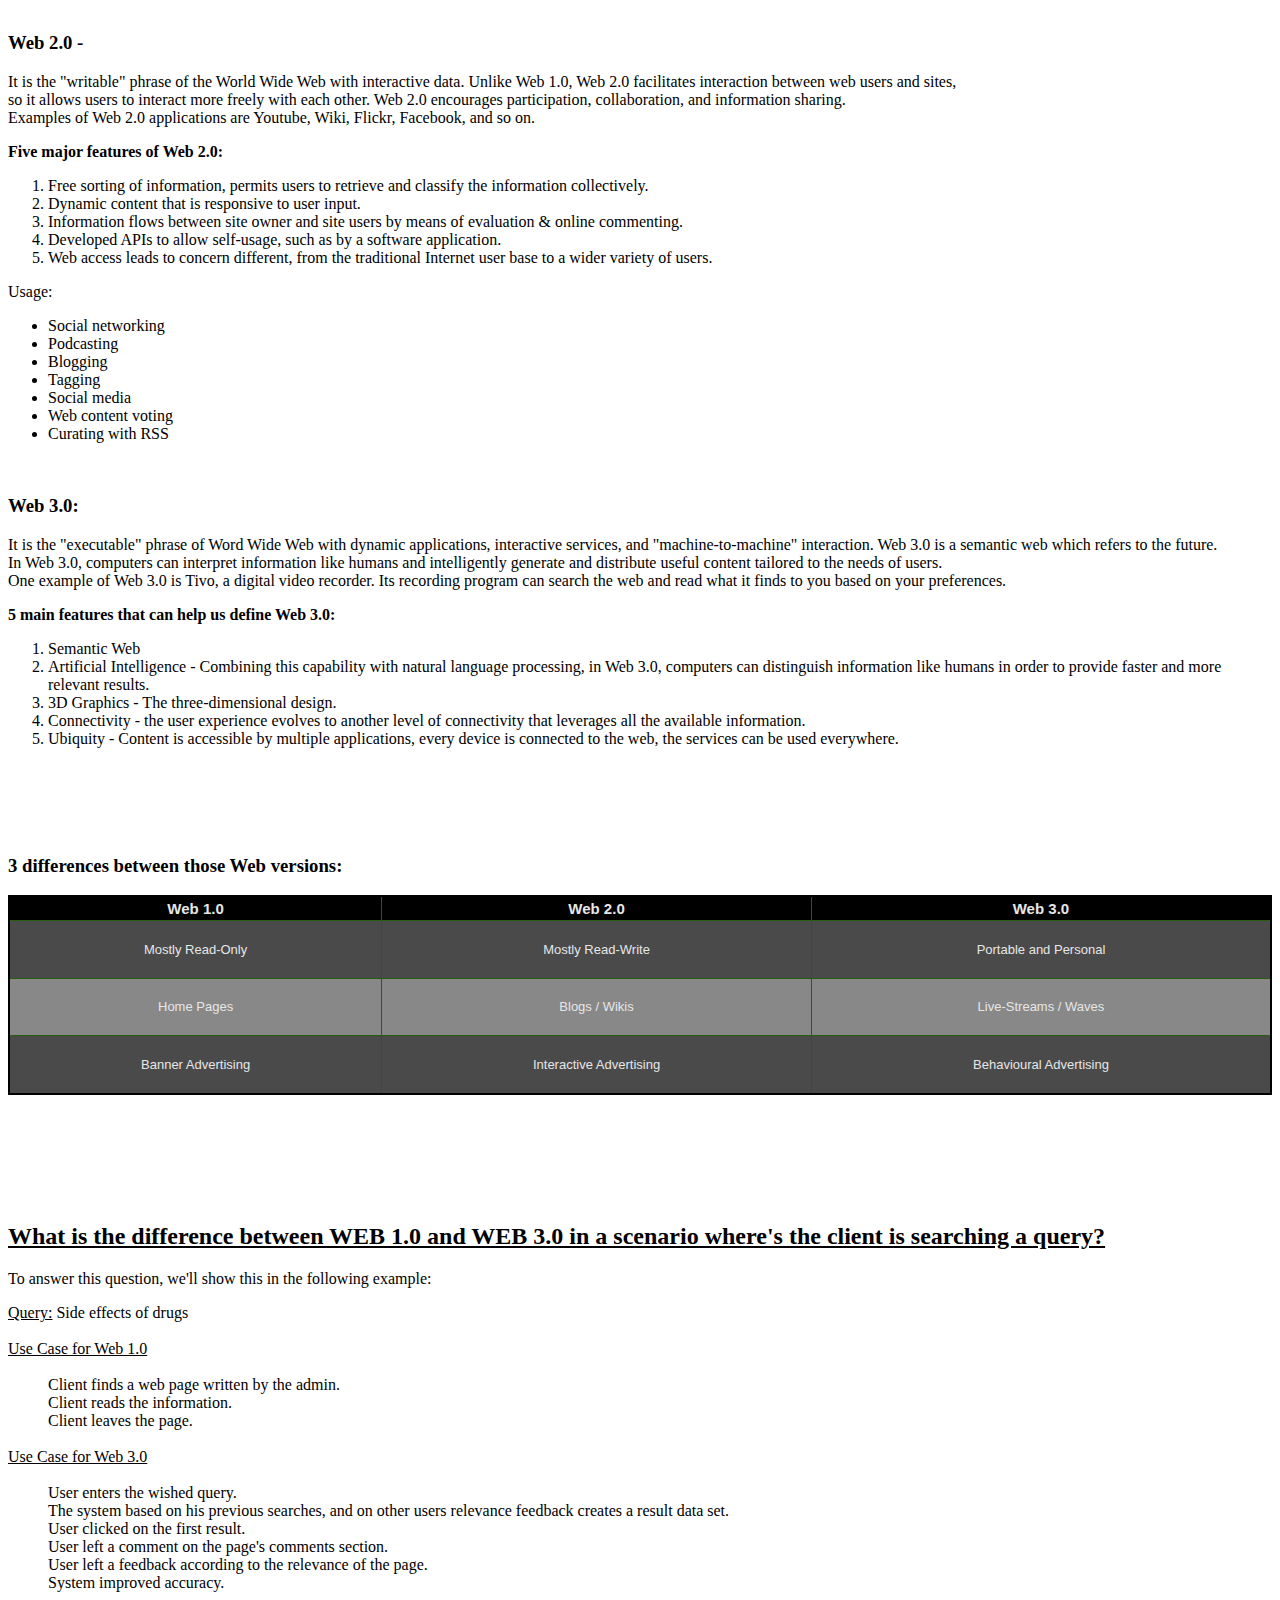
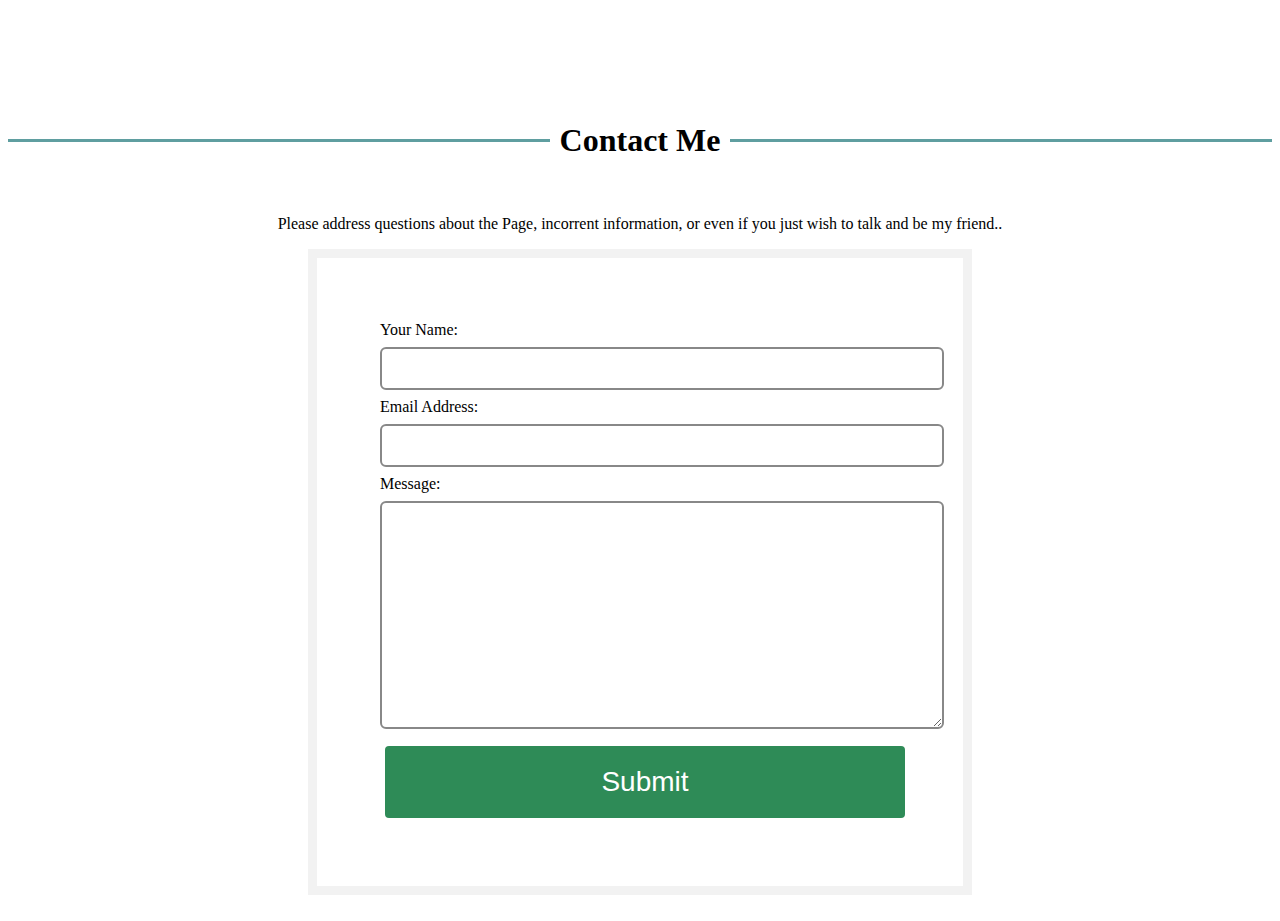
==== commit 85ff5fad: "question 2 answered" ====
--- a/index.html
+++ b/index.html
@@ -120,8 +120,8 @@
                  class="gallery__img" alt="Image 8">
         </figure>
         <!--<figure class="gallery__item gallery__item&#45;&#45;9">-->
-            <!--<img src="pictures/"-->
-                 <!--class="gallery__img" alt="Image 9">-->
+        <!--<img src="pictures/"-->
+        <!--class="gallery__img" alt="Image 9">-->
         <!--</figure>-->
         <figure class="gallery__item gallery__item--10">
             <img src="pictures/S1e8_wide_eyed_fam.png"
@@ -222,13 +222,14 @@
         </p>
         <!--<u>Jerry's Facebook Page:</u>-->
         <!--<iframe class="facebook_like"-->
-                <!--src="https://www.facebook.com/plugins/like.php?href=https%3A%2F%2Fwww.facebook.com%2FTheRealJerrySmith%2F&width=200&layout=button_count&action=like&size=small&show_faces=true&share=false&height=21&appId"-->
-                <!--width="200" height="21" style="border:none;overflow:hidden" scrolling="no" frameborder="0"-->
-                <!--allowTransparency="true" allow="encrypted-media">-->
+        <!--src="https://www.facebook.com/plugins/like.php?href=https%3A%2F%2Fwww.facebook.com%2FTheRealJerrySmith%2F&width=200&layout=button_count&action=like&size=small&show_faces=true&share=false&height=21&appId"-->
+        <!--width="200" height="21" style="border:none;overflow:hidden" scrolling="no" frameborder="0"-->
+        <!--allowTransparency="true" allow="encrypted-media">-->
         <!--</iframe>-->
         <!--<br />-->
         <iframe src="https://www.facebook.com/plugins/like.php?href=https%3A%2F%2Filanpogr.github.io%2FWeb-1.0%2F&width=200&layout=button_count&action=like&size=small&show_faces=true&share=true&height=46&appId"
-                width="200" height="46" style="border:none;overflow:hidden;margin-left: 100px" scrolling="no" frameborder="0"
+                width="200" height="46" style="border:none;overflow:hidden;margin-left: 100px" scrolling="no"
+                frameborder="0"
                 allowTransparency="true" allow="encrypted-media"></iframe>
         <br/>
         <br/>
@@ -390,11 +391,29 @@
             query?</u></h2>
 
         <p>To answer this question, we'll show this in the following example:<br/>
-        <ul>
-            <li><u>Query:</u> Side effects of drugs</li>
-            <li>Use Case for Web 1.0</li>
-            <li>Use Case for Web 3.0</li>
-        </ul>
+        <dl>
+            <dt><u>Query:</u> Side effects of drugs</dt>
+            <br>
+            <dt><u>Use Case for Web 1.0</u></dt>
+            <br>
+            <dd>
+                Client finds a web page written by the admin.<br>
+                Client reads the information.<br>
+                Client leaves the page.
+            </dd>
+            <br>
+            <dt><u>Use Case for Web 3.0</u></dt>
+            <br>
+            <dd>
+                User enters the wished query.<br>
+                The system based on his previous searches, and on other users relevance feedback creates a result data
+                set.<br>
+                User clicked on the first result.<br>
+                User left a comment on the page's comments section.<br>
+                User left a feedback according to the relevance of the page.<br>
+                System improved accuracy.<br>
+            </dd>
+        </dl>
         </p>
 
     </div>
